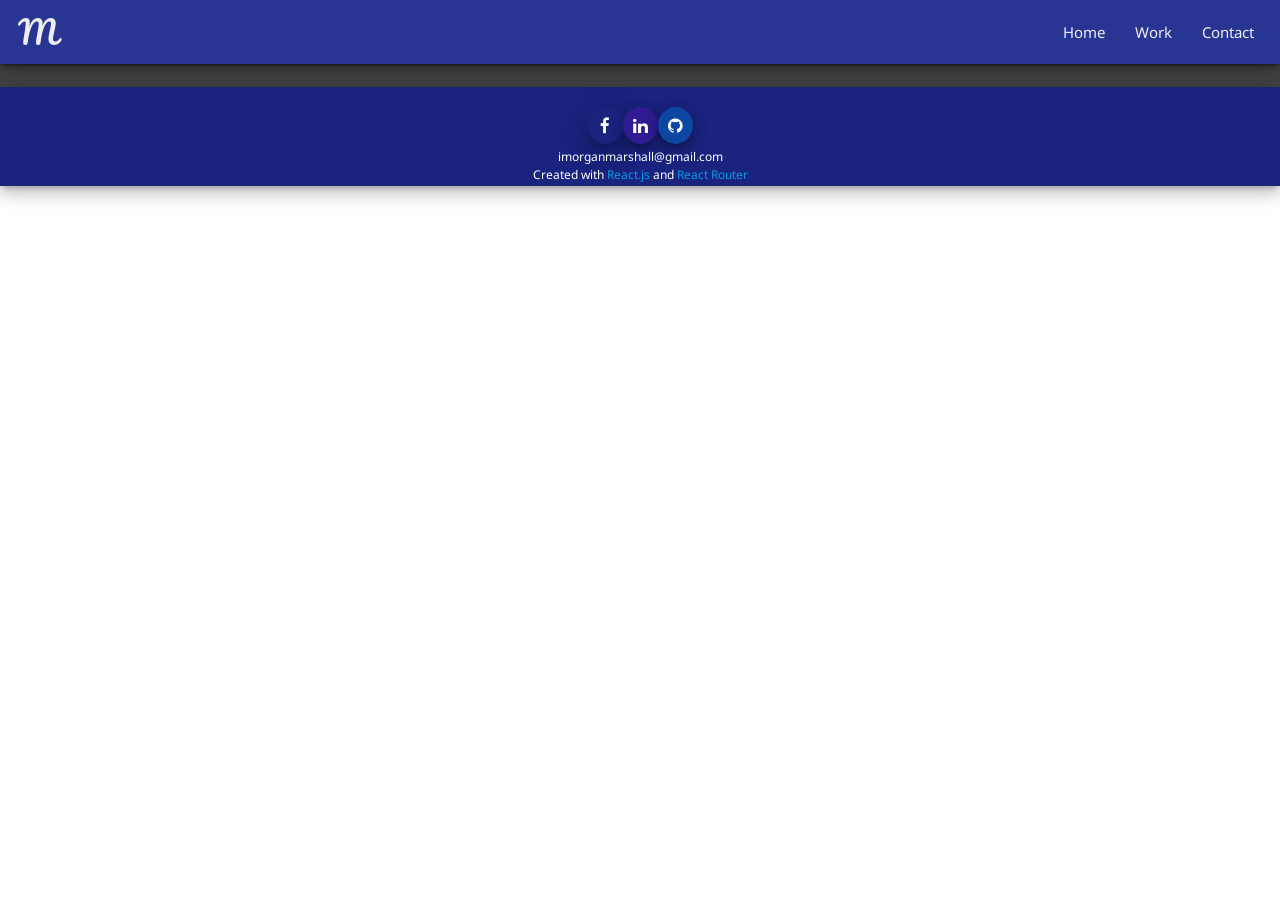
==== index.html @ 318e2a08 "first commit" ====
<!DOCTYPE html><html lang="en"><head><meta charset="utf-8"><meta name="viewport" content="width=device-width,initial-scale=1,shrink-to-fit=no"><meta name="theme-color" content="#000000"><link rel="manifest" href="/manifest.json"><link rel="shortcut icon" href="/favicon.ico"><link rel="canonical" href="https://www.morganmarshall.me"/><meta name="description" content="Morgan Marshall's Portfolio"/><link rel="preload" href="https://cdnjs.cloudflare.com/ajax/libs/font-awesome/4.7.0/css/font-awesome.min.css" as="style"><link rel="preload" href="https://fonts.googleapis.com/css?family=Noto+Sans" as="style"><link rel="preload" href="https://fonts.googleapis.com/css?family=Pacifico" as="style"><link rel="preload" href="https://fonts.googleapis.com/icon?family=Material+Icons" as="style"><link rel="stylesheet" href="https://cdnjs.cloudflare.com/ajax/libs/font-awesome/4.7.0/css/font-awesome.min.css"><link href="https://fonts.googleapis.com/css?family=Noto+Sans" rel="stylesheet"><link rel="stylesheet" href="https://fonts.googleapis.com/css?family=Pacifico"><link href="https://fonts.googleapis.com/icon?family=Material+Icons" rel="stylesheet"><title>Morgan Marshall</title><link href="/static/css/main.3ab31834.css" rel="stylesheet"></head><body><noscript>Created with React.js and React Router. Javascript must be enabled.</noscript><div id="root"></div><script type="text/javascript" src="/static/js/main.3909d231.js"></script></body></html>
---- static/css/main.3ab31834.css ----
body{margin:0;padding:0;font-family:Noto Sans,sans-serif}.fa{padding:10px;font-size:17px;width:35px;text-align:center;text-decoration:none;border-radius:50%}.fa-facebook{background:#1a237e;color:#fff}.fa-linkedin{background:#311b92;color:#fff}.fa-github{background:#0d47a1;color:#fff}#summary{font-size:17px}input,textarea{color:#fff}#profilepic{width:116px;height:116px}.myLogo{top:-2px;padding-left:18px}.mTwo,.myLogo{font-family:Pacifico}iframe{width:100%;background-color:#fff}.ftrtext{font-size:12px}/*!
 * Materialize v1.0.0-rc.2 (http://materializecss.com)
 * Copyright 2014-2017 Materialize
 * MIT License (https://raw.githubusercontent.com/Dogfalo/materialize/master/LICENSE)
 */.materialize-red{background-color:#e51c23!important}.materialize-red-text{color:#e51c23!important}.materialize-red.lighten-5{background-color:#fdeaeb!important}.materialize-red-text.text-lighten-5{color:#fdeaeb!important}.materialize-red.lighten-4{background-color:#f8c1c3!important}.materialize-red-text.text-lighten-4{color:#f8c1c3!important}.materialize-red.lighten-3{background-color:#f3989b!important}.materialize-red-text.text-lighten-3{color:#f3989b!important}.materialize-red.lighten-2{background-color:#ee6e73!important}.materialize-red-text.text-lighten-2{color:#ee6e73!important}.materialize-red.lighten-1{background-color:#ea454b!important}.materialize-red-text.text-lighten-1{color:#ea454b!important}.materialize-red.darken-1{background-color:#d0181e!important}.materialize-red-text.text-darken-1{color:#d0181e!important}.materialize-red.darken-2{background-color:#b9151b!important}.materialize-red-text.text-darken-2{color:#b9151b!important}.materialize-red.darken-3{background-color:#a21318!important}.materialize-red-text.text-darken-3{color:#a21318!important}.materialize-red.darken-4{background-color:#8b1014!important}.materialize-red-text.text-darken-4{color:#8b1014!important}.red{background-color:#f44336!important}.red-text{color:#f44336!important}.red.lighten-5{background-color:#ffebee!important}.red-text.text-lighten-5{color:#ffebee!important}.red.lighten-4{background-color:#ffcdd2!important}.red-text.text-lighten-4{color:#ffcdd2!important}.red.lighten-3{background-color:#ef9a9a!important}.red-text.text-lighten-3{color:#ef9a9a!important}.red.lighten-2{background-color:#e57373!important}.red-text.text-lighten-2{color:#e57373!important}.red.lighten-1{background-color:#ef5350!important}.red-text.text-lighten-1{color:#ef5350!important}.red.darken-1{background-color:#e53935!important}.red-text.text-darken-1{color:#e53935!important}.red.darken-2{background-color:#d32f2f!important}.red-text.text-darken-2{color:#d32f2f!important}.red.darken-3{background-color:#c62828!important}.red-text.text-darken-3{color:#c62828!important}.red.darken-4{background-color:#b71c1c!important}.red-text.text-darken-4{color:#b71c1c!important}.red.accent-1{background-color:#ff8a80!important}.red-text.text-accent-1{color:#ff8a80!important}.red.accent-2{background-color:#ff5252!important}.red-text.text-accent-2{color:#ff5252!important}.red.accent-3{background-color:#ff1744!important}.red-text.text-accent-3{color:#ff1744!important}.red.accent-4{background-color:#d50000!important}.red-text.text-accent-4{color:#d50000!important}.pink{background-color:#e91e63!important}.pink-text{color:#e91e63!important}.pink.lighten-5{background-color:#fce4ec!important}.pink-text.text-lighten-5{color:#fce4ec!important}.pink.lighten-4{background-color:#f8bbd0!important}.pink-text.text-lighten-4{color:#f8bbd0!important}.pink.lighten-3{background-color:#f48fb1!important}.pink-text.text-lighten-3{color:#f48fb1!important}.pink.lighten-2{background-color:#f06292!important}.pink-text.text-lighten-2{color:#f06292!important}.pink.lighten-1{background-color:#ec407a!important}.pink-text.text-lighten-1{color:#ec407a!important}.pink.darken-1{background-color:#d81b60!important}.pink-text.text-darken-1{color:#d81b60!important}.pink.darken-2{background-color:#c2185b!important}.pink-text.text-darken-2{color:#c2185b!important}.pink.darken-3{background-color:#ad1457!important}.pink-text.text-darken-3{color:#ad1457!important}.pink.darken-4{background-color:#880e4f!important}.pink-text.text-darken-4{color:#880e4f!important}.pink.accent-1{background-color:#ff80ab!important}.pink-text.text-accent-1{color:#ff80ab!important}.pink.accent-2{background-color:#ff4081!important}.pink-text.text-accent-2{color:#ff4081!important}.pink.accent-3{background-color:#f50057!important}.pink-text.text-accent-3{color:#f50057!important}.pink.accent-4{background-color:#c51162!important}.pink-text.text-accent-4{color:#c51162!important}.purple{background-color:#9c27b0!important}.purple-text{color:#9c27b0!important}.purple.lighten-5{background-color:#f3e5f5!important}.purple-text.text-lighten-5{color:#f3e5f5!important}.purple.lighten-4{background-color:#e1bee7!important}.purple-text.text-lighten-4{color:#e1bee7!important}.purple.lighten-3{background-color:#ce93d8!important}.purple-text.text-lighten-3{color:#ce93d8!important}.purple.lighten-2{background-color:#ba68c8!important}.purple-text.text-lighten-2{color:#ba68c8!important}.purple.lighten-1{background-color:#ab47bc!important}.purple-text.text-lighten-1{color:#ab47bc!important}.purple.darken-1{background-color:#8e24aa!important}.purple-text.text-darken-1{color:#8e24aa!important}.purple.darken-2{background-color:#7b1fa2!important}.purple-text.text-darken-2{color:#7b1fa2!important}.purple.darken-3{background-color:#6a1b9a!important}.purple-text.text-darken-3{color:#6a1b9a!important}.purple.darken-4{background-color:#4a148c!important}.purple-text.text-darken-4{color:#4a148c!important}.purple.accent-1{background-color:#ea80fc!important}.purple-text.text-accent-1{color:#ea80fc!important}.purple.accent-2{background-color:#e040fb!important}.purple-text.text-accent-2{color:#e040fb!important}.purple.accent-3{background-color:#d500f9!important}.purple-text.text-accent-3{color:#d500f9!important}.purple.accent-4{background-color:#a0f!important}.purple-text.text-accent-4{color:#a0f!important}.deep-purple{background-color:#673ab7!important}.deep-purple-text{color:#673ab7!important}.deep-purple.lighten-5{background-color:#ede7f6!important}.deep-purple-text.text-lighten-5{color:#ede7f6!important}.deep-purple.lighten-4{background-color:#d1c4e9!important}.deep-purple-text.text-lighten-4{color:#d1c4e9!important}.deep-purple.lighten-3{background-color:#b39ddb!important}.deep-purple-text.text-lighten-3{color:#b39ddb!important}.deep-purple.lighten-2{background-color:#9575cd!important}.deep-purple-text.text-lighten-2{color:#9575cd!important}.deep-purple.lighten-1{background-color:#7e57c2!important}.deep-purple-text.text-lighten-1{color:#7e57c2!important}.deep-purple.darken-1{background-color:#5e35b1!important}.deep-purple-text.text-darken-1{color:#5e35b1!important}.deep-purple.darken-2{background-color:#512da8!important}.deep-purple-text.text-darken-2{color:#512da8!important}.deep-purple.darken-3{background-color:#4527a0!important}.deep-purple-text.text-darken-3{color:#4527a0!important}.deep-purple.darken-4{background-color:#311b92!important}.deep-purple-text.text-darken-4{color:#311b92!important}.deep-purple.accent-1{background-color:#b388ff!important}.deep-purple-text.text-accent-1{color:#b388ff!important}.deep-purple.accent-2{background-color:#7c4dff!important}.deep-purple-text.text-accent-2{color:#7c4dff!important}.deep-purple.accent-3{background-color:#651fff!important}.deep-purple-text.text-accent-3{color:#651fff!important}.deep-purple.accent-4{background-color:#6200ea!important}.deep-purple-text.text-accent-4{color:#6200ea!important}.indigo{background-color:#3f51b5!important}.indigo-text{color:#3f51b5!important}.indigo.lighten-5{background-color:#e8eaf6!important}.indigo-text.text-lighten-5{color:#e8eaf6!important}.indigo.lighten-4{background-color:#c5cae9!important}.indigo-text.text-lighten-4{color:#c5cae9!important}.indigo.lighten-3{background-color:#9fa8da!important}.indigo-text.text-lighten-3{color:#9fa8da!important}.indigo.lighten-2{background-color:#7986cb!important}.indigo-text.text-lighten-2{color:#7986cb!important}.indigo.lighten-1{background-color:#5c6bc0!important}.indigo-text.text-lighten-1{color:#5c6bc0!important}.indigo.darken-1{background-color:#3949ab!important}.indigo-text.text-darken-1{color:#3949ab!important}.indigo.darken-2{background-color:#303f9f!important}.indigo-text.text-darken-2{color:#303f9f!important}.indigo.darken-3{background-color:#283593!important}.indigo-text.text-darken-3{color:#283593!important}.indigo.darken-4{background-color:#1a237e!important}.indigo-text.text-darken-4{color:#1a237e!important}.indigo.accent-1{background-color:#8c9eff!important}.indigo-text.text-accent-1{color:#8c9eff!important}.indigo.accent-2{background-color:#536dfe!important}.indigo-text.text-accent-2{color:#536dfe!important}.indigo.accent-3{background-color:#3d5afe!important}.indigo-text.text-accent-3{color:#3d5afe!important}.indigo.accent-4{background-color:#304ffe!important}.indigo-text.text-accent-4{color:#304ffe!important}.blue{background-color:#2196f3!important}.blue-text{color:#2196f3!important}.blue.lighten-5{background-color:#e3f2fd!important}.blue-text.text-lighten-5{color:#e3f2fd!important}.blue.lighten-4{background-color:#bbdefb!important}.blue-text.text-lighten-4{color:#bbdefb!important}.blue.lighten-3{background-color:#90caf9!important}.blue-text.text-lighten-3{color:#90caf9!important}.blue.lighten-2{background-color:#64b5f6!important}.blue-text.text-lighten-2{color:#64b5f6!important}.blue.lighten-1{background-color:#42a5f5!important}.blue-text.text-lighten-1{color:#42a5f5!important}.blue.darken-1{background-color:#1e88e5!important}.blue-text.text-darken-1{color:#1e88e5!important}.blue.darken-2{background-color:#1976d2!important}.blue-text.text-darken-2{color:#1976d2!important}.blue.darken-3{background-color:#1565c0!important}.blue-text.text-darken-3{color:#1565c0!important}.blue.darken-4{background-color:#0d47a1!important}.blue-text.text-darken-4{color:#0d47a1!important}.blue.accent-1{background-color:#82b1ff!important}.blue-text.text-accent-1{color:#82b1ff!important}.blue.accent-2{background-color:#448aff!important}.blue-text.text-accent-2{color:#448aff!important}.blue.accent-3{background-color:#2979ff!important}.blue-text.text-accent-3{color:#2979ff!important}.blue.accent-4{background-color:#2962ff!important}.blue-text.text-accent-4{color:#2962ff!important}.light-blue{background-color:#03a9f4!important}.light-blue-text{color:#03a9f4!important}.light-blue.lighten-5{background-color:#e1f5fe!important}.light-blue-text.text-lighten-5{color:#e1f5fe!important}.light-blue.lighten-4{background-color:#b3e5fc!important}.light-blue-text.text-lighten-4{color:#b3e5fc!important}.light-blue.lighten-3{background-color:#81d4fa!important}.light-blue-text.text-lighten-3{color:#81d4fa!important}.light-blue.lighten-2{background-color:#4fc3f7!important}.light-blue-text.text-lighten-2{color:#4fc3f7!important}.light-blue.lighten-1{background-color:#29b6f6!important}.light-blue-text.text-lighten-1{color:#29b6f6!important}.light-blue.darken-1{background-color:#039be5!important}.light-blue-text.text-darken-1{color:#039be5!important}.light-blue.darken-2{background-color:#0288d1!important}.light-blue-text.text-darken-2{color:#0288d1!important}.light-blue.darken-3{background-color:#0277bd!important}.light-blue-text.text-darken-3{color:#0277bd!important}.light-blue.darken-4{background-color:#01579b!important}.light-blue-text.text-darken-4{color:#01579b!important}.light-blue.accent-1{background-color:#80d8ff!important}.light-blue-text.text-accent-1{color:#80d8ff!important}.light-blue.accent-2{background-color:#40c4ff!important}.light-blue-text.text-accent-2{color:#40c4ff!important}.light-blue.accent-3{background-color:#00b0ff!important}.light-blue-text.text-accent-3{color:#00b0ff!important}.light-blue.accent-4{background-color:#0091ea!important}.light-blue-text.text-accent-4{color:#0091ea!important}.cyan{background-color:#00bcd4!important}.cyan-text{color:#00bcd4!important}.cyan.lighten-5{background-color:#e0f7fa!important}.cyan-text.text-lighten-5{color:#e0f7fa!important}.cyan.lighten-4{background-color:#b2ebf2!important}.cyan-text.text-lighten-4{color:#b2ebf2!important}.cyan.lighten-3{background-color:#80deea!important}.cyan-text.text-lighten-3{color:#80deea!important}.cyan.lighten-2{background-color:#4dd0e1!important}.cyan-text.text-lighten-2{color:#4dd0e1!important}.cyan.lighten-1{background-color:#26c6da!important}.cyan-text.text-lighten-1{color:#26c6da!important}.cyan.darken-1{background-color:#00acc1!important}.cyan-text.text-darken-1{color:#00acc1!important}.cyan.darken-2{background-color:#0097a7!important}.cyan-text.text-darken-2{color:#0097a7!important}.cyan.darken-3{background-color:#00838f!important}.cyan-text.text-darken-3{color:#00838f!important}.cyan.darken-4{background-color:#006064!important}.cyan-text.text-darken-4{color:#006064!important}.cyan.accent-1{background-color:#84ffff!important}.cyan-text.text-accent-1{color:#84ffff!important}.cyan.accent-2{background-color:#18ffff!important}.cyan-text.text-accent-2{color:#18ffff!important}.cyan.accent-3{background-color:#00e5ff!important}.cyan-text.text-accent-3{color:#00e5ff!important}.cyan.accent-4{background-color:#00b8d4!important}.cyan-text.text-accent-4{color:#00b8d4!important}.teal{background-color:#009688!important}.teal-text{color:#009688!important}.teal.lighten-5{background-color:#e0f2f1!important}.teal-text.text-lighten-5{color:#e0f2f1!important}.teal.lighten-4{background-color:#b2dfdb!important}.teal-text.text-lighten-4{color:#b2dfdb!important}.teal.lighten-3{background-color:#80cbc4!important}.teal-text.text-lighten-3{color:#80cbc4!important}.teal.lighten-2{background-color:#4db6ac!important}.teal-text.text-lighten-2{color:#4db6ac!important}.teal.lighten-1{background-color:#26a69a!important}.teal-text.text-lighten-1{color:#26a69a!important}.teal.darken-1{background-color:#00897b!important}.teal-text.text-darken-1{color:#00897b!important}.teal.darken-2{background-color:#00796b!important}.teal-text.text-darken-2{color:#00796b!important}.teal.darken-3{background-color:#00695c!important}.teal-text.text-darken-3{color:#00695c!important}.teal.darken-4{background-color:#004d40!important}.teal-text.text-darken-4{color:#004d40!important}.teal.accent-1{background-color:#a7ffeb!important}.teal-text.text-accent-1{color:#a7ffeb!important}.teal.accent-2{background-color:#64ffda!important}.teal-text.text-accent-2{color:#64ffda!important}.teal.accent-3{background-color:#1de9b6!important}.teal-text.text-accent-3{color:#1de9b6!important}.teal.accent-4{background-color:#00bfa5!important}.teal-text.text-accent-4{color:#00bfa5!important}.green{background-color:#4caf50!important}.green-text{color:#4caf50!important}.green.lighten-5{background-color:#e8f5e9!important}.green-text.text-lighten-5{color:#e8f5e9!important}.green.lighten-4{background-color:#c8e6c9!important}.green-text.text-lighten-4{color:#c8e6c9!important}.green.lighten-3{background-color:#a5d6a7!important}.green-text.text-lighten-3{color:#a5d6a7!important}.green.lighten-2{background-color:#81c784!important}.green-text.text-lighten-2{color:#81c784!important}.green.lighten-1{background-color:#66bb6a!important}.green-text.text-lighten-1{color:#66bb6a!important}.green.darken-1{background-color:#43a047!important}.green-text.text-darken-1{color:#43a047!important}.green.darken-2{background-color:#388e3c!important}.green-text.text-darken-2{color:#388e3c!important}.green.darken-3{background-color:#2e7d32!important}.green-text.text-darken-3{color:#2e7d32!important}.green.darken-4{background-color:#1b5e20!important}.green-text.text-darken-4{color:#1b5e20!important}.green.accent-1{background-color:#b9f6ca!important}.green-text.text-accent-1{color:#b9f6ca!important}.green.accent-2{background-color:#69f0ae!important}.green-text.text-accent-2{color:#69f0ae!important}.green.accent-3{background-color:#00e676!important}.green-text.text-accent-3{color:#00e676!important}.green.accent-4{background-color:#00c853!important}.green-text.text-accent-4{color:#00c853!important}.light-green{background-color:#8bc34a!important}.light-green-text{color:#8bc34a!important}.light-green.lighten-5{background-color:#f1f8e9!important}.light-green-text.text-lighten-5{color:#f1f8e9!important}.light-green.lighten-4{background-color:#dcedc8!important}.light-green-text.text-lighten-4{color:#dcedc8!important}.light-green.lighten-3{background-color:#c5e1a5!important}.light-green-text.text-lighten-3{color:#c5e1a5!important}.light-green.lighten-2{background-color:#aed581!important}.light-green-text.text-lighten-2{color:#aed581!important}.light-green.lighten-1{background-color:#9ccc65!important}.light-green-text.text-lighten-1{color:#9ccc65!important}.light-green.darken-1{background-color:#7cb342!important}.light-green-text.text-darken-1{color:#7cb342!important}.light-green.darken-2{background-color:#689f38!important}.light-green-text.text-darken-2{color:#689f38!important}.light-green.darken-3{background-color:#558b2f!important}.light-green-text.text-darken-3{color:#558b2f!important}.light-green.darken-4{background-color:#33691e!important}.light-green-text.text-darken-4{color:#33691e!important}.light-green.accent-1{background-color:#ccff90!important}.light-green-text.text-accent-1{color:#ccff90!important}.light-green.accent-2{background-color:#b2ff59!important}.light-green-text.text-accent-2{color:#b2ff59!important}.light-green.accent-3{background-color:#76ff03!important}.light-green-text.text-accent-3{color:#76ff03!important}.light-green.accent-4{background-color:#64dd17!important}.light-green-text.text-accent-4{color:#64dd17!important}.lime{background-color:#cddc39!important}.lime-text{color:#cddc39!important}.lime.lighten-5{background-color:#f9fbe7!important}.lime-text.text-lighten-5{color:#f9fbe7!important}.lime.lighten-4{background-color:#f0f4c3!important}.lime-text.text-lighten-4{color:#f0f4c3!important}.lime.lighten-3{background-color:#e6ee9c!important}.lime-text.text-lighten-3{color:#e6ee9c!important}.lime.lighten-2{background-color:#dce775!important}.lime-text.text-lighten-2{color:#dce775!important}.lime.lighten-1{background-color:#d4e157!important}.lime-text.text-lighten-1{color:#d4e157!important}.lime.darken-1{background-color:#c0ca33!important}.lime-text.text-darken-1{color:#c0ca33!important}.lime.darken-2{background-color:#afb42b!important}.lime-text.text-darken-2{color:#afb42b!important}.lime.darken-3{background-color:#9e9d24!important}.lime-text.text-darken-3{color:#9e9d24!important}.lime.darken-4{background-color:#827717!important}.lime-text.text-darken-4{color:#827717!important}.lime.accent-1{background-color:#f4ff81!important}.lime-text.text-accent-1{color:#f4ff81!important}.lime.accent-2{background-color:#eeff41!important}.lime-text.text-accent-2{color:#eeff41!important}.lime.accent-3{background-color:#c6ff00!important}.lime-text.text-accent-3{color:#c6ff00!important}.lime.accent-4{background-color:#aeea00!important}.lime-text.text-accent-4{color:#aeea00!important}.yellow{background-color:#ffeb3b!important}.yellow-text{color:#ffeb3b!important}.yellow.lighten-5{background-color:#fffde7!important}.yellow-text.text-lighten-5{color:#fffde7!important}.yellow.lighten-4{background-color:#fff9c4!important}.yellow-text.text-lighten-4{color:#fff9c4!important}.yellow.lighten-3{background-color:#fff59d!important}.yellow-text.text-lighten-3{color:#fff59d!important}.yellow.lighten-2{background-color:#fff176!important}.yellow-text.text-lighten-2{color:#fff176!important}.yellow.lighten-1{background-color:#ffee58!important}.yellow-text.text-lighten-1{color:#ffee58!important}.yellow.darken-1{background-color:#fdd835!important}.yellow-text.text-darken-1{color:#fdd835!important}.yellow.darken-2{background-color:#fbc02d!important}.yellow-text.text-darken-2{color:#fbc02d!important}.yellow.darken-3{background-color:#f9a825!important}.yellow-text.text-darken-3{color:#f9a825!important}.yellow.darken-4{background-color:#f57f17!important}.yellow-text.text-darken-4{color:#f57f17!important}.yellow.accent-1{background-color:#ffff8d!important}.yellow-text.text-accent-1{color:#ffff8d!important}.yellow.accent-2{background-color:#ff0!important}.yellow-text.text-accent-2{color:#ff0!important}.yellow.accent-3{background-color:#ffea00!important}.yellow-text.text-accent-3{color:#ffea00!important}.yellow.accent-4{background-color:#ffd600!important}.yellow-text.text-accent-4{color:#ffd600!important}.amber{background-color:#ffc107!important}.amber-text{color:#ffc107!important}.amber.lighten-5{background-color:#fff8e1!important}.amber-text.text-lighten-5{color:#fff8e1!important}.amber.lighten-4{background-color:#ffecb3!important}.amber-text.text-lighten-4{color:#ffecb3!important}.amber.lighten-3{background-color:#ffe082!important}.amber-text.text-lighten-3{color:#ffe082!important}.amber.lighten-2{background-color:#ffd54f!important}.amber-text.text-lighten-2{color:#ffd54f!important}.amber.lighten-1{background-color:#ffca28!important}.amber-text.text-lighten-1{color:#ffca28!important}.amber.darken-1{background-color:#ffb300!important}.amber-text.text-darken-1{color:#ffb300!important}.amber.darken-2{background-color:#ffa000!important}.amber-text.text-darken-2{color:#ffa000!important}.amber.darken-3{background-color:#ff8f00!important}.amber-text.text-darken-3{color:#ff8f00!important}.amber.darken-4{background-color:#ff6f00!important}.amber-text.text-darken-4{color:#ff6f00!important}.amber.accent-1{background-color:#ffe57f!important}.amber-text.text-accent-1{color:#ffe57f!important}.amber.accent-2{background-color:#ffd740!important}.amber-text.text-accent-2{color:#ffd740!important}.amber.accent-3{background-color:#ffc400!important}.amber-text.text-accent-3{color:#ffc400!important}.amber.accent-4{background-color:#ffab00!important}.amber-text.text-accent-4{color:#ffab00!important}.orange{background-color:#ff9800!important}.orange-text{color:#ff9800!important}.orange.lighten-5{background-color:#fff3e0!important}.orange-text.text-lighten-5{color:#fff3e0!important}.orange.lighten-4{background-color:#ffe0b2!important}.orange-text.text-lighten-4{color:#ffe0b2!important}.orange.lighten-3{background-color:#ffcc80!important}.orange-text.text-lighten-3{color:#ffcc80!important}.orange.lighten-2{background-color:#ffb74d!important}.orange-text.text-lighten-2{color:#ffb74d!important}.orange.lighten-1{background-color:#ffa726!important}.orange-text.text-lighten-1{color:#ffa726!important}.orange.darken-1{background-color:#fb8c00!important}.orange-text.text-darken-1{color:#fb8c00!important}.orange.darken-2{background-color:#f57c00!important}.orange-text.text-darken-2{color:#f57c00!important}.orange.darken-3{background-color:#ef6c00!important}.orange-text.text-darken-3{color:#ef6c00!important}.orange.darken-4{background-color:#e65100!important}.orange-text.text-darken-4{color:#e65100!important}.orange.accent-1{background-color:#ffd180!important}.orange-text.text-accent-1{color:#ffd180!important}.orange.accent-2{background-color:#ffab40!important}.orange-text.text-accent-2{color:#ffab40!important}.orange.accent-3{background-color:#ff9100!important}.orange-text.text-accent-3{color:#ff9100!important}.orange.accent-4{background-color:#ff6d00!important}.orange-text.text-accent-4{color:#ff6d00!important}.deep-orange{background-color:#ff5722!important}.deep-orange-text{color:#ff5722!important}.deep-orange.lighten-5{background-color:#fbe9e7!important}.deep-orange-text.text-lighten-5{color:#fbe9e7!important}.deep-orange.lighten-4{background-color:#ffccbc!important}.deep-orange-text.text-lighten-4{color:#ffccbc!important}.deep-orange.lighten-3{background-color:#ffab91!important}.deep-orange-text.text-lighten-3{color:#ffab91!important}.deep-orange.lighten-2{background-color:#ff8a65!important}.deep-orange-text.text-lighten-2{color:#ff8a65!important}.deep-orange.lighten-1{background-color:#ff7043!important}.deep-orange-text.text-lighten-1{color:#ff7043!important}.deep-orange.darken-1{background-color:#f4511e!important}.deep-orange-text.text-darken-1{color:#f4511e!important}.deep-orange.darken-2{background-color:#e64a19!important}.deep-orange-text.text-darken-2{color:#e64a19!important}.deep-orange.darken-3{background-color:#d84315!important}.deep-orange-text.text-darken-3{color:#d84315!important}.deep-orange.darken-4{background-color:#bf360c!important}.deep-orange-text.text-darken-4{color:#bf360c!important}.deep-orange.accent-1{background-color:#ff9e80!important}.deep-orange-text.text-accent-1{color:#ff9e80!important}.deep-orange.accent-2{background-color:#ff6e40!important}.deep-orange-text.text-accent-2{color:#ff6e40!important}.deep-orange.accent-3{background-color:#ff3d00!important}.deep-orange-text.text-accent-3{color:#ff3d00!important}.deep-orange.accent-4{background-color:#dd2c00!important}.deep-orange-text.text-accent-4{color:#dd2c00!important}.brown{background-color:#795548!important}.brown-text{color:#795548!important}.brown.lighten-5{background-color:#efebe9!important}.brown-text.text-lighten-5{color:#efebe9!important}.brown.lighten-4{background-color:#d7ccc8!important}.brown-text.text-lighten-4{color:#d7ccc8!important}.brown.lighten-3{background-color:#bcaaa4!important}.brown-text.text-lighten-3{color:#bcaaa4!important}.brown.lighten-2{background-color:#a1887f!important}.brown-text.text-lighten-2{color:#a1887f!important}.brown.lighten-1{background-color:#8d6e63!important}.brown-text.text-lighten-1{color:#8d6e63!important}.brown.darken-1{background-color:#6d4c41!important}.brown-text.text-darken-1{color:#6d4c41!important}.brown.darken-2{background-color:#5d4037!important}.brown-text.text-darken-2{color:#5d4037!important}.brown.darken-3{background-color:#4e342e!important}.brown-text.text-darken-3{color:#4e342e!important}.brown.darken-4{background-color:#3e2723!important}.brown-text.text-darken-4{color:#3e2723!important}.blue-grey{background-color:#607d8b!important}.blue-grey-text{color:#607d8b!important}.blue-grey.lighten-5{background-color:#eceff1!important}.blue-grey-text.text-lighten-5{color:#eceff1!important}.blue-grey.lighten-4{background-color:#cfd8dc!important}.blue-grey-text.text-lighten-4{color:#cfd8dc!important}.blue-grey.lighten-3{background-color:#b0bec5!important}.blue-grey-text.text-lighten-3{color:#b0bec5!important}.blue-grey.lighten-2{background-color:#90a4ae!important}.blue-grey-text.text-lighten-2{color:#90a4ae!important}.blue-grey.lighten-1{background-color:#78909c!important}.blue-grey-text.text-lighten-1{color:#78909c!important}.blue-grey.darken-1{background-color:#546e7a!important}.blue-grey-text.text-darken-1{color:#546e7a!important}.blue-grey.darken-2{background-color:#455a64!important}.blue-grey-text.text-darken-2{color:#455a64!important}.blue-grey.darken-3{background-color:#37474f!important}.blue-grey-text.text-darken-3{color:#37474f!important}.blue-grey.darken-4{background-color:#263238!important}.blue-grey-text.text-darken-4{color:#263238!important}.grey{background-color:#9e9e9e!important}.grey-text{color:#9e9e9e!important}.grey.lighten-5{background-color:#fafafa!important}.grey-text.text-lighten-5{color:#fafafa!important}.grey.lighten-4{background-color:#f5f5f5!important}.grey-text.text-lighten-4{color:#f5f5f5!important}.grey.lighten-3{background-color:#eee!important}.grey-text.text-lighten-3{color:#eee!important}.grey.lighten-2{background-color:#e0e0e0!important}.grey-text.text-lighten-2{color:#e0e0e0!important}.grey.lighten-1{background-color:#bdbdbd!important}.grey-text.text-lighten-1{color:#bdbdbd!important}.grey.darken-1{background-color:#757575!important}.grey-text.text-darken-1{color:#757575!important}.grey.darken-2{background-color:#616161!important}.grey-text.text-darken-2{color:#616161!important}.grey.darken-3{background-color:#424242!important}.grey-text.text-darken-3{color:#424242!important}.grey.darken-4{background-color:#212121!important}.grey-text.text-darken-4{color:#212121!important}.black{background-color:#000!important}.black-text{color:#000!important}.white{background-color:#fff!important}.white-text{color:#fff!important}.transparent{background-color:transparent!important}.transparent-text{color:transparent!important}/*! normalize.css v7.0.0 | MIT License | github.com/necolas/normalize.css */html{line-height:1.15;-ms-text-size-adjust:100%;-webkit-text-size-adjust:100%}body{margin:0}article,aside,footer,header,nav,section{display:block}h1{font-size:2em;margin:.67em 0}figcaption,figure,main{display:block}figure{margin:1em 40px}hr{-webkit-box-sizing:content-box;box-sizing:content-box;height:0;overflow:visible}pre{font-family:monospace,monospace;font-size:1em}a{background-color:transparent;-webkit-text-decoration-skip:objects}abbr[title]{border-bottom:none;text-decoration:underline;-webkit-text-decoration:underline dotted;text-decoration:underline dotted}b,strong{font-weight:inherit;font-weight:bolder}code,kbd,samp{font-family:monospace,monospace;font-size:1em}dfn{font-style:italic}mark{background-color:#ff0;color:#000}small{font-size:80%}sub,sup{font-size:75%;line-height:0;position:relative;vertical-align:baseline}sub{bottom:-.25em}sup{top:-.5em}audio,video{display:inline-block}audio:not([controls]){display:none;height:0}img{border-style:none}svg:not(:root){overflow:hidden}button,input,optgroup,select,textarea{font-family:sans-serif;font-size:100%;line-height:1.15;margin:0}button,input{overflow:visible}button,select{text-transform:none}[type=reset],[type=submit],button,html [type=button]{-webkit-appearance:button}[type=button]::-moz-focus-inner,[type=reset]::-moz-focus-inner,[type=submit]::-moz-focus-inner,button::-moz-focus-inner{border-style:none;padding:0}[type=button]:-moz-focusring,[type=reset]:-moz-focusring,[type=submit]:-moz-focusring,button:-moz-focusring{outline:1px dotted ButtonText}fieldset{padding:.35em .75em .625em}legend{-webkit-box-sizing:border-box;box-sizing:border-box;color:inherit;display:table;max-width:100%;padding:0;white-space:normal}progress{display:inline-block;vertical-align:baseline}textarea{overflow:auto}[type=checkbox],[type=radio]{-webkit-box-sizing:border-box;box-sizing:border-box;padding:0}[type=number]::-webkit-inner-spin-button,[type=number]::-webkit-outer-spin-button{height:auto}[type=search]{-webkit-appearance:textfield;outline-offset:-2px}[type=search]::-webkit-search-cancel-button,[type=search]::-webkit-search-decoration{-webkit-appearance:none}::-webkit-file-upload-button{-webkit-appearance:button;font:inherit}details,menu{display:block}summary{display:list-item}canvas{display:inline-block}[hidden],template{display:none}html{-webkit-box-sizing:border-box;box-sizing:border-box}*,:after,:before{-webkit-box-sizing:inherit;box-sizing:inherit}button,input,optgroup,select,textarea{font-family:-apple-system,BlinkMacSystemFont,Segoe UI,Roboto,Oxygen-Sans,Ubuntu,Cantarell,Helvetica Neue,sans-serif}ul:not(.browser-default){padding-left:0;list-style-type:none}ul:not(.browser-default)>li{list-style-type:none}a{color:#039be5;-webkit-tap-highlight-color:transparent}.valign-wrapper{display:-ms-flexbox;display:flex;-ms-flex-align:center;align-items:center}.clearfix{clear:both}.z-depth-0{-webkit-box-shadow:none!important;box-shadow:none!important}.btn,.btn-floating,.btn-large,.btn-small,.card,.card-panel,.collapsible,.dropdown-content,.sidenav,.toast,.z-depth-1,nav{-webkit-box-shadow:0 2px 2px 0 rgba(0,0,0,.14),0 3px 1px -2px rgba(0,0,0,.12),0 1px 5px 0 rgba(0,0,0,.2);box-shadow:0 2px 2px 0 rgba(0,0,0,.14),0 3px 1px -2px rgba(0,0,0,.12),0 1px 5px 0 rgba(0,0,0,.2)}.btn-floating:hover,.btn-large:hover,.btn-small:hover,.btn:hover,.z-depth-1-half{-webkit-box-shadow:0 3px 3px 0 rgba(0,0,0,.14),0 1px 7px 0 rgba(0,0,0,.12),0 3px 1px -1px rgba(0,0,0,.2);box-shadow:0 3px 3px 0 rgba(0,0,0,.14),0 1px 7px 0 rgba(0,0,0,.12),0 3px 1px -1px rgba(0,0,0,.2)}.z-depth-2{-webkit-box-shadow:0 4px 5px 0 rgba(0,0,0,.14),0 1px 10px 0 rgba(0,0,0,.12),0 2px 4px -1px rgba(0,0,0,.3);box-shadow:0 4px 5px 0 rgba(0,0,0,.14),0 1px 10px 0 rgba(0,0,0,.12),0 2px 4px -1px rgba(0,0,0,.3)}.z-depth-3{-webkit-box-shadow:0 8px 17px 2px rgba(0,0,0,.14),0 3px 14px 2px rgba(0,0,0,.12),0 5px 5px -3px rgba(0,0,0,.2);box-shadow:0 8px 17px 2px rgba(0,0,0,.14),0 3px 14px 2px rgba(0,0,0,.12),0 5px 5px -3px rgba(0,0,0,.2)}.z-depth-4{-webkit-box-shadow:0 16px 24px 2px rgba(0,0,0,.14),0 6px 30px 5px rgba(0,0,0,.12),0 8px 10px -7px rgba(0,0,0,.2);box-shadow:0 16px 24px 2px rgba(0,0,0,.14),0 6px 30px 5px rgba(0,0,0,.12),0 8px 10px -7px rgba(0,0,0,.2)}.modal,.z-depth-5{-webkit-box-shadow:0 24px 38px 3px rgba(0,0,0,.14),0 9px 46px 8px rgba(0,0,0,.12),0 11px 15px -7px rgba(0,0,0,.2);box-shadow:0 24px 38px 3px rgba(0,0,0,.14),0 9px 46px 8px rgba(0,0,0,.12),0 11px 15px -7px rgba(0,0,0,.2)}.hoverable{-webkit-transition:-webkit-box-shadow .25s;transition:-webkit-box-shadow .25s;-o-transition:box-shadow .25s;transition:box-shadow .25s;transition:box-shadow .25s,-webkit-box-shadow .25s}.hoverable:hover{-webkit-box-shadow:0 8px 17px 0 rgba(0,0,0,.2),0 6px 20px 0 rgba(0,0,0,.19);box-shadow:0 8px 17px 0 rgba(0,0,0,.2),0 6px 20px 0 rgba(0,0,0,.19)}.divider{height:1px;overflow:hidden;background-color:#e0e0e0}blockquote{margin:20px 0;padding-left:1.5rem;border-left:5px solid #ee6e73}i{line-height:inherit}i.left{float:left;margin-right:15px}i.right{float:right;margin-left:15px}i.tiny{font-size:1rem}i.small{font-size:2rem}i.medium{font-size:4rem}i.large{font-size:6rem}img.responsive-img,video.responsive-video{max-width:100%;height:auto}.pagination li{display:inline-block;border-radius:2px;text-align:center;vertical-align:top;height:30px}.pagination li a{color:#444;display:inline-block;font-size:1.2rem;padding:0 10px;line-height:30px}.pagination li.active a{color:#fff}.pagination li.active{background-color:#ee6e73}.pagination li.disabled a{cursor:default;color:#999}.pagination li i{font-size:2rem}.pagination li.pages ul li{display:inline-block;float:none}@media only screen and (max-width:992px){.pagination{width:100%}.pagination li.next,.pagination li.prev{width:10%}.pagination li.pages{width:80%;overflow:hidden;white-space:nowrap}}.breadcrumb{font-size:18px;color:hsla(0,0%,100%,.7)}.breadcrumb [class*=mdi-],.breadcrumb [class^=mdi-],.breadcrumb i,.breadcrumb i.material-icons{display:inline-block;float:left;font-size:24px}.breadcrumb:before{content:"\E5CC";color:hsla(0,0%,100%,.7);vertical-align:top;display:inline-block;font-family:Material Icons;font-weight:400;font-style:normal;font-size:25px;margin:0 10px 0 8px;-webkit-font-smoothing:antialiased}.breadcrumb:first-child:before{display:none}.breadcrumb:last-child{color:#fff}.parallax-container{position:relative;overflow:hidden;height:500px}.parallax-container .parallax{position:absolute;top:0;left:0;right:0;bottom:0;z-index:-1}.parallax-container .parallax img{opacity:0;position:absolute;left:50%;bottom:0;min-width:100%;min-height:100%;-webkit-transform:translateZ(0);transform:translateZ(0);-webkit-transform:translateX(-50%);-ms-transform:translateX(-50%);transform:translateX(-50%)}.pin-bottom,.pin-top{position:relative}.pinned{position:fixed!important}.fade-in,ul.staggered-list li{opacity:0}.fade-in{-webkit-transform-origin:0 50%;-ms-transform-origin:0 50%;transform-origin:0 50%}@media only screen and (max-width:600px){.hide-on-small-and-down,.hide-on-small-only{display:none!important}}@media only screen and (max-width:992px){.hide-on-med-and-down{display:none!important}}@media only screen and (min-width:601px){.hide-on-med-and-up{display:none!important}}@media only screen and (min-width:600px) and (max-width:992px){.hide-on-med-only{display:none!important}}@media only screen and (min-width:993px){.hide-on-large-only{display:none!important}}@media only screen and (min-width:1201px){.hide-on-extra-large-only{display:none!important}}@media only screen and (min-width:1201px){.show-on-extra-large{display:block!important}}@media only screen and (min-width:993px){.show-on-large{display:block!important}}@media only screen and (min-width:600px) and (max-width:992px){.show-on-medium{display:block!important}}@media only screen and (max-width:600px){.show-on-small{display:block!important}}@media only screen and (min-width:601px){.show-on-medium-and-up{display:block!important}}@media only screen and (max-width:992px){.show-on-medium-and-down{display:block!important}}@media only screen and (max-width:600px){.center-on-small-only{text-align:center}}.page-footer{padding-top:20px;color:#fff;background-color:#ee6e73}.page-footer .footer-copyright{overflow:hidden;min-height:50px;display:-ms-flexbox;display:flex;-ms-flex-align:center;align-items:center;-ms-flex-pack:justify;justify-content:space-between;padding:10px 0;color:hsla(0,0%,100%,.8);background-color:rgba(51,51,51,.08)}table,td,th{border:none}table{width:100%;display:table;border-collapse:collapse;border-spacing:0}table.striped tr{border-bottom:none}table.striped>tbody>tr:nth-child(odd){background-color:hsla(0,0%,95%,.5)}table.striped>tbody>tr>td{border-radius:0}table.highlight>tbody>tr{-webkit-transition:background-color .25s ease;-o-transition:background-color .25s ease;transition:background-color .25s ease}table.highlight>tbody>tr:hover{background-color:hsla(0,0%,95%,.5)}table.centered tbody tr td,table.centered thead tr th{text-align:center}tr{border-bottom:1px solid rgba(0,0,0,.12)}td,th{padding:15px 5px;display:table-cell;text-align:left;vertical-align:middle;border-radius:2px}@media only screen and (max-width:992px){table.responsive-table{width:100%;border-collapse:collapse;border-spacing:0;display:block;position:relative}table.responsive-table td:empty:before{content:"\A0"}table.responsive-table td,table.responsive-table th{margin:0;vertical-align:top}table.responsive-table th{text-align:left}table.responsive-table thead{display:block;float:left}table.responsive-table thead tr{display:block;padding:0 10px 0 0}table.responsive-table thead tr th:before{content:"\A0"}table.responsive-table tbody{display:block;width:auto;position:relative;overflow-x:auto;white-space:nowrap}table.responsive-table tbody tr{display:inline-block;vertical-align:top}table.responsive-table th{display:block;text-align:right}table.responsive-table td{display:block;min-height:1.25em;text-align:left}table.responsive-table tr{border-bottom:none;padding:0 10px}table.responsive-table thead{border:0;border-right:1px solid rgba(0,0,0,.12)}}.collection{margin:.5rem 0 1rem;border:1px solid #e0e0e0;border-radius:2px;overflow:hidden;position:relative}.collection .collection-item{background-color:#fff;line-height:1.5rem;padding:10px 20px;margin:0;border-bottom:1px solid #e0e0e0}.collection .collection-item.avatar{min-height:84px;padding-left:72px;position:relative}.collection .collection-item.avatar:not(.circle-clipper)>.circle,.collection .collection-item.avatar :not(.circle-clipper)>.circle{position:absolute;width:42px;height:42px;overflow:hidden;left:15px;display:inline-block;vertical-align:middle}.collection .collection-item.avatar i.circle{font-size:18px;line-height:42px;color:#fff;background-color:#999;text-align:center}.collection .collection-item.avatar .title{font-size:16px}.collection .collection-item.avatar p{margin:0}.collection .collection-item.avatar .secondary-content{position:absolute;top:16px;right:16px}.collection .collection-item:last-child{border-bottom:none}.collection .collection-item.active{background-color:#26a69a;color:#eafaf9}.collection .collection-item.active .secondary-content{color:#fff}.collection a.collection-item{display:block;-webkit-transition:.25s;-o-transition:.25s;transition:.25s;color:#26a69a}.collection a.collection-item:not(.active):hover{background-color:#ddd}.collection.with-header .collection-header{background-color:#fff;border-bottom:1px solid #e0e0e0;padding:10px 20px}.collection.with-header .collection-item{padding-left:30px}.collection.with-header .collection-item.avatar{padding-left:72px}.secondary-content{float:right;color:#26a69a}.collapsible .collection{margin:0;border:none}.video-container{position:relative;padding-bottom:56.25%;height:0;overflow:hidden}.video-container embed,.video-container iframe,.video-container object{position:absolute;top:0;left:0;width:100%;height:100%}.progress{position:relative;height:4px;display:block;width:100%;background-color:#acece6;border-radius:2px;margin:.5rem 0 1rem;overflow:hidden}.progress .determinate{position:absolute;top:0;left:0;bottom:0;-webkit-transition:width .3s linear;-o-transition:width .3s linear;transition:width .3s linear}.progress .determinate,.progress .indeterminate{background-color:#26a69a}.progress .indeterminate:before{-webkit-animation:indeterminate 2.1s cubic-bezier(.65,.815,.735,.395) infinite;animation:indeterminate 2.1s cubic-bezier(.65,.815,.735,.395) infinite}.progress .indeterminate:after,.progress .indeterminate:before{content:"";position:absolute;background-color:inherit;top:0;left:0;bottom:0;will-change:left,right}.progress .indeterminate:after{-webkit-animation:indeterminate-short 2.1s cubic-bezier(.165,.84,.44,1) infinite;animation:indeterminate-short 2.1s cubic-bezier(.165,.84,.44,1) infinite;-webkit-animation-delay:1.15s;animation-delay:1.15s}@-webkit-keyframes indeterminate{0%{left:-35%;right:100%}60%{left:100%;right:-90%}to{left:100%;right:-90%}}@keyframes indeterminate{0%{left:-35%;right:100%}60%{left:100%;right:-90%}to{left:100%;right:-90%}}@-webkit-keyframes indeterminate-short{0%{left:-200%;right:100%}60%{left:107%;right:-8%}to{left:107%;right:-8%}}@keyframes indeterminate-short{0%{left:-200%;right:100%}60%{left:107%;right:-8%}to{left:107%;right:-8%}}.hide{display:none!important}.left-align{text-align:left}.right-align{text-align:right}.center,.center-align{text-align:center}.left{float:left!important}.right{float:right!important}.no-select,input[type=range],input[type=range]+.thumb{-webkit-user-select:none;-moz-user-select:none;-ms-user-select:none;user-select:none}.circle{border-radius:50%}.center-block{display:block;margin-left:auto;margin-right:auto}.truncate{display:block;white-space:nowrap;overflow:hidden;-o-text-overflow:ellipsis;text-overflow:ellipsis}.no-padding{padding:0!important}span.badge{min-width:3rem;padding:0 6px;margin-left:14px;text-align:center;font-size:1rem;line-height:22px;height:22px;color:#757575;float:right;-webkit-box-sizing:border-box;box-sizing:border-box}span.badge.new{font-weight:300;font-size:.8rem;color:#fff;background-color:#26a69a;border-radius:2px}span.badge.new:after{content:" new"}span.badge[data-badge-caption]:after{content:" " attr(data-badge-caption)}nav ul a span.badge{display:inline-block;float:none;margin-left:4px;line-height:22px;height:22px;-webkit-font-smoothing:auto}.collection-item span.badge{margin-top:calc(.75rem - 11px)}.collapsible span.badge{margin-left:auto}.sidenav span.badge{margin-top:13px}table span.badge{display:inline-block;float:none;margin-left:auto}.material-icons{text-rendering:optimizeLegibility;-webkit-font-feature-settings:"liga";font-feature-settings:"liga"}.container{margin:0 auto;max-width:1280px;width:90%}@media only screen and (min-width:601px){.container{width:85%}}@media only screen and (min-width:993px){.container{width:70%}}.col .row{margin-left:-.75rem;margin-right:-.75rem}.section{padding-top:1rem;padding-bottom:1rem}.section.no-pad{padding:0}.section.no-pad-bot{padding-bottom:0}.section.no-pad-top{padding-top:0}.row{margin-left:auto;margin-right:auto;margin-bottom:20px}.row:after{content:"";display:table;clear:both}.row .col{float:left;-webkit-box-sizing:border-box;box-sizing:border-box;padding:0 .75rem;min-height:1px}.row .col[class*=pull-],.row .col[class*=push-]{position:relative}.row .col.s1{width:8.3333333333%}.row .col.s1,.row .col.s2{margin-left:auto;left:auto;right:auto}.row .col.s2{width:16.6666666667%}.row .col.s3{width:25%}.row .col.s3,.row .col.s4{margin-left:auto;left:auto;right:auto}.row .col.s4{width:33.3333333333%}.row .col.s5{width:41.6666666667%}.row .col.s5,.row .col.s6{margin-left:auto;left:auto;right:auto}.row .col.s6{width:50%}.row .col.s7{width:58.3333333333%}.row .col.s7,.row .col.s8{margin-left:auto;left:auto;right:auto}.row .col.s8{width:66.6666666667%}.row .col.s9{width:75%}.row .col.s9,.row .col.s10{margin-left:auto;left:auto;right:auto}.row .col.s10{width:83.3333333333%}.row .col.s11{width:91.6666666667%}.row .col.s11,.row .col.s12{margin-left:auto;left:auto;right:auto}.row .col.s12{width:100%}.row .col.offset-s1{margin-left:8.3333333333%}.row .col.pull-s1{right:8.3333333333%}.row .col.push-s1{left:8.3333333333%}.row .col.offset-s2{margin-left:16.6666666667%}.row .col.pull-s2{right:16.6666666667%}.row .col.push-s2{left:16.6666666667%}.row .col.offset-s3{margin-left:25%}.row .col.pull-s3{right:25%}.row .col.push-s3{left:25%}.row .col.offset-s4{margin-left:33.3333333333%}.row .col.pull-s4{right:33.3333333333%}.row .col.push-s4{left:33.3333333333%}.row .col.offset-s5{margin-left:41.6666666667%}.row .col.pull-s5{right:41.6666666667%}.row .col.push-s5{left:41.6666666667%}.row .col.offset-s6{margin-left:50%}.row .col.pull-s6{right:50%}.row .col.push-s6{left:50%}.row .col.offset-s7{margin-left:58.3333333333%}.row .col.pull-s7{right:58.3333333333%}.row .col.push-s7{left:58.3333333333%}.row .col.offset-s8{margin-left:66.6666666667%}.row .col.pull-s8{right:66.6666666667%}.row .col.push-s8{left:66.6666666667%}.row .col.offset-s9{margin-left:75%}.row .col.pull-s9{right:75%}.row .col.push-s9{left:75%}.row .col.offset-s10{margin-left:83.3333333333%}.row .col.pull-s10{right:83.3333333333%}.row .col.push-s10{left:83.3333333333%}.row .col.offset-s11{margin-left:91.6666666667%}.row .col.pull-s11{right:91.6666666667%}.row .col.push-s11{left:91.6666666667%}.row .col.offset-s12{margin-left:100%}.row .col.pull-s12{right:100%}.row .col.push-s12{left:100%}@media only screen and (min-width:601px){.row .col.m1{width:8.3333333333%}.row .col.m1,.row .col.m2{margin-left:auto;left:auto;right:auto}.row .col.m2{width:16.6666666667%}.row .col.m3{width:25%}.row .col.m3,.row .col.m4{margin-left:auto;left:auto;right:auto}.row .col.m4{width:33.3333333333%}.row .col.m5{width:41.6666666667%}.row .col.m5,.row .col.m6{margin-left:auto;left:auto;right:auto}.row .col.m6{width:50%}.row .col.m7{width:58.3333333333%}.row .col.m7,.row .col.m8{margin-left:auto;left:auto;right:auto}.row .col.m8{width:66.6666666667%}.row .col.m9{width:75%}.row .col.m9,.row .col.m10{margin-left:auto;left:auto;right:auto}.row .col.m10{width:83.3333333333%}.row .col.m11{width:91.6666666667%}.row .col.m11,.row .col.m12{margin-left:auto;left:auto;right:auto}.row .col.m12{width:100%}.row .col.offset-m1{margin-left:8.3333333333%}.row .col.pull-m1{right:8.3333333333%}.row .col.push-m1{left:8.3333333333%}.row .col.offset-m2{margin-left:16.6666666667%}.row .col.pull-m2{right:16.6666666667%}.row .col.push-m2{left:16.6666666667%}.row .col.offset-m3{margin-left:25%}.row .col.pull-m3{right:25%}.row .col.push-m3{left:25%}.row .col.offset-m4{margin-left:33.3333333333%}.row .col.pull-m4{right:33.3333333333%}.row .col.push-m4{left:33.3333333333%}.row .col.offset-m5{margin-left:41.6666666667%}.row .col.pull-m5{right:41.6666666667%}.row .col.push-m5{left:41.6666666667%}.row .col.offset-m6{margin-left:50%}.row .col.pull-m6{right:50%}.row .col.push-m6{left:50%}.row .col.offset-m7{margin-left:58.3333333333%}.row .col.pull-m7{right:58.3333333333%}.row .col.push-m7{left:58.3333333333%}.row .col.offset-m8{margin-left:66.6666666667%}.row .col.pull-m8{right:66.6666666667%}.row .col.push-m8{left:66.6666666667%}.row .col.offset-m9{margin-left:75%}.row .col.pull-m9{right:75%}.row .col.push-m9{left:75%}.row .col.offset-m10{margin-left:83.3333333333%}.row .col.pull-m10{right:83.3333333333%}.row .col.push-m10{left:83.3333333333%}.row .col.offset-m11{margin-left:91.6666666667%}.row .col.pull-m11{right:91.6666666667%}.row .col.push-m11{left:91.6666666667%}.row .col.offset-m12{margin-left:100%}.row .col.pull-m12{right:100%}.row .col.push-m12{left:100%}}@media only screen and (min-width:993px){.row .col.l1{width:8.3333333333%}.row .col.l1,.row .col.l2{margin-left:auto;left:auto;right:auto}.row .col.l2{width:16.6666666667%}.row .col.l3{width:25%}.row .col.l3,.row .col.l4{margin-left:auto;left:auto;right:auto}.row .col.l4{width:33.3333333333%}.row .col.l5{width:41.6666666667%}.row .col.l5,.row .col.l6{margin-left:auto;left:auto;right:auto}.row .col.l6{width:50%}.row .col.l7{width:58.3333333333%}.row .col.l7,.row .col.l8{margin-left:auto;left:auto;right:auto}.row .col.l8{width:66.6666666667%}.row .col.l9{width:75%}.row .col.l9,.row .col.l10{margin-left:auto;left:auto;right:auto}.row .col.l10{width:83.3333333333%}.row .col.l11{width:91.6666666667%}.row .col.l11,.row .col.l12{margin-left:auto;left:auto;right:auto}.row .col.l12{width:100%}.row .col.offset-l1{margin-left:8.3333333333%}.row .col.pull-l1{right:8.3333333333%}.row .col.push-l1{left:8.3333333333%}.row .col.offset-l2{margin-left:16.6666666667%}.row .col.pull-l2{right:16.6666666667%}.row .col.push-l2{left:16.6666666667%}.row .col.offset-l3{margin-left:25%}.row .col.pull-l3{right:25%}.row .col.push-l3{left:25%}.row .col.offset-l4{margin-left:33.3333333333%}.row .col.pull-l4{right:33.3333333333%}.row .col.push-l4{left:33.3333333333%}.row .col.offset-l5{margin-left:41.6666666667%}.row .col.pull-l5{right:41.6666666667%}.row .col.push-l5{left:41.6666666667%}.row .col.offset-l6{margin-left:50%}.row .col.pull-l6{right:50%}.row .col.push-l6{left:50%}.row .col.offset-l7{margin-left:58.3333333333%}.row .col.pull-l7{right:58.3333333333%}.row .col.push-l7{left:58.3333333333%}.row .col.offset-l8{margin-left:66.6666666667%}.row .col.pull-l8{right:66.6666666667%}.row .col.push-l8{left:66.6666666667%}.row .col.offset-l9{margin-left:75%}.row .col.pull-l9{right:75%}.row .col.push-l9{left:75%}.row .col.offset-l10{margin-left:83.3333333333%}.row .col.pull-l10{right:83.3333333333%}.row .col.push-l10{left:83.3333333333%}.row .col.offset-l11{margin-left:91.6666666667%}.row .col.pull-l11{right:91.6666666667%}.row .col.push-l11{left:91.6666666667%}.row .col.offset-l12{margin-left:100%}.row .col.pull-l12{right:100%}.row .col.push-l12{left:100%}}@media only screen and (min-width:1201px){.row .col.xl1{width:8.3333333333%}.row .col.xl1,.row .col.xl2{margin-left:auto;left:auto;right:auto}.row .col.xl2{width:16.6666666667%}.row .col.xl3{width:25%}.row .col.xl3,.row .col.xl4{margin-left:auto;left:auto;right:auto}.row .col.xl4{width:33.3333333333%}.row .col.xl5{width:41.6666666667%}.row .col.xl5,.row .col.xl6{margin-left:auto;left:auto;right:auto}.row .col.xl6{width:50%}.row .col.xl7{width:58.3333333333%}.row .col.xl7,.row .col.xl8{margin-left:auto;left:auto;right:auto}.row .col.xl8{width:66.6666666667%}.row .col.xl9{width:75%}.row .col.xl9,.row .col.xl10{margin-left:auto;left:auto;right:auto}.row .col.xl10{width:83.3333333333%}.row .col.xl11{width:91.6666666667%}.row .col.xl11,.row .col.xl12{margin-left:auto;left:auto;right:auto}.row .col.xl12{width:100%}.row .col.offset-xl1{margin-left:8.3333333333%}.row .col.pull-xl1{right:8.3333333333%}.row .col.push-xl1{left:8.3333333333%}.row .col.offset-xl2{margin-left:16.6666666667%}.row .col.pull-xl2{right:16.6666666667%}.row .col.push-xl2{left:16.6666666667%}.row .col.offset-xl3{margin-left:25%}.row .col.pull-xl3{right:25%}.row .col.push-xl3{left:25%}.row .col.offset-xl4{margin-left:33.3333333333%}.row .col.pull-xl4{right:33.3333333333%}.row .col.push-xl4{left:33.3333333333%}.row .col.offset-xl5{margin-left:41.6666666667%}.row .col.pull-xl5{right:41.6666666667%}.row .col.push-xl5{left:41.6666666667%}.row .col.offset-xl6{margin-left:50%}.row .col.pull-xl6{right:50%}.row .col.push-xl6{left:50%}.row .col.offset-xl7{margin-left:58.3333333333%}.row .col.pull-xl7{right:58.3333333333%}.row .col.push-xl7{left:58.3333333333%}.row .col.offset-xl8{margin-left:66.6666666667%}.row .col.pull-xl8{right:66.6666666667%}.row .col.push-xl8{left:66.6666666667%}.row .col.offset-xl9{margin-left:75%}.row .col.pull-xl9{right:75%}.row .col.push-xl9{left:75%}.row .col.offset-xl10{margin-left:83.3333333333%}.row .col.pull-xl10{right:83.3333333333%}.row .col.push-xl10{left:83.3333333333%}.row .col.offset-xl11{margin-left:91.6666666667%}.row .col.pull-xl11{right:91.6666666667%}.row .col.push-xl11{left:91.6666666667%}.row .col.offset-xl12{margin-left:100%}.row .col.pull-xl12{right:100%}.row .col.push-xl12{left:100%}}nav{color:#fff;background-color:#ee6e73;width:100%;height:56px;line-height:56px}nav.nav-extended{height:auto}nav.nav-extended .nav-wrapper{min-height:56px;height:auto}nav.nav-extended .nav-content{position:relative;line-height:normal}nav a{color:#fff}nav [class*=mdi-],nav [class^=mdi-],nav i,nav i.material-icons{display:block;font-size:24px;height:56px;line-height:56px}nav .nav-wrapper{position:relative;height:100%}@media only screen and (min-width:993px){nav a.sidenav-trigger{display:none}}nav .sidenav-trigger{float:left;position:relative;z-index:1;height:56px;margin:0 18px}nav .sidenav-trigger i{height:56px;line-height:56px}nav .brand-logo{position:absolute;color:#fff;display:inline-block;font-size:2.1rem;padding:0}nav .brand-logo.center{left:50%;-webkit-transform:translateX(-50%);-ms-transform:translateX(-50%);transform:translateX(-50%)}@media only screen and (max-width:992px){nav .brand-logo{left:50%;-webkit-transform:translateX(-50%);-ms-transform:translateX(-50%);transform:translateX(-50%)}nav .brand-logo.left,nav .brand-logo.right{padding:0;-webkit-transform:none;-ms-transform:none;transform:none}nav .brand-logo.left{left:.5rem}nav .brand-logo.right{right:.5rem;left:auto}}nav .brand-logo.right{right:.5rem;padding:0}nav .brand-logo [class*=mdi-],nav .brand-logo [class^=mdi-],nav .brand-logo i,nav .brand-logo i.material-icons{float:left;margin-right:15px}nav .nav-title{display:inline-block;font-size:32px;padding:28px 0}nav ul{margin:0}nav ul li{-webkit-transition:background-color .3s;-o-transition:background-color .3s;transition:background-color .3s;float:left;padding:0}nav ul li.active{background-color:rgba(0,0,0,.1)}nav ul a{-webkit-transition:background-color .3s;-o-transition:background-color .3s;transition:background-color .3s;font-size:1rem;color:#fff;display:block;padding:0 15px;cursor:pointer}nav ul a.btn,nav ul a.btn-flat,nav ul a.btn-floating,nav ul a.btn-large,nav ul a.btn-small{margin-top:-2px;margin-left:15px;margin-right:15px}nav ul a.btn-flat>.material-icons,nav ul a.btn-floating>.material-icons,nav ul a.btn-large>.material-icons,nav ul a.btn-small>.material-icons,nav ul a.btn>.material-icons{height:inherit;line-height:inherit}nav ul a:hover{background-color:rgba(0,0,0,.1)}nav ul.left{float:left}nav form{height:100%}nav .input-field{margin:0;height:100%}nav .input-field input{height:100%;font-size:1.2rem;border:none;padding-left:2rem}nav .input-field input:focus,nav .input-field input[type=date]:valid,nav .input-field input[type=email]:valid,nav .input-field input[type=password]:valid,nav .input-field input[type=text]:valid,nav .input-field input[type=url]:valid{border:none;-webkit-box-shadow:none;box-shadow:none}nav .input-field label{top:0;left:0}nav .input-field label i{color:hsla(0,0%,100%,.7);-webkit-transition:color .3s;-o-transition:color .3s;transition:color .3s}nav .input-field label.active i{color:#fff}.navbar-fixed{position:relative;height:56px;z-index:997}.navbar-fixed nav{position:fixed}@media only screen and (min-width:601px){nav.nav-extended .nav-wrapper{min-height:64px}nav,nav .nav-wrapper i,nav a.sidenav-trigger,nav a.sidenav-trigger i{height:64px;line-height:64px}.navbar-fixed{height:64px}}a{text-decoration:none}html{line-height:1.5;font-family:-apple-system,BlinkMacSystemFont,Segoe UI,Roboto,Oxygen-Sans,Ubuntu,Cantarell,Helvetica Neue,sans-serif;font-weight:400;color:rgba(0,0,0,.87)}@media only screen and (min-width:0){html{font-size:14px}}@media only screen and (min-width:992px){html{font-size:14.5px}}@media only screen and (min-width:1200px){html{font-size:15px}}h1,h2,h3,h4,h5,h6{font-weight:400;line-height:1.3}h1 a,h2 a,h3 a,h4 a,h5 a,h6 a{font-weight:inherit}h1{font-size:4.2rem;margin:2.8rem 0 1.68rem}h1,h2{line-height:110%}h2{font-size:3.56rem;margin:2.3733333333rem 0 1.424rem}h3{font-size:2.92rem;margin:1.9466666667rem 0 1.168rem}h3,h4{line-height:110%}h4{font-size:2.28rem;margin:1.52rem 0 .912rem}h5{font-size:1.64rem;margin:1.0933333333rem 0 .656rem}h5,h6{line-height:110%}h6{font-size:1.15rem;margin:.7666666667rem 0 .46rem}em{font-style:italic}strong{font-weight:500}small{font-size:75%}.light{font-weight:300}.thin{font-weight:200}@media only screen and (min-width:360px){.flow-text{font-size:1.2rem}}@media only screen and (min-width:390px){.flow-text{font-size:1.224rem}}@media only screen and (min-width:420px){.flow-text{font-size:1.248rem}}@media only screen and (min-width:450px){.flow-text{font-size:1.272rem}}@media only screen and (min-width:480px){.flow-text{font-size:1.296rem}}@media only screen and (min-width:510px){.flow-text{font-size:1.32rem}}@media only screen and (min-width:540px){.flow-text{font-size:1.344rem}}@media only screen and (min-width:570px){.flow-text{font-size:1.368rem}}@media only screen and (min-width:600px){.flow-text{font-size:1.392rem}}@media only screen and (min-width:630px){.flow-text{font-size:1.416rem}}@media only screen and (min-width:660px){.flow-text{font-size:1.44rem}}@media only screen and (min-width:690px){.flow-text{font-size:1.464rem}}@media only screen and (min-width:720px){.flow-text{font-size:1.488rem}}@media only screen and (min-width:750px){.flow-text{font-size:1.512rem}}@media only screen and (min-width:780px){.flow-text{font-size:1.536rem}}@media only screen and (min-width:810px){.flow-text{font-size:1.56rem}}@media only screen and (min-width:840px){.flow-text{font-size:1.584rem}}@media only screen and (min-width:870px){.flow-text{font-size:1.608rem}}@media only screen and (min-width:900px){.flow-text{font-size:1.632rem}}@media only screen and (min-width:930px){.flow-text{font-size:1.656rem}}@media only screen and (min-width:960px){.flow-text{font-size:1.68rem}}@media only screen and (max-width:360px){.flow-text{font-size:1.2rem}}.scale-transition{-webkit-transition:-webkit-transform .3s cubic-bezier(.53,.01,.36,1.63)!important;transition:-webkit-transform .3s cubic-bezier(.53,.01,.36,1.63)!important;-o-transition:transform .3s cubic-bezier(.53,.01,.36,1.63)!important;transition:transform .3s cubic-bezier(.53,.01,.36,1.63)!important;transition:transform .3s cubic-bezier(.53,.01,.36,1.63),-webkit-transform .3s cubic-bezier(.53,.01,.36,1.63)!important}.scale-transition.scale-out{-webkit-transform:scale(0);-ms-transform:scale(0);transform:scale(0);-webkit-transition:-webkit-transform .2s!important;transition:-webkit-transform .2s!important;-o-transition:transform .2s!important;transition:transform .2s!important;transition:transform .2s,-webkit-transform .2s!important}.scale-transition.scale-in{-webkit-transform:scale(1);-ms-transform:scale(1);transform:scale(1)}.card-panel{padding:24px}.card,.card-panel{-webkit-transition:-webkit-box-shadow .25s;transition:-webkit-box-shadow .25s;-o-transition:box-shadow .25s;transition:box-shadow .25s;transition:box-shadow .25s,-webkit-box-shadow .25s;margin:.5rem 0 1rem;border-radius:2px;background-color:#fff}.card{position:relative}.card .card-title{font-size:24px;font-weight:300}.card .card-title.activator{cursor:pointer}.card.large,.card.medium,.card.small{position:relative}.card.large .card-image,.card.medium .card-image,.card.small .card-image{max-height:60%;overflow:hidden}.card.large .card-image+.card-content,.card.medium .card-image+.card-content,.card.small .card-image+.card-content{max-height:40%}.card.large .card-content,.card.medium .card-content,.card.small .card-content{max-height:100%;overflow:hidden}.card.large .card-action,.card.medium .card-action,.card.small .card-action{position:absolute;bottom:0;left:0;right:0}.card.small{height:300px}.card.medium{height:400px}.card.large{height:500px}.card.horizontal{display:-ms-flexbox;display:flex}.card.horizontal.large .card-image,.card.horizontal.medium .card-image,.card.horizontal.small .card-image{height:100%;max-height:none;overflow:visible}.card.horizontal.large .card-image img,.card.horizontal.medium .card-image img,.card.horizontal.small .card-image img{height:100%}.card.horizontal .card-image{max-width:50%}.card.horizontal .card-image img{border-radius:2px 0 0 2px;max-width:100%;width:auto}.card.horizontal .card-stacked{display:-ms-flexbox;display:flex;-ms-flex-direction:column;flex-direction:column;-ms-flex:1;flex:1 1;position:relative}.card.horizontal .card-stacked .card-content{-ms-flex-positive:1;flex-grow:1}.card.sticky-action .card-action{z-index:2}.card.sticky-action .card-reveal{z-index:1;padding-bottom:64px}.card .card-image{position:relative}.card .card-image img{display:block;border-radius:2px 2px 0 0;position:relative;left:0;right:0;top:0;bottom:0;width:100%}.card .card-image .card-title{color:#fff;position:absolute;bottom:0;left:0;max-width:100%;padding:24px}.card .card-content{padding:24px;border-radius:0 0 2px 2px}.card .card-content p{margin:0}.card .card-content .card-title{display:block;line-height:32px;margin-bottom:8px}.card .card-content .card-title i{line-height:32px}.card .card-action{background-color:inherit;border-top:1px solid hsla(0,0%,63%,.2);position:relative;padding:16px 24px}.card .card-action:last-child{border-radius:0 0 2px 2px}.card .card-action a:not(.btn):not(.btn-large):not(.btn-small):not(.btn-large):not(.btn-floating){color:#ffab40;margin-right:24px;-webkit-transition:color .3s ease;-o-transition:color .3s ease;transition:color .3s ease;text-transform:uppercase}.card .card-action a:not(.btn):not(.btn-large):not(.btn-small):not(.btn-large):not(.btn-floating):hover{color:#ffd8a6}.card .card-reveal{padding:24px;position:absolute;background-color:#fff;width:100%;overflow-y:auto;left:0;top:100%;height:100%;z-index:3;display:none}.card .card-reveal .card-title{cursor:pointer;display:block}#toast-container{display:block;position:fixed;z-index:10000}@media only screen and (max-width:600px){#toast-container{min-width:100%;bottom:0}}@media only screen and (min-width:601px) and (max-width:992px){#toast-container{left:5%;bottom:7%;max-width:90%}}@media only screen and (min-width:993px){#toast-container{top:10%;right:7%;max-width:86%}}.toast{border-radius:2px;top:35px;width:auto;margin-top:10px;position:relative;max-width:100%;height:auto;min-height:48px;line-height:1.5em;background-color:#323232;padding:10px 25px;font-size:1.1rem;font-weight:300;color:#fff;display:-ms-flexbox;display:flex;-ms-flex-align:center;align-items:center;-ms-flex-pack:justify;justify-content:space-between;cursor:default}.toast .toast-action{color:#eeff41;font-weight:500;margin-right:-25px;margin-left:3rem}.toast.rounded{border-radius:24px}@media only screen and (max-width:600px){.toast{width:100%;border-radius:0}}.tabs{position:relative;overflow-x:auto;overflow-y:hidden;height:48px;width:100%;background-color:#fff;margin:0 auto;white-space:nowrap}.tabs.tabs-transparent{background-color:transparent}.tabs.tabs-transparent .tab.disabled a,.tabs.tabs-transparent .tab.disabled a:hover,.tabs.tabs-transparent .tab a{color:hsla(0,0%,100%,.7)}.tabs.tabs-transparent .tab a.active,.tabs.tabs-transparent .tab a:hover{color:#fff}.tabs.tabs-transparent .indicator{background-color:#fff}.tabs.tabs-fixed-width{display:-ms-flexbox;display:flex}.tabs.tabs-fixed-width .tab{-ms-flex-positive:1;flex-grow:1}.tabs .tab{display:inline-block;text-align:center;line-height:48px;height:48px;padding:0;margin:0;text-transform:uppercase}.tabs .tab a{color:rgba(238,110,115,.7);display:block;width:100%;height:100%;padding:0 24px;font-size:14px;-o-text-overflow:ellipsis;text-overflow:ellipsis;overflow:hidden;-webkit-transition:color .28s ease,background-color .28s ease;-o-transition:color .28s ease,background-color .28s ease;transition:color .28s ease,background-color .28s ease}.tabs .tab a:focus,.tabs .tab a:focus.active{background-color:rgba(246,178,181,.2);outline:none}.tabs .tab a.active,.tabs .tab a:hover{background-color:transparent;color:#ee6e73}.tabs .tab.disabled a,.tabs .tab.disabled a:hover{color:rgba(238,110,115,.4);cursor:default}.tabs .indicator{position:absolute;bottom:0;height:2px;background-color:#f6b2b5;will-change:left,right}@media only screen and (max-width:992px){.tabs{display:-ms-flexbox;display:flex}.tabs .tab{-ms-flex-positive:1;flex-grow:1}.tabs .tab a{padding:0 12px}}.material-tooltip{padding:10px 8px;font-size:1rem;z-index:2000;background-color:transparent;border-radius:2px;color:#fff;min-height:36px;line-height:120%;text-align:center;max-width:calc(100% - 4px);overflow:hidden;left:0;top:0;pointer-events:none}.backdrop,.material-tooltip{opacity:0;position:absolute;visibility:hidden;background-color:#323232}.backdrop{height:7px;width:14px;border-radius:0 0 50% 50%;z-index:-1;-webkit-transform-origin:50% 0;-ms-transform-origin:50% 0;transform-origin:50% 0}.btn,.btn-flat,.btn-large,.btn-small{border:none;border-radius:2px;display:inline-block;height:36px;line-height:36px;padding:0 16px;text-transform:uppercase;vertical-align:middle;-webkit-tap-highlight-color:transparent}.btn-flat.disabled,.btn-flat:disabled,.btn-flat[disabled],.btn-floating.disabled,.btn-floating:disabled,.btn-floating[disabled],.btn-large.disabled,.btn-large:disabled,.btn-large[disabled],.btn-small.disabled,.btn-small:disabled,.btn-small[disabled],.btn.disabled,.btn:disabled,.btn[disabled],.disabled.btn-large,.disabled.btn-small{pointer-events:none;background-color:#dfdfdf!important;-webkit-box-shadow:none;box-shadow:none;color:#9f9f9f!important;cursor:default}.btn-flat.disabled:hover,.btn-flat:disabled:hover,.btn-flat[disabled]:hover,.btn-floating.disabled:hover,.btn-floating:disabled:hover,.btn-floating[disabled]:hover,.btn-large.disabled:hover,.btn-large:disabled:hover,.btn-large[disabled]:hover,.btn-small.disabled:hover,.btn-small:disabled:hover,.btn-small[disabled]:hover,.btn.disabled:hover,.btn:disabled:hover,.btn[disabled]:hover,.disabled.btn-large:hover,.disabled.btn-small:hover{background-color:#dfdfdf!important;color:#9f9f9f!important}.btn,.btn-flat,.btn-floating,.btn-large,.btn-small{font-size:14px;outline:0}.btn-flat i,.btn-floating i,.btn-large i,.btn-small i,.btn i{font-size:1.3rem;line-height:inherit}.btn-floating:focus,.btn-large:focus,.btn-small:focus,.btn:focus{background-color:#1d7d74}.btn,.btn-large,.btn-small{text-decoration:none;color:#fff;background-color:#26a69a;text-align:center;letter-spacing:.5px;-webkit-transition:background-color .2s ease-out;-o-transition:background-color .2s ease-out;transition:background-color .2s ease-out;cursor:pointer}.btn-large:hover,.btn-small:hover,.btn:hover{background-color:#2bbbad}.btn-floating{display:inline-block;color:#fff;position:relative;overflow:hidden;z-index:1;width:40px;height:40px;line-height:40px;padding:0;border-radius:50%;-webkit-transition:background-color .3s;-o-transition:background-color .3s;transition:background-color .3s;cursor:pointer;vertical-align:middle}.btn-floating,.btn-floating:hover{background-color:#26a69a}.btn-floating:before{border-radius:0}.btn-floating.btn-large{width:56px;height:56px;padding:0}.btn-floating.btn-large.halfway-fab{bottom:-28px}.btn-floating.btn-large i{line-height:56px}.btn-floating.btn-small{width:32.4px;height:32.4px}.btn-floating.btn-small.halfway-fab{bottom:-16.2px}.btn-floating.btn-small i{line-height:32.4px}.btn-floating.halfway-fab{position:absolute;right:24px;bottom:-20px}.btn-floating.halfway-fab.left{right:auto;left:24px}.btn-floating i{width:inherit;display:inline-block;text-align:center;color:#fff;font-size:1.6rem;line-height:40px}button.btn-floating{border:none}.fixed-action-btn{position:fixed;right:23px;bottom:23px;padding-top:15px;margin-bottom:0;z-index:997}.fixed-action-btn.active ul{visibility:visible}.fixed-action-btn.direction-left,.fixed-action-btn.direction-right{padding:0 0 0 15px}.fixed-action-btn.direction-left ul,.fixed-action-btn.direction-right ul{text-align:right;right:64px;top:50%;-webkit-transform:translateY(-50%);-ms-transform:translateY(-50%);transform:translateY(-50%);height:100%;left:auto;width:500px}.fixed-action-btn.direction-left ul li,.fixed-action-btn.direction-right ul li{display:inline-block;margin:7.5px 15px 0 0}.fixed-action-btn.direction-right{padding:0 15px 0 0}.fixed-action-btn.direction-right ul{text-align:left;direction:rtl;left:64px;right:auto}.fixed-action-btn.direction-right ul li{margin:7.5px 0 0 15px}.fixed-action-btn.direction-bottom{padding:0 0 15px}.fixed-action-btn.direction-bottom ul{top:64px;bottom:auto;display:-ms-flexbox;display:flex;-ms-flex-direction:column-reverse;flex-direction:column-reverse}.fixed-action-btn.direction-bottom ul li{margin:15px 0 0}.fixed-action-btn.toolbar{padding:0;height:56px}.fixed-action-btn.toolbar.active>a i{opacity:0}.fixed-action-btn.toolbar ul{display:-ms-flexbox;display:flex;top:0;bottom:0;z-index:1}.fixed-action-btn.toolbar ul li{-ms-flex:1;flex:1 1;display:inline-block;margin:0;height:100%;-webkit-transition:none;-o-transition:none;transition:none}.fixed-action-btn.toolbar ul li a{display:block;overflow:hidden;position:relative;width:100%;height:100%;background-color:transparent;-webkit-box-shadow:none;box-shadow:none;color:#fff;line-height:56px;z-index:1}.fixed-action-btn.toolbar ul li a i{line-height:inherit}.fixed-action-btn ul{left:0;right:0;text-align:center;position:absolute;bottom:64px;margin:0;visibility:hidden}.fixed-action-btn ul li{margin-bottom:15px}.fixed-action-btn ul a.btn-floating{opacity:0}.fixed-action-btn .fab-backdrop{position:absolute;top:0;left:0;z-index:-1;width:40px;height:40px;background-color:#26a69a;border-radius:50%;-webkit-transform:scale(0);-ms-transform:scale(0);transform:scale(0)}.btn-flat{background-color:transparent;color:#343434;cursor:pointer;-webkit-transition:background-color .2s;-o-transition:background-color .2s;transition:background-color .2s}.btn-flat,.btn-flat:focus,.btn-flat:hover{-webkit-box-shadow:none;box-shadow:none}.btn-flat:focus{background-color:rgba(0,0,0,.1)}.btn-flat.btn-flat[disabled],.btn-flat.disabled{background-color:transparent!important;color:#b3b2b2!important;cursor:default}.btn-large{height:54px;line-height:54px;font-size:15px;padding:0 28px}.btn-large i{font-size:1.6rem}.btn-small{height:32.4px;line-height:32.4px;font-size:13px}.btn-small i{font-size:1.2rem}.btn-block{display:block}.dropdown-content{background-color:#fff;margin:0;display:none;min-width:100px;overflow-y:auto;opacity:0;position:absolute;left:0;top:0;z-index:9999;-webkit-transform-origin:0 0;-ms-transform-origin:0 0;transform-origin:0 0}.dropdown-content:focus{outline:0}.dropdown-content li{clear:both;color:rgba(0,0,0,.87);cursor:pointer;min-height:50px;line-height:1.5rem;width:100%;text-align:left}.dropdown-content li.active,.dropdown-content li:hover{background-color:#eee}.dropdown-content li:focus{outline:none}.dropdown-content li.divider{min-height:0;height:1px}.dropdown-content li>a,.dropdown-content li>span{font-size:16px;color:#26a69a;display:block;line-height:22px;padding:14px 16px}.dropdown-content li>span>label{top:1px;left:0;height:18px}.dropdown-content li>a>i{height:inherit;line-height:inherit;float:left;margin:0 24px 0 0;width:24px}body.keyboard-focused .dropdown-content li:focus{background-color:#dadada}.input-field.col .dropdown-content [type=checkbox]+label{top:1px;left:0;height:18px;-webkit-transform:none;-ms-transform:none;transform:none}/*!
 * Waves v0.6.0
 * http://fian.my.id/Waves
 *
 * Copyright 2014 Alfiana E. Sibuea and other contributors
 * Released under the MIT license
 * https://github.com/fians/Waves/blob/master/LICENSE
 */.dropdown-trigger,.waves-effect{cursor:pointer}.waves-effect{position:relative;display:inline-block;overflow:hidden;-webkit-user-select:none;-moz-user-select:none;-ms-user-select:none;user-select:none;-webkit-tap-highlight-color:transparent;vertical-align:middle;z-index:1;-webkit-transition:.3s ease-out;-o-transition:.3s ease-out;transition:.3s ease-out}.waves-effect .waves-ripple{position:absolute;border-radius:50%;width:20px;height:20px;margin-top:-10px;margin-left:-10px;opacity:0;background:rgba(0,0,0,.2);-webkit-transition:all .7s ease-out;-o-transition:all .7s ease-out;transition:all .7s ease-out;-webkit-transition-property:opacity,-webkit-transform;transition-property:opacity,-webkit-transform;-o-transition-property:transform,opacity;transition-property:transform,opacity;transition-property:transform,opacity,-webkit-transform;-webkit-transform:scale(0);-ms-transform:scale(0);transform:scale(0);pointer-events:none}.waves-effect.waves-light .waves-ripple{background-color:hsla(0,0%,100%,.45)}.waves-effect.waves-red .waves-ripple{background-color:rgba(244,67,54,.7)}.waves-effect.waves-yellow .waves-ripple{background-color:rgba(255,235,59,.7)}.waves-effect.waves-orange .waves-ripple{background-color:rgba(255,152,0,.7)}.waves-effect.waves-purple .waves-ripple{background-color:rgba(156,39,176,.7)}.waves-effect.waves-green .waves-ripple{background-color:rgba(76,175,80,.7)}.waves-effect.waves-teal .waves-ripple{background-color:rgba(0,150,136,.7)}.waves-effect input[type=button],.waves-effect input[type=reset],.waves-effect input[type=submit]{border:0;font-style:normal;font-size:inherit;text-transform:inherit;background:none}.waves-effect img{position:relative;z-index:-1}.waves-notransition{-webkit-transition:none!important;-o-transition:none!important;transition:none!important}.waves-circle{-webkit-transform:translateZ(0);transform:translateZ(0);-webkit-mask-image:-webkit-radial-gradient(circle,#fff 100%,#000 0)}.waves-input-wrapper{border-radius:.2em;vertical-align:bottom}.waves-input-wrapper .waves-button-input{position:relative;top:0;left:0;z-index:1}.waves-circle{text-align:center;width:2.5em;height:2.5em;line-height:2.5em;border-radius:50%;-webkit-mask-image:none}.waves-block{display:block}.waves-effect .waves-ripple{z-index:-1}.modal{display:none;position:fixed;left:0;right:0;background-color:#fafafa;padding:0;max-height:70%;width:55%;margin:auto;overflow-y:auto;border-radius:2px;will-change:top,opacity}.modal:focus{outline:none}@media only screen and (max-width:992px){.modal{width:80%}}.modal h1,.modal h2,.modal h3,.modal h4{margin-top:0}.modal .modal-content{padding:24px}.modal .modal-close{cursor:pointer}.modal .modal-footer{border-radius:0 0 2px 2px;background-color:#fafafa;padding:4px 6px;height:56px;width:100%;text-align:right}.modal .modal-footer .btn,.modal .modal-footer .btn-flat,.modal .modal-footer .btn-large,.modal .modal-footer .btn-small{margin:6px 0}.modal-overlay{position:fixed;z-index:999;top:-25%;left:0;bottom:0;right:0;height:125%;width:100%;background:#000;display:none;will-change:opacity}.modal.modal-fixed-footer{padding:0;height:70%}.modal.modal-fixed-footer .modal-content{position:absolute;height:calc(100% - 56px);max-height:100%;width:100%;overflow-y:auto}.modal.modal-fixed-footer .modal-footer{border-top:1px solid rgba(0,0,0,.1);position:absolute;bottom:0}.modal.bottom-sheet{top:auto;bottom:-100%;margin:0;width:100%;max-height:45%;border-radius:0;will-change:bottom,opacity}.collapsible{border-top:1px solid #ddd;border-right:1px solid #ddd;border-left:1px solid #ddd;margin:.5rem 0 1rem}.collapsible-header{display:-ms-flexbox;display:flex;cursor:pointer;-webkit-tap-highlight-color:transparent;line-height:1.5;padding:1rem;background-color:#fff;border-bottom:1px solid #ddd}.collapsible-header:focus{outline:0}.collapsible-header i{width:2rem;font-size:1.6rem;display:inline-block;text-align:center;margin-right:1rem}.keyboard-focused .collapsible-header:focus{background-color:#eee}.collapsible-body{display:none;border-bottom:1px solid #ddd;-webkit-box-sizing:border-box;box-sizing:border-box;padding:2rem}.sidenav .collapsible,.sidenav.fixed .collapsible{border:none;-webkit-box-shadow:none;box-shadow:none}.sidenav .collapsible li,.sidenav.fixed .collapsible li{padding:0}.sidenav .collapsible-header,.sidenav.fixed .collapsible-header{background-color:transparent;border:none;line-height:inherit;height:inherit;padding:0 16px}.sidenav .collapsible-header:hover,.sidenav.fixed .collapsible-header:hover{background-color:rgba(0,0,0,.05)}.sidenav .collapsible-header i,.sidenav.fixed .collapsible-header i{line-height:inherit}.sidenav .collapsible-body,.sidenav.fixed .collapsible-body{border:0;background-color:#fff}.sidenav .collapsible-body li a,.sidenav.fixed .collapsible-body li a{padding:0 23.5px 0 31px}.collapsible.popout{border:none;-webkit-box-shadow:none;box-shadow:none}.collapsible.popout>li{-webkit-box-shadow:0 2px 5px 0 rgba(0,0,0,.16),0 2px 10px 0 rgba(0,0,0,.12);box-shadow:0 2px 5px 0 rgba(0,0,0,.16),0 2px 10px 0 rgba(0,0,0,.12);margin:0 24px;-webkit-transition:margin .35s cubic-bezier(.25,.46,.45,.94);-o-transition:margin .35s cubic-bezier(.25,.46,.45,.94);transition:margin .35s cubic-bezier(.25,.46,.45,.94)}.collapsible.popout>li.active{-webkit-box-shadow:0 5px 11px 0 rgba(0,0,0,.18),0 4px 15px 0 rgba(0,0,0,.15);box-shadow:0 5px 11px 0 rgba(0,0,0,.18),0 4px 15px 0 rgba(0,0,0,.15);margin:16px 0}.chip{display:inline-block;height:32px;font-size:13px;font-weight:500;color:rgba(0,0,0,.6);line-height:32px;padding:0 12px;border-radius:16px;background-color:#e4e4e4;margin-bottom:5px;margin-right:5px}.chip:focus{outline:none;background-color:#26a69a;color:#fff}.chip>img{float:left;margin:0 8px 0 -12px;height:32px;width:32px;border-radius:50%}.chip .close{cursor:pointer;float:right;font-size:16px;line-height:32px;padding-left:8px}.chips{border:none;border-bottom:1px solid #9e9e9e;-webkit-box-shadow:none;box-shadow:none;margin:0 0 8px;min-height:45px;outline:none;-webkit-transition:all .3s;-o-transition:all .3s;transition:all .3s}.chips.focus{border-bottom:1px solid #26a69a;-webkit-box-shadow:0 1px 0 0 #26a69a;box-shadow:0 1px 0 0 #26a69a}.chips:hover{cursor:text}.chips .input{background:none;border:0;color:rgba(0,0,0,.6);display:inline-block;font-size:16px;height:3rem;line-height:32px;outline:0;margin:0;padding:0!important;width:120px!important}.chips .input:focus{border:0!important;-webkit-box-shadow:none!important;box-shadow:none!important}.chips .autocomplete-content{margin-top:0;margin-bottom:0}.prefix~.chips{margin-left:3rem;width:92%;width:calc(100% - 3rem)}.chips:empty~label{font-size:.8rem;-webkit-transform:translateY(-140%);-ms-transform:translateY(-140%);transform:translateY(-140%)}.materialboxed{display:block;cursor:-webkit-zoom-in;cursor:zoom-in;position:relative;-webkit-transition:opacity .4s;-o-transition:opacity .4s;transition:opacity .4s;-webkit-backface-visibility:hidden}.materialboxed:hover:not(.active){opacity:.8}.materialboxed.active{cursor:-webkit-zoom-out;cursor:zoom-out}#materialbox-overlay{top:0;right:0;background-color:#292929;will-change:opacity}#materialbox-overlay,.materialbox-caption{position:fixed;bottom:0;left:0;z-index:1000}.materialbox-caption{display:none;color:#fff;line-height:50px;width:100%;text-align:center;padding:0 15%;height:50px;-webkit-font-smoothing:antialiased}select:focus{outline:1px solid #c9f3ef}button:focus{outline:none;background-color:#2ab7a9}label{font-size:.8rem;color:#9e9e9e}::-webkit-input-placeholder{color:#d1d1d1}:-ms-input-placeholder,::-ms-input-placeholder{color:#d1d1d1}::placeholder{color:#d1d1d1}input:not([type]),input[type=date]:not(.browser-default),input[type=datetime-local]:not(.browser-default),input[type=datetime]:not(.browser-default),input[type=email]:not(.browser-default),input[type=number]:not(.browser-default),input[type=password]:not(.browser-default),input[type=search]:not(.browser-default),input[type=tel]:not(.browser-default),input[type=text]:not(.browser-default),input[type=time]:not(.browser-default),input[type=url]:not(.browser-default),textarea.materialize-textarea{background-color:transparent;border:none;border-bottom:1px solid #9e9e9e;border-radius:0;outline:none;height:3rem;width:100%;font-size:16px;margin:0 0 8px;padding:0;-webkit-box-shadow:none;box-shadow:none;-webkit-box-sizing:content-box;box-sizing:content-box;-webkit-transition:border .3s,-webkit-box-shadow .3s;transition:border .3s,-webkit-box-shadow .3s;-o-transition:box-shadow .3s,border .3s;transition:box-shadow .3s,border .3s;transition:box-shadow .3s,border .3s,-webkit-box-shadow .3s}input:not([type]):disabled,input:not([type])[readonly=readonly],input[type=date]:not(.browser-default):disabled,input[type=date]:not(.browser-default)[readonly=readonly],input[type=datetime-local]:not(.browser-default):disabled,input[type=datetime-local]:not(.browser-default)[readonly=readonly],input[type=datetime]:not(.browser-default):disabled,input[type=datetime]:not(.browser-default)[readonly=readonly],input[type=email]:not(.browser-default):disabled,input[type=email]:not(.browser-default)[readonly=readonly],input[type=number]:not(.browser-default):disabled,input[type=number]:not(.browser-default)[readonly=readonly],input[type=password]:not(.browser-default):disabled,input[type=password]:not(.browser-default)[readonly=readonly],input[type=search]:not(.browser-default):disabled,input[type=search]:not(.browser-default)[readonly=readonly],input[type=tel]:not(.browser-default):disabled,input[type=tel]:not(.browser-default)[readonly=readonly],input[type=text]:not(.browser-default):disabled,input[type=text]:not(.browser-default)[readonly=readonly],input[type=time]:not(.browser-default):disabled,input[type=time]:not(.browser-default)[readonly=readonly],input[type=url]:not(.browser-default):disabled,input[type=url]:not(.browser-default)[readonly=readonly],textarea.materialize-textarea:disabled,textarea.materialize-textarea[readonly=readonly]{color:rgba(0,0,0,.42);border-bottom:1px dotted rgba(0,0,0,.42)}input:not([type]):disabled+label,input:not([type])[readonly=readonly]+label,input[type=date]:not(.browser-default):disabled+label,input[type=date]:not(.browser-default)[readonly=readonly]+label,input[type=datetime-local]:not(.browser-default):disabled+label,input[type=datetime-local]:not(.browser-default)[readonly=readonly]+label,input[type=datetime]:not(.browser-default):disabled+label,input[type=datetime]:not(.browser-default)[readonly=readonly]+label,input[type=email]:not(.browser-default):disabled+label,input[type=email]:not(.browser-default)[readonly=readonly]+label,input[type=number]:not(.browser-default):disabled+label,input[type=number]:not(.browser-default)[readonly=readonly]+label,input[type=password]:not(.browser-default):disabled+label,input[type=password]:not(.browser-default)[readonly=readonly]+label,input[type=search]:not(.browser-default):disabled+label,input[type=search]:not(.browser-default)[readonly=readonly]+label,input[type=tel]:not(.browser-default):disabled+label,input[type=tel]:not(.browser-default)[readonly=readonly]+label,input[type=text]:not(.browser-default):disabled+label,input[type=text]:not(.browser-default)[readonly=readonly]+label,input[type=time]:not(.browser-default):disabled+label,input[type=time]:not(.browser-default)[readonly=readonly]+label,input[type=url]:not(.browser-default):disabled+label,input[type=url]:not(.browser-default)[readonly=readonly]+label,textarea.materialize-textarea:disabled+label,textarea.materialize-textarea[readonly=readonly]+label{color:rgba(0,0,0,.42)}input:not([type]):focus:not([readonly]),input[type=date]:not(.browser-default):focus:not([readonly]),input[type=datetime-local]:not(.browser-default):focus:not([readonly]),input[type=datetime]:not(.browser-default):focus:not([readonly]),input[type=email]:not(.browser-default):focus:not([readonly]),input[type=number]:not(.browser-default):focus:not([readonly]),input[type=password]:not(.browser-default):focus:not([readonly]),input[type=search]:not(.browser-default):focus:not([readonly]),input[type=tel]:not(.browser-default):focus:not([readonly]),input[type=text]:not(.browser-default):focus:not([readonly]),input[type=time]:not(.browser-default):focus:not([readonly]),input[type=url]:not(.browser-default):focus:not([readonly]),textarea.materialize-textarea:focus:not([readonly]){border-bottom:1px solid #26a69a;-webkit-box-shadow:0 1px 0 0 #26a69a;box-shadow:0 1px 0 0 #26a69a}input:not([type]):focus:not([readonly])+label,input[type=date]:not(.browser-default):focus:not([readonly])+label,input[type=datetime-local]:not(.browser-default):focus:not([readonly])+label,input[type=datetime]:not(.browser-default):focus:not([readonly])+label,input[type=email]:not(.browser-default):focus:not([readonly])+label,input[type=number]:not(.browser-default):focus:not([readonly])+label,input[type=password]:not(.browser-default):focus:not([readonly])+label,input[type=search]:not(.browser-default):focus:not([readonly])+label,input[type=tel]:not(.browser-default):focus:not([readonly])+label,input[type=text]:not(.browser-default):focus:not([readonly])+label,input[type=time]:not(.browser-default):focus:not([readonly])+label,input[type=url]:not(.browser-default):focus:not([readonly])+label,textarea.materialize-textarea:focus:not([readonly])+label{color:#26a69a}input:not([type]):focus.valid~label,input[type=date]:not(.browser-default):focus.valid~label,input[type=datetime-local]:not(.browser-default):focus.valid~label,input[type=datetime]:not(.browser-default):focus.valid~label,input[type=email]:not(.browser-default):focus.valid~label,input[type=number]:not(.browser-default):focus.valid~label,input[type=password]:not(.browser-default):focus.valid~label,input[type=search]:not(.browser-default):focus.valid~label,input[type=tel]:not(.browser-default):focus.valid~label,input[type=text]:not(.browser-default):focus.valid~label,input[type=time]:not(.browser-default):focus.valid~label,input[type=url]:not(.browser-default):focus.valid~label,textarea.materialize-textarea:focus.valid~label{color:#4caf50}input:not([type]):focus.invalid~label,input[type=date]:not(.browser-default):focus.invalid~label,input[type=datetime-local]:not(.browser-default):focus.invalid~label,input[type=datetime]:not(.browser-default):focus.invalid~label,input[type=email]:not(.browser-default):focus.invalid~label,input[type=number]:not(.browser-default):focus.invalid~label,input[type=password]:not(.browser-default):focus.invalid~label,input[type=search]:not(.browser-default):focus.invalid~label,input[type=tel]:not(.browser-default):focus.invalid~label,input[type=text]:not(.browser-default):focus.invalid~label,input[type=time]:not(.browser-default):focus.invalid~label,input[type=url]:not(.browser-default):focus.invalid~label,textarea.materialize-textarea:focus.invalid~label{color:#f44336}input:not([type]).validate+label,input[type=date]:not(.browser-default).validate+label,input[type=datetime-local]:not(.browser-default).validate+label,input[type=datetime]:not(.browser-default).validate+label,input[type=email]:not(.browser-default).validate+label,input[type=number]:not(.browser-default).validate+label,input[type=password]:not(.browser-default).validate+label,input[type=search]:not(.browser-default).validate+label,input[type=tel]:not(.browser-default).validate+label,input[type=text]:not(.browser-default).validate+label,input[type=time]:not(.browser-default).validate+label,input[type=url]:not(.browser-default).validate+label,textarea.materialize-textarea.validate+label{width:100%}.select-wrapper.valid>input.select-dropdown,input.valid:not([type]),input.valid:not([type]):focus,input.valid[type=date]:not(.browser-default),input.valid[type=date]:not(.browser-default):focus,input.valid[type=datetime-local]:not(.browser-default),input.valid[type=datetime-local]:not(.browser-default):focus,input.valid[type=datetime]:not(.browser-default),input.valid[type=datetime]:not(.browser-default):focus,input.valid[type=email]:not(.browser-default),input.valid[type=email]:not(.browser-default):focus,input.valid[type=number]:not(.browser-default),input.valid[type=number]:not(.browser-default):focus,input.valid[type=password]:not(.browser-default),input.valid[type=password]:not(.browser-default):focus,input.valid[type=search]:not(.browser-default),input.valid[type=search]:not(.browser-default):focus,input.valid[type=tel]:not(.browser-default),input.valid[type=tel]:not(.browser-default):focus,input.valid[type=text]:not(.browser-default),input.valid[type=text]:not(.browser-default):focus,input.valid[type=time]:not(.browser-default),input.valid[type=time]:not(.browser-default):focus,input.valid[type=url]:not(.browser-default),input.valid[type=url]:not(.browser-default):focus,textarea.materialize-textarea.valid,textarea.materialize-textarea.valid:focus{border-bottom:1px solid #4caf50;-webkit-box-shadow:0 1px 0 0 #4caf50;box-shadow:0 1px 0 0 #4caf50}.select-wrapper.invalid>input.select-dropdown,.select-wrapper.invalid>input.select-dropdown:focus,input.invalid:not([type]),input.invalid:not([type]):focus,input.invalid[type=date]:not(.browser-default),input.invalid[type=date]:not(.browser-default):focus,input.invalid[type=datetime-local]:not(.browser-default),input.invalid[type=datetime-local]:not(.browser-default):focus,input.invalid[type=datetime]:not(.browser-default),input.invalid[type=datetime]:not(.browser-default):focus,input.invalid[type=email]:not(.browser-default),input.invalid[type=email]:not(.browser-default):focus,input.invalid[type=number]:not(.browser-default),input.invalid[type=number]:not(.browser-default):focus,input.invalid[type=password]:not(.browser-default),input.invalid[type=password]:not(.browser-default):focus,input.invalid[type=search]:not(.browser-default),input.invalid[type=search]:not(.browser-default):focus,input.invalid[type=tel]:not(.browser-default),input.invalid[type=tel]:not(.browser-default):focus,input.invalid[type=text]:not(.browser-default),input.invalid[type=text]:not(.browser-default):focus,input.invalid[type=time]:not(.browser-default),input.invalid[type=time]:not(.browser-default):focus,input.invalid[type=url]:not(.browser-default),input.invalid[type=url]:not(.browser-default):focus,textarea.materialize-textarea.invalid,textarea.materialize-textarea.invalid:focus{border-bottom:1px solid #f44336;-webkit-box-shadow:0 1px 0 0 #f44336;box-shadow:0 1px 0 0 #f44336}.select-wrapper.invalid~.helper-text[data-error],.select-wrapper.valid .helper-text[data-success],input:not([type]).invalid~.helper-text[data-error],input:not([type]).valid~.helper-text[data-success],input:not([type]):focus.invalid~.helper-text[data-error],input:not([type]):focus.valid~.helper-text[data-success],input[type=date]:not(.browser-default).invalid~.helper-text[data-error],input[type=date]:not(.browser-default).valid~.helper-text[data-success],input[type=date]:not(.browser-default):focus.invalid~.helper-text[data-error],input[type=date]:not(.browser-default):focus.valid~.helper-text[data-success],input[type=datetime-local]:not(.browser-default).invalid~.helper-text[data-error],input[type=datetime-local]:not(.browser-default).valid~.helper-text[data-success],input[type=datetime-local]:not(.browser-default):focus.invalid~.helper-text[data-error],input[type=datetime-local]:not(.browser-default):focus.valid~.helper-text[data-success],input[type=datetime]:not(.browser-default).invalid~.helper-text[data-error],input[type=datetime]:not(.browser-default).valid~.helper-text[data-success],input[type=datetime]:not(.browser-default):focus.invalid~.helper-text[data-error],input[type=datetime]:not(.browser-default):focus.valid~.helper-text[data-success],input[type=email]:not(.browser-default).invalid~.helper-text[data-error],input[type=email]:not(.browser-default).valid~.helper-text[data-success],input[type=email]:not(.browser-default):focus.invalid~.helper-text[data-error],input[type=email]:not(.browser-default):focus.valid~.helper-text[data-success],input[type=number]:not(.browser-default).invalid~.helper-text[data-error],input[type=number]:not(.browser-default).valid~.helper-text[data-success],input[type=number]:not(.browser-default):focus.invalid~.helper-text[data-error],input[type=number]:not(.browser-default):focus.valid~.helper-text[data-success],input[type=password]:not(.browser-default).invalid~.helper-text[data-error],input[type=password]:not(.browser-default).valid~.helper-text[data-success],input[type=password]:not(.browser-default):focus.invalid~.helper-text[data-error],input[type=password]:not(.browser-default):focus.valid~.helper-text[data-success],input[type=search]:not(.browser-default).invalid~.helper-text[data-error],input[type=search]:not(.browser-default).valid~.helper-text[data-success],input[type=search]:not(.browser-default):focus.invalid~.helper-text[data-error],input[type=search]:not(.browser-default):focus.valid~.helper-text[data-success],input[type=tel]:not(.browser-default).invalid~.helper-text[data-error],input[type=tel]:not(.browser-default).valid~.helper-text[data-success],input[type=tel]:not(.browser-default):focus.invalid~.helper-text[data-error],input[type=tel]:not(.browser-default):focus.valid~.helper-text[data-success],input[type=text]:not(.browser-default).invalid~.helper-text[data-error],input[type=text]:not(.browser-default).valid~.helper-text[data-success],input[type=text]:not(.browser-default):focus.invalid~.helper-text[data-error],input[type=text]:not(.browser-default):focus.valid~.helper-text[data-success],input[type=time]:not(.browser-default).invalid~.helper-text[data-error],input[type=time]:not(.browser-default).valid~.helper-text[data-success],input[type=time]:not(.browser-default):focus.invalid~.helper-text[data-error],input[type=time]:not(.browser-default):focus.valid~.helper-text[data-success],input[type=url]:not(.browser-default).invalid~.helper-text[data-error],input[type=url]:not(.browser-default).valid~.helper-text[data-success],input[type=url]:not(.browser-default):focus.invalid~.helper-text[data-error],input[type=url]:not(.browser-default):focus.valid~.helper-text[data-success],textarea.materialize-textarea.invalid~.helper-text[data-error],textarea.materialize-textarea.valid~.helper-text[data-success],textarea.materialize-textarea:focus.invalid~.helper-text[data-error],textarea.materialize-textarea:focus.valid~.helper-text[data-success]{color:transparent;-webkit-user-select:none;-moz-user-select:none;-ms-user-select:none;user-select:none;pointer-events:none}.select-wrapper.valid~.helper-text:after,input:not([type]).valid~.helper-text:after,input:not([type]):focus.valid~.helper-text:after,input[type=date]:not(.browser-default).valid~.helper-text:after,input[type=date]:not(.browser-default):focus.valid~.helper-text:after,input[type=datetime-local]:not(.browser-default).valid~.helper-text:after,input[type=datetime-local]:not(.browser-default):focus.valid~.helper-text:after,input[type=datetime]:not(.browser-default).valid~.helper-text:after,input[type=datetime]:not(.browser-default):focus.valid~.helper-text:after,input[type=email]:not(.browser-default).valid~.helper-text:after,input[type=email]:not(.browser-default):focus.valid~.helper-text:after,input[type=number]:not(.browser-default).valid~.helper-text:after,input[type=number]:not(.browser-default):focus.valid~.helper-text:after,input[type=password]:not(.browser-default).valid~.helper-text:after,input[type=password]:not(.browser-default):focus.valid~.helper-text:after,input[type=search]:not(.browser-default).valid~.helper-text:after,input[type=search]:not(.browser-default):focus.valid~.helper-text:after,input[type=tel]:not(.browser-default).valid~.helper-text:after,input[type=tel]:not(.browser-default):focus.valid~.helper-text:after,input[type=text]:not(.browser-default).valid~.helper-text:after,input[type=text]:not(.browser-default):focus.valid~.helper-text:after,input[type=time]:not(.browser-default).valid~.helper-text:after,input[type=time]:not(.browser-default):focus.valid~.helper-text:after,input[type=url]:not(.browser-default).valid~.helper-text:after,input[type=url]:not(.browser-default):focus.valid~.helper-text:after,textarea.materialize-textarea.valid~.helper-text:after,textarea.materialize-textarea:focus.valid~.helper-text:after{content:attr(data-success);color:#4caf50}.select-wrapper.invalid~.helper-text:after,input:not([type]).invalid~.helper-text:after,input:not([type]):focus.invalid~.helper-text:after,input[type=date]:not(.browser-default).invalid~.helper-text:after,input[type=date]:not(.browser-default):focus.invalid~.helper-text:after,input[type=datetime-local]:not(.browser-default).invalid~.helper-text:after,input[type=datetime-local]:not(.browser-default):focus.invalid~.helper-text:after,input[type=datetime]:not(.browser-default).invalid~.helper-text:after,input[type=datetime]:not(.browser-default):focus.invalid~.helper-text:after,input[type=email]:not(.browser-default).invalid~.helper-text:after,input[type=email]:not(.browser-default):focus.invalid~.helper-text:after,input[type=number]:not(.browser-default).invalid~.helper-text:after,input[type=number]:not(.browser-default):focus.invalid~.helper-text:after,input[type=password]:not(.browser-default).invalid~.helper-text:after,input[type=password]:not(.browser-default):focus.invalid~.helper-text:after,input[type=search]:not(.browser-default).invalid~.helper-text:after,input[type=search]:not(.browser-default):focus.invalid~.helper-text:after,input[type=tel]:not(.browser-default).invalid~.helper-text:after,input[type=tel]:not(.browser-default):focus.invalid~.helper-text:after,input[type=text]:not(.browser-default).invalid~.helper-text:after,input[type=text]:not(.browser-default):focus.invalid~.helper-text:after,input[type=time]:not(.browser-default).invalid~.helper-text:after,input[type=time]:not(.browser-default):focus.invalid~.helper-text:after,input[type=url]:not(.browser-default).invalid~.helper-text:after,input[type=url]:not(.browser-default):focus.invalid~.helper-text:after,textarea.materialize-textarea.invalid~.helper-text:after,textarea.materialize-textarea:focus.invalid~.helper-text:after{content:attr(data-error);color:#f44336}.select-wrapper+label:after,input:not([type])+label:after,input[type=date]:not(.browser-default)+label:after,input[type=datetime-local]:not(.browser-default)+label:after,input[type=datetime]:not(.browser-default)+label:after,input[type=email]:not(.browser-default)+label:after,input[type=number]:not(.browser-default)+label:after,input[type=password]:not(.browser-default)+label:after,input[type=search]:not(.browser-default)+label:after,input[type=tel]:not(.browser-default)+label:after,input[type=text]:not(.browser-default)+label:after,input[type=time]:not(.browser-default)+label:after,input[type=url]:not(.browser-default)+label:after,textarea.materialize-textarea+label:after{display:block;content:"";position:absolute;top:100%;left:0;opacity:0;-webkit-transition:opacity .2s ease-out,color .2s ease-out;-o-transition:.2s opacity ease-out,.2s color ease-out;transition:opacity .2s ease-out,color .2s ease-out}.input-field{position:relative;margin-top:1rem;margin-bottom:1rem}.input-field.inline{display:inline-block;vertical-align:middle;margin-left:5px}.input-field.inline .select-dropdown,.input-field.inline input{margin-bottom:1rem}.input-field.col label{left:.75rem}.input-field.col .prefix~.validate~label,.input-field.col .prefix~label{width:calc(100% - 3rem - 1.5rem)}.input-field>label{color:#9e9e9e;position:absolute;top:0;left:0;font-size:1rem;cursor:text;-webkit-transition:color .2s ease-out,-webkit-transform .2s ease-out;transition:color .2s ease-out,-webkit-transform .2s ease-out;-o-transition:transform .2s ease-out,color .2s ease-out;transition:transform .2s ease-out,color .2s ease-out;transition:transform .2s ease-out,color .2s ease-out,-webkit-transform .2s ease-out;-webkit-transform-origin:0 100%;-ms-transform-origin:0 100%;transform-origin:0 100%;text-align:initial;-webkit-transform:translateY(12px);-ms-transform:translateY(12px);transform:translateY(12px)}.input-field>label:not(.label-icon).active{-webkit-transform:translateY(-14px) scale(.8);-ms-transform:translateY(-14px) scale(.8);transform:translateY(-14px) scale(.8);-webkit-transform-origin:0 0;-ms-transform-origin:0 0;transform-origin:0 0}.input-field>input[type=date]:not(.browser-default)+label,.input-field>input[type=time]:not(.browser-default)+label,.input-field>input[type]:-webkit-autofill:not(.browser-default)+label{-webkit-transform:translateY(-14px) scale(.8);transform:translateY(-14px) scale(.8);-webkit-transform-origin:0 0;transform-origin:0 0}.input-field .helper-text{position:relative;min-height:18px;display:block;font-size:12px;color:rgba(0,0,0,.54)}.input-field .helper-text:after{opacity:1;position:absolute;top:0;left:0}.input-field .prefix{position:absolute;width:3rem;font-size:2rem;-webkit-transition:color .2s;-o-transition:color .2s;transition:color .2s;top:.5rem}.input-field .prefix.active{color:#26a69a}.input-field .prefix~.autocomplete-content,.input-field .prefix~.helper-text,.input-field .prefix~.validate~label,.input-field .prefix~input,.input-field .prefix~label,.input-field .prefix~textarea{margin-left:3rem;width:92%;width:calc(100% - 3rem)}.input-field .prefix~label{margin-left:3rem}@media only screen and (max-width:992px){.input-field .prefix~input{width:86%;width:calc(100% - 3rem)}}@media only screen and (max-width:600px){.input-field .prefix~input{width:80%;width:calc(100% - 3rem)}}.input-field input[type=search]{display:block;line-height:inherit;-webkit-transition:background-color .3s;-o-transition:.3s background-color;transition:background-color .3s}.nav-wrapper .input-field input[type=search]{height:inherit;padding-left:4rem;width:calc(100% - 4rem);border:0;-webkit-box-shadow:none;box-shadow:none}.input-field input[type=search]:focus:not(.browser-default){background-color:#fff;border:0;-webkit-box-shadow:none;box-shadow:none;color:#444}.input-field input[type=search]:focus:not(.browser-default)+label i,.input-field input[type=search]:focus:not(.browser-default)~.material-icons,.input-field input[type=search]:focus:not(.browser-default)~.mdi-navigation-close{color:#444}.input-field input[type=search]+.label-icon{-webkit-transform:none;-ms-transform:none;transform:none;left:1rem}.input-field input[type=search]~.material-icons,.input-field input[type=search]~.mdi-navigation-close{position:absolute;top:0;right:1rem;color:transparent;cursor:pointer;font-size:2rem;-webkit-transition:color .3s;-o-transition:.3s color;transition:color .3s}textarea{width:100%;height:3rem;background-color:transparent}textarea.materialize-textarea{line-height:normal;overflow-y:hidden;padding:.8rem 0;resize:none;min-height:3rem;-webkit-box-sizing:border-box;box-sizing:border-box}.hiddendiv{visibility:hidden;white-space:pre-wrap;word-wrap:break-word;overflow-wrap:break-word;padding-top:1.2rem;position:absolute;top:0;z-index:-1}.autocomplete-content li .highlight{color:#444}.autocomplete-content li img{height:40px;width:40px;margin:5px 15px}.character-counter{min-height:18px}[type=radio]:checked,[type=radio]:not(:checked){position:absolute;opacity:0;pointer-events:none}[type=radio]:checked+span,[type=radio]:not(:checked)+span{position:relative;padding-left:35px;cursor:pointer;display:inline-block;height:25px;line-height:25px;font-size:1rem;-webkit-transition:.28s ease;-o-transition:.28s ease;transition:.28s ease;-webkit-user-select:none;-moz-user-select:none;-ms-user-select:none;user-select:none}[type=radio]+span:after,[type=radio]+span:before{content:"";position:absolute;left:0;top:0;margin:4px;width:16px;height:16px;z-index:0;-webkit-transition:.28s ease;-o-transition:.28s ease;transition:.28s ease}[type=radio].with-gap:checked+span:after,[type=radio].with-gap:checked+span:before,[type=radio]:checked+span:after,[type=radio]:checked+span:before,[type=radio]:not(:checked)+span:after,[type=radio]:not(:checked)+span:before{border-radius:50%}[type=radio]:not(:checked)+span:after,[type=radio]:not(:checked)+span:before{border:2px solid #5a5a5a}[type=radio]:not(:checked)+span:after{-webkit-transform:scale(0);-ms-transform:scale(0);transform:scale(0)}[type=radio]:checked+span:before{border:2px solid transparent}[type=radio].with-gap:checked+span:after,[type=radio].with-gap:checked+span:before,[type=radio]:checked+span:after{border:2px solid #26a69a}[type=radio].with-gap:checked+span:after,[type=radio]:checked+span:after{background-color:#26a69a}[type=radio]:checked+span:after{-webkit-transform:scale(1.02);-ms-transform:scale(1.02);transform:scale(1.02)}[type=radio].with-gap:checked+span:after{-webkit-transform:scale(.5);-ms-transform:scale(.5);transform:scale(.5)}[type=radio].tabbed:focus+span:before{-webkit-box-shadow:0 0 0 10px rgba(0,0,0,.1);box-shadow:0 0 0 10px rgba(0,0,0,.1)}[type=radio].with-gap:disabled:checked+span:before{border:2px solid rgba(0,0,0,.42)}[type=radio].with-gap:disabled:checked+span:after{border:none;background-color:rgba(0,0,0,.42)}[type=radio]:disabled:checked+span:before,[type=radio]:disabled:not(:checked)+span:before{background-color:transparent;border-color:rgba(0,0,0,.42)}[type=radio]:disabled+span{color:rgba(0,0,0,.42)}[type=radio]:disabled:not(:checked)+span:before{border-color:rgba(0,0,0,.42)}[type=radio]:disabled:checked+span:after{background-color:rgba(0,0,0,.42);border-color:#949494}[type=checkbox]:checked,[type=checkbox]:not(:checked){position:absolute;opacity:0;pointer-events:none}[type=checkbox]+span:not(.lever){position:relative;padding-left:35px;cursor:pointer;display:inline-block;height:25px;line-height:25px;font-size:1rem;-webkit-user-select:none;-moz-user-select:none;-ms-user-select:none;user-select:none}[type=checkbox]+span:not(.lever):before,[type=checkbox]:not(.filled-in)+span:not(.lever):after{content:"";position:absolute;top:0;left:0;width:18px;height:18px;z-index:0;border:2px solid #5a5a5a;border-radius:1px;margin-top:3px;-webkit-transition:.2s;-o-transition:.2s;transition:.2s}[type=checkbox]:not(.filled-in)+span:not(.lever):after{border:0;-webkit-transform:scale(0);-ms-transform:scale(0);transform:scale(0)}[type=checkbox]:not(:checked):disabled+span:not(.lever):before{border:none;background-color:rgba(0,0,0,.42)}[type=checkbox].tabbed:focus+span:not(.lever):after{-webkit-transform:scale(1);-ms-transform:scale(1);transform:scale(1);border:0;border-radius:50%;-webkit-box-shadow:0 0 0 10px rgba(0,0,0,.1);box-shadow:0 0 0 10px rgba(0,0,0,.1);background-color:rgba(0,0,0,.1)}[type=checkbox]:checked+span:not(.lever):before{top:-4px;left:-5px;width:12px;height:22px;border-top:2px solid transparent;border-left:2px solid transparent;border-right:2px solid #26a69a;border-bottom:2px solid #26a69a;-webkit-transform:rotate(40deg);-ms-transform:rotate(40deg);transform:rotate(40deg);-webkit-backface-visibility:hidden;backface-visibility:hidden;-webkit-transform-origin:100% 100%;-ms-transform-origin:100% 100%;transform-origin:100% 100%}[type=checkbox]:checked:disabled+span:before{border-right:2px solid rgba(0,0,0,.42);border-bottom:2px solid rgba(0,0,0,.42)}[type=checkbox]:indeterminate+span:not(.lever):before{top:-11px;left:-12px;width:10px;height:22px;border-top:none;border-left:none;border-right:2px solid #26a69a;border-bottom:none;-webkit-transform:rotate(90deg);-ms-transform:rotate(90deg);transform:rotate(90deg);-webkit-backface-visibility:hidden;backface-visibility:hidden;-webkit-transform-origin:100% 100%;-ms-transform-origin:100% 100%;transform-origin:100% 100%}[type=checkbox]:indeterminate:disabled+span:not(.lever):before{border-right:2px solid rgba(0,0,0,.42);background-color:transparent}[type=checkbox].filled-in+span:not(.lever):after{border-radius:2px}[type=checkbox].filled-in+span:not(.lever):after,[type=checkbox].filled-in+span:not(.lever):before{content:"";left:0;position:absolute;-webkit-transition:border .25s,background-color .25s,width .2s .1s,height .2s .1s,top .2s .1s,left .2s .1s;-o-transition:border .25s,background-color .25s,width .2s .1s,height .2s .1s,top .2s .1s,left .2s .1s;transition:border .25s,background-color .25s,width .2s .1s,height .2s .1s,top .2s .1s,left .2s .1s;z-index:1}[type=checkbox].filled-in:not(:checked)+span:not(.lever):before{width:0;height:0;border:3px solid transparent;left:6px;top:10px;-webkit-transform:rotate(37deg);-ms-transform:rotate(37deg);transform:rotate(37deg);-webkit-transform-origin:100% 100%;-ms-transform-origin:100% 100%;transform-origin:100% 100%}[type=checkbox].filled-in:not(:checked)+span:not(.lever):after{height:20px;width:20px;background-color:transparent;border:2px solid #5a5a5a;top:0;z-index:0}[type=checkbox].filled-in:checked+span:not(.lever):before{top:0;left:1px;width:8px;height:13px;border-top:2px solid transparent;border-left:2px solid transparent;border-right:2px solid #fff;border-bottom:2px solid #fff;-webkit-transform:rotate(37deg);-ms-transform:rotate(37deg);transform:rotate(37deg);-webkit-transform-origin:100% 100%;-ms-transform-origin:100% 100%;transform-origin:100% 100%}[type=checkbox].filled-in:checked+span:not(.lever):after{top:0;width:20px;height:20px;border:2px solid #26a69a;background-color:#26a69a;z-index:0}[type=checkbox].filled-in.tabbed:focus+span:not(.lever):after{border-radius:2px;border-color:#5a5a5a;background-color:rgba(0,0,0,.1)}[type=checkbox].filled-in.tabbed:checked:focus+span:not(.lever):after{border-radius:2px;background-color:#26a69a;border-color:#26a69a}[type=checkbox].filled-in:disabled:not(:checked)+span:not(.lever):before{background-color:transparent;border:2px solid transparent}[type=checkbox].filled-in:disabled:not(:checked)+span:not(.lever):after{border-color:transparent;background-color:#949494}[type=checkbox].filled-in:disabled:checked+span:not(.lever):before{background-color:transparent}[type=checkbox].filled-in:disabled:checked+span:not(.lever):after{background-color:#949494;border-color:#949494}.switch,.switch *{-webkit-tap-highlight-color:transparent;-webkit-user-select:none;-moz-user-select:none;-ms-user-select:none;user-select:none}.switch label{cursor:pointer}.switch label input[type=checkbox]{opacity:0;width:0;height:0}.switch label input[type=checkbox]:checked+.lever{background-color:#84c7c1}.switch label input[type=checkbox]:checked+.lever:after,.switch label input[type=checkbox]:checked+.lever:before{left:18px}.switch label input[type=checkbox]:checked+.lever:after{background-color:#26a69a}.switch label .lever{content:"";display:inline-block;position:relative;width:36px;height:14px;background-color:rgba(0,0,0,.38);border-radius:15px;margin-right:10px;-webkit-transition:background .3s ease;-o-transition:background .3s ease;transition:background .3s ease;vertical-align:middle;margin:0 16px}.switch label .lever:after,.switch label .lever:before{content:"";position:absolute;display:inline-block;width:20px;height:20px;border-radius:50%;left:0;top:-3px;-webkit-transition:left .3s ease,background .3s ease,-webkit-box-shadow .1s ease,-webkit-transform .1s ease;transition:left .3s ease,background .3s ease,-webkit-box-shadow .1s ease,-webkit-transform .1s ease;-o-transition:left .3s ease,background .3s ease,box-shadow .1s ease,transform .1s ease;transition:left .3s ease,background .3s ease,box-shadow .1s ease,transform .1s ease;transition:left .3s ease,background .3s ease,box-shadow .1s ease,transform .1s ease,-webkit-box-shadow .1s ease,-webkit-transform .1s ease}.switch label .lever:before{background-color:rgba(38,166,154,.15)}.switch label .lever:after{background-color:#f1f1f1;-webkit-box-shadow:0 3px 1px -2px rgba(0,0,0,.2),0 2px 2px 0 rgba(0,0,0,.14),0 1px 5px 0 rgba(0,0,0,.12);box-shadow:0 3px 1px -2px rgba(0,0,0,.2),0 2px 2px 0 rgba(0,0,0,.14),0 1px 5px 0 rgba(0,0,0,.12)}input[type=checkbox]:checked:not(:disabled).tabbed:focus~.lever:before,input[type=checkbox]:checked:not(:disabled)~.lever:active:before{-webkit-transform:scale(2.4);-ms-transform:scale(2.4);transform:scale(2.4);background-color:rgba(38,166,154,.15)}input[type=checkbox]:not(:disabled).tabbed:focus~.lever:before,input[type=checkbox]:not(:disabled)~.lever:active:before{-webkit-transform:scale(2.4);-ms-transform:scale(2.4);transform:scale(2.4);background-color:rgba(0,0,0,.08)}.switch input[type=checkbox][disabled]+.lever{cursor:default;background-color:rgba(0,0,0,.12)}.switch label input[type=checkbox][disabled]+.lever:after,.switch label input[type=checkbox][disabled]:checked+.lever:after{background-color:#949494}select{display:none}select.browser-default{display:block}select{background-color:hsla(0,0%,100%,.9);width:100%;padding:5px;border:1px solid #f2f2f2;border-radius:2px;height:3rem}.select-label{position:absolute}.select-wrapper{position:relative}.select-wrapper.invalid+label,.select-wrapper.valid+label{width:100%;pointer-events:none}.select-wrapper input.select-dropdown{position:relative;cursor:pointer;background-color:transparent;border:none;border-bottom:1px solid #9e9e9e;outline:none;height:3rem;line-height:3rem;width:100%;font-size:16px;margin:0 0 8px;padding:0;display:block;-webkit-user-select:none;-moz-user-select:none;-ms-user-select:none;user-select:none;z-index:1}.select-wrapper input.select-dropdown:focus{border-bottom:1px solid #26a69a}.select-wrapper .caret{position:absolute;right:0;top:0;bottom:0;margin:auto 0;z-index:0;fill:rgba(0,0,0,.87)}.select-wrapper+label{position:absolute;top:-26px;font-size:.8rem}.select-wrapper.disabled+label,select:disabled{color:rgba(0,0,0,.42)}.select-wrapper.disabled .caret{fill:rgba(0,0,0,.42)}.select-wrapper input.select-dropdown:disabled{color:rgba(0,0,0,.42);cursor:default;-webkit-user-select:none;-moz-user-select:none;-ms-user-select:none;user-select:none}.select-wrapper i{color:rgba(0,0,0,.3)}.select-dropdown li.disabled,.select-dropdown li.disabled>span,.select-dropdown li.optgroup{color:rgba(0,0,0,.3);background-color:transparent}.select-dropdown.dropdown-content li:hover,body.keyboard-focused .select-dropdown.dropdown-content li:focus{background-color:rgba(0,0,0,.08)}.select-dropdown.dropdown-content li.selected{background-color:rgba(0,0,0,.03)}.prefix~.select-wrapper{margin-left:3rem;width:92%;width:calc(100% - 3rem)}.prefix~label{margin-left:3rem}.select-dropdown li img{height:40px;width:40px;margin:5px 15px;float:right}.select-dropdown li.optgroup{border-top:1px solid #eee}.select-dropdown li.optgroup.selected>span{color:rgba(0,0,0,.7)}.select-dropdown li.optgroup>span{color:rgba(0,0,0,.4)}.select-dropdown li.optgroup~li.optgroup-option{padding-left:1rem}.file-field{position:relative}.file-field .file-path-wrapper{overflow:hidden;padding-left:10px}.file-field input.file-path{width:100%}.file-field .btn,.file-field .btn-large,.file-field .btn-small{float:left;height:3rem;line-height:3rem}.file-field span{cursor:pointer}.file-field input[type=file]{position:absolute;top:0;right:0;left:0;bottom:0;width:100%;margin:0;padding:0;font-size:20px;cursor:pointer;opacity:0;filter:alpha(opacity=0)}.file-field input[type=file]::-webkit-file-upload-button{display:none}.range-field{position:relative}input[type=range],input[type=range]+.thumb{cursor:pointer}input[type=range]{position:relative;background-color:transparent;border:none;outline:none;width:100%;margin:15px 0;padding:0}input[type=range]:focus{outline:none}input[type=range]+.thumb{position:absolute;top:10px;left:0;border:none;height:0;width:0;border-radius:50%;background-color:#26a69a;margin-left:7px;-webkit-transform-origin:50% 50%;-ms-transform-origin:50% 50%;transform-origin:50% 50%;-webkit-transform:rotate(-45deg);-ms-transform:rotate(-45deg);transform:rotate(-45deg)}input[type=range]+.thumb .value{display:block;width:30px;text-align:center;color:#26a69a;font-size:0;-webkit-transform:rotate(45deg);-ms-transform:rotate(45deg);transform:rotate(45deg)}input[type=range]+.thumb.active{border-radius:50% 50% 50% 0}input[type=range]+.thumb.active .value{color:#fff;margin-left:-1px;margin-top:8px;font-size:10px}input[type=range]{-webkit-appearance:none}input[type=range]::-webkit-slider-runnable-track{height:3px;background:#c2c0c2;border:none}input[type=range]::-webkit-slider-thumb{border:none;height:14px;width:14px;border-radius:50%;background:#26a69a;-webkit-transition:-webkit-box-shadow .3s;transition:-webkit-box-shadow .3s;-o-transition:box-shadow .3s;transition:box-shadow .3s;transition:box-shadow .3s,-webkit-box-shadow .3s;-webkit-appearance:none;background-color:#26a69a;-webkit-transform-origin:50% 50%;transform-origin:50% 50%;margin:-5px 0 0}.keyboard-focused input[type=range]:focus:not(.active)::-webkit-slider-thumb{-webkit-box-shadow:0 0 0 10px rgba(38,166,154,.26);box-shadow:0 0 0 10px rgba(38,166,154,.26)}input[type=range]{border:1px solid #fff}input[type=range]::-moz-range-track{height:3px;background:#c2c0c2;border:none}input[type=range]::-moz-focus-inner{border:0}input[type=range]::-moz-range-thumb{border:none;height:14px;width:14px;border-radius:50%;background:#26a69a;-webkit-transition:-webkit-box-shadow .3s;transition:-webkit-box-shadow .3s;-o-transition:box-shadow .3s;transition:box-shadow .3s;transition:box-shadow .3s,-webkit-box-shadow .3s;margin-top:-5px}input[type=range]:-moz-focusring{outline:1px solid #fff;outline-offset:-1px}.keyboard-focused input[type=range]:focus:not(.active)::-moz-range-thumb{box-shadow:0 0 0 10px rgba(38,166,154,.26)}input[type=range]::-ms-track{height:3px;background:transparent;border-color:transparent;border-width:6px 0;color:transparent}input[type=range]::-ms-fill-lower{background:#777}input[type=range]::-ms-fill-upper{background:#ddd}input[type=range]::-ms-thumb{border:none;height:14px;width:14px;border-radius:50%;background:#26a69a;-webkit-transition:-webkit-box-shadow .3s;transition:-webkit-box-shadow .3s;-o-transition:box-shadow .3s;transition:box-shadow .3s;transition:box-shadow .3s,-webkit-box-shadow .3s}.keyboard-focused input[type=range]:focus:not(.active)::-ms-thumb{box-shadow:0 0 0 10px rgba(38,166,154,.26)}.table-of-contents.fixed{position:fixed}.table-of-contents li{padding:2px 0}.table-of-contents a{font-weight:300;color:#757575;padding-left:16px;height:1.5rem;line-height:1.5rem;letter-spacing:.4;display:inline-block}.table-of-contents a:hover{color:#a8a8a8;padding-left:15px;border-left:1px solid #ee6e73}.table-of-contents a.active{font-weight:500;padding-left:14px;border-left:2px solid #ee6e73}.sidenav{position:fixed;width:300px;left:0;top:0;margin:0;-webkit-transform:translateX(-100%);-ms-transform:translateX(-100%);transform:translateX(-100%);height:calc(100% + 60px);height:100%;padding-bottom:60px;background-color:#fff;z-index:999;overflow-y:auto;will-change:transform;-webkit-backface-visibility:hidden;backface-visibility:hidden;-webkit-transform:translateX(-105%);-ms-transform:translateX(-105%);transform:translateX(-105%)}.sidenav.right-aligned{right:0;-webkit-transform:translateX(105%);-ms-transform:translateX(105%);transform:translateX(105%);left:auto;-webkit-transform:translateX(100%);-ms-transform:translateX(100%);transform:translateX(100%)}.sidenav .collapsible{margin:0}.sidenav li{float:none;line-height:48px}.sidenav li.active{background-color:rgba(0,0,0,.05)}.sidenav li>a{color:rgba(0,0,0,.87);display:block;font-size:14px;font-weight:500;height:48px;line-height:48px;padding:0 32px}.sidenav li>a:hover{background-color:rgba(0,0,0,.05)}.sidenav li>a.btn,.sidenav li>a.btn-flat,.sidenav li>a.btn-floating,.sidenav li>a.btn-large,.sidenav li>a.btn-small{margin:10px 15px}.sidenav li>a.btn,.sidenav li>a.btn-floating,.sidenav li>a.btn-large,.sidenav li>a.btn-small{color:#fff}.sidenav li>a.btn-flat{color:#343434}.sidenav li>a.btn-large:hover,.sidenav li>a.btn-small:hover,.sidenav li>a.btn:hover{background-color:#2bbbad}.sidenav li>a.btn-floating:hover{background-color:#26a69a}.sidenav li>a>[class^=mdi-],.sidenav li>a>i,.sidenav li>a>i.material-icons,.sidenav li>a li>a>[class*=mdi-]{float:left;height:48px;line-height:48px;margin:0 32px 0 0;width:24px;color:rgba(0,0,0,.54)}.sidenav .divider{margin:8px 0 0}.sidenav .subheader{cursor:auto;pointer-events:none;color:rgba(0,0,0,.54);font-size:14px;font-weight:500;line-height:48px}.sidenav .subheader:hover{background-color:transparent}.sidenav .user-view{position:relative;padding:32px 32px 0;margin-bottom:8px}.sidenav .user-view>a{height:auto;padding:0}.sidenav .user-view>a:hover{background-color:transparent}.sidenav .user-view .background{overflow:hidden;position:absolute;top:0;right:0;bottom:0;left:0;z-index:-1}.sidenav .user-view .circle,.sidenav .user-view .email,.sidenav .user-view .name{display:block}.sidenav .user-view .circle{height:64px;width:64px}.sidenav .user-view .email,.sidenav .user-view .name{font-size:14px;line-height:24px}.sidenav .user-view .name{margin-top:16px;font-weight:500}.sidenav .user-view .email{padding-bottom:16px;font-weight:400}.drag-target{height:100%;width:10px;position:fixed;top:0;z-index:998}.drag-target.right-aligned{right:0}.sidenav.sidenav-fixed{left:0;-webkit-transform:translateX(0);-ms-transform:translateX(0);transform:translateX(0);position:fixed}.sidenav.sidenav-fixed.right-aligned{right:0;left:auto}@media only screen and (max-width:992px){.sidenav.sidenav-fixed{-webkit-transform:translateX(-105%);-ms-transform:translateX(-105%);transform:translateX(-105%)}.sidenav.sidenav-fixed.right-aligned{-webkit-transform:translateX(105%);-ms-transform:translateX(105%);transform:translateX(105%)}.sidenav>a{padding:0 16px}.sidenav .user-view{padding:16px 16px 0}}.sidenav .collapsible-body>ul:not(.collapsible)>li.active,.sidenav.sidenav-fixed .collapsible-body>ul:not(.collapsible)>li.active{background-color:#ee6e73}.sidenav .collapsible-body>ul:not(.collapsible)>li.active a,.sidenav.sidenav-fixed .collapsible-body>ul:not(.collapsible)>li.active a{color:#fff}.sidenav .collapsible-body{padding:0}.sidenav-overlay{position:fixed;top:0;left:0;right:0;opacity:0;height:120vh;background-color:rgba(0,0,0,.5);z-index:997;display:none}.preloader-wrapper{display:inline-block;position:relative;width:50px;height:50px}.preloader-wrapper.small{width:36px;height:36px}.preloader-wrapper.big{width:64px;height:64px}.preloader-wrapper.active{-webkit-animation:container-rotate 1568ms linear infinite;animation:container-rotate 1568ms linear infinite}@-webkit-keyframes container-rotate{to{-webkit-transform:rotate(1turn)}}@keyframes container-rotate{to{-webkit-transform:rotate(1turn);transform:rotate(1turn)}}.spinner-layer{position:absolute;width:100%;height:100%;opacity:0;border-color:#26a69a}.spinner-blue,.spinner-blue-only{border-color:#4285f4}.spinner-red,.spinner-red-only{border-color:#db4437}.spinner-yellow,.spinner-yellow-only{border-color:#f4b400}.spinner-green,.spinner-green-only{border-color:#0f9d58}.active .spinner-layer.spinner-blue{-webkit-animation:fill-unfill-rotate 5332ms cubic-bezier(.4,0,.2,1) infinite both,blue-fade-in-out 5332ms cubic-bezier(.4,0,.2,1) infinite both;animation:fill-unfill-rotate 5332ms cubic-bezier(.4,0,.2,1) infinite both,blue-fade-in-out 5332ms cubic-bezier(.4,0,.2,1) infinite both}.active .spinner-layer.spinner-red{-webkit-animation:fill-unfill-rotate 5332ms cubic-bezier(.4,0,.2,1) infinite both,red-fade-in-out 5332ms cubic-bezier(.4,0,.2,1) infinite both;animation:fill-unfill-rotate 5332ms cubic-bezier(.4,0,.2,1) infinite both,red-fade-in-out 5332ms cubic-bezier(.4,0,.2,1) infinite both}.active .spinner-layer.spinner-yellow{-webkit-animation:fill-unfill-rotate 5332ms cubic-bezier(.4,0,.2,1) infinite both,yellow-fade-in-out 5332ms cubic-bezier(.4,0,.2,1) infinite both;animation:fill-unfill-rotate 5332ms cubic-bezier(.4,0,.2,1) infinite both,yellow-fade-in-out 5332ms cubic-bezier(.4,0,.2,1) infinite both}.active .spinner-layer.spinner-green{-webkit-animation:fill-unfill-rotate 5332ms cubic-bezier(.4,0,.2,1) infinite both,green-fade-in-out 5332ms cubic-bezier(.4,0,.2,1) infinite both;animation:fill-unfill-rotate 5332ms cubic-bezier(.4,0,.2,1) infinite both,green-fade-in-out 5332ms cubic-bezier(.4,0,.2,1) infinite both}.active .spinner-layer,.active .spinner-layer.spinner-blue-only,.active .spinner-layer.spinner-green-only,.active .spinner-layer.spinner-red-only,.active .spinner-layer.spinner-yellow-only{opacity:1;-webkit-animation:fill-unfill-rotate 5332ms cubic-bezier(.4,0,.2,1) infinite both;animation:fill-unfill-rotate 5332ms cubic-bezier(.4,0,.2,1) infinite both}@-webkit-keyframes fill-unfill-rotate{12.5%{-webkit-transform:rotate(135deg)}25%{-webkit-transform:rotate(270deg)}37.5%{-webkit-transform:rotate(405deg)}50%{-webkit-transform:rotate(540deg)}62.5%{-webkit-transform:rotate(675deg)}75%{-webkit-transform:rotate(810deg)}87.5%{-webkit-transform:rotate(945deg)}to{-webkit-transform:rotate(3turn)}}@keyframes fill-unfill-rotate{12.5%{-webkit-transform:rotate(135deg);transform:rotate(135deg)}25%{-webkit-transform:rotate(270deg);transform:rotate(270deg)}37.5%{-webkit-transform:rotate(405deg);transform:rotate(405deg)}50%{-webkit-transform:rotate(540deg);transform:rotate(540deg)}62.5%{-webkit-transform:rotate(675deg);transform:rotate(675deg)}75%{-webkit-transform:rotate(810deg);transform:rotate(810deg)}87.5%{-webkit-transform:rotate(945deg);transform:rotate(945deg)}to{-webkit-transform:rotate(3turn);transform:rotate(3turn)}}@-webkit-keyframes blue-fade-in-out{0%{opacity:1}25%{opacity:1}26%{opacity:0}89%{opacity:0}90%{opacity:1}to{opacity:1}}@keyframes blue-fade-in-out{0%{opacity:1}25%{opacity:1}26%{opacity:0}89%{opacity:0}90%{opacity:1}to{opacity:1}}@-webkit-keyframes red-fade-in-out{0%{opacity:0}15%{opacity:0}25%{opacity:1}50%{opacity:1}51%{opacity:0}}@keyframes red-fade-in-out{0%{opacity:0}15%{opacity:0}25%{opacity:1}50%{opacity:1}51%{opacity:0}}@-webkit-keyframes yellow-fade-in-out{0%{opacity:0}40%{opacity:0}50%{opacity:1}75%{opacity:1}76%{opacity:0}}@keyframes yellow-fade-in-out{0%{opacity:0}40%{opacity:0}50%{opacity:1}75%{opacity:1}76%{opacity:0}}@-webkit-keyframes green-fade-in-out{0%{opacity:0}65%{opacity:0}75%{opacity:1}90%{opacity:1}to{opacity:0}}@keyframes green-fade-in-out{0%{opacity:0}65%{opacity:0}75%{opacity:1}90%{opacity:1}to{opacity:0}}.gap-patch{position:absolute;top:0;left:45%;width:10%;height:100%;overflow:hidden;border-color:inherit}.gap-patch .circle{width:1000%;left:-450%}.circle-clipper{display:inline-block;position:relative;width:50%;height:100%;overflow:hidden;border-color:inherit}.circle-clipper .circle{width:200%;height:100%;border-width:3px;border-style:solid;border-color:inherit;border-bottom-color:transparent!important;border-radius:50%;-webkit-animation:none;animation:none;position:absolute;top:0;right:0;bottom:0}.circle-clipper.left .circle{left:0;border-right-color:transparent!important;-webkit-transform:rotate(129deg);-ms-transform:rotate(129deg);transform:rotate(129deg)}.circle-clipper.right .circle{left:-100%;border-left-color:transparent!important;-webkit-transform:rotate(-129deg);-ms-transform:rotate(-129deg);transform:rotate(-129deg)}.active .circle-clipper.left .circle{-webkit-animation:left-spin 1333ms cubic-bezier(.4,0,.2,1) infinite both;animation:left-spin 1333ms cubic-bezier(.4,0,.2,1) infinite both}.active .circle-clipper.right .circle{-webkit-animation:right-spin 1333ms cubic-bezier(.4,0,.2,1) infinite both;animation:right-spin 1333ms cubic-bezier(.4,0,.2,1) infinite both}@-webkit-keyframes left-spin{0%{-webkit-transform:rotate(130deg)}50%{-webkit-transform:rotate(-5deg)}to{-webkit-transform:rotate(130deg)}}@keyframes left-spin{0%{-webkit-transform:rotate(130deg);transform:rotate(130deg)}50%{-webkit-transform:rotate(-5deg);transform:rotate(-5deg)}to{-webkit-transform:rotate(130deg);transform:rotate(130deg)}}@-webkit-keyframes right-spin{0%{-webkit-transform:rotate(-130deg)}50%{-webkit-transform:rotate(5deg)}to{-webkit-transform:rotate(-130deg)}}@keyframes right-spin{0%{-webkit-transform:rotate(-130deg);transform:rotate(-130deg)}50%{-webkit-transform:rotate(5deg);transform:rotate(5deg)}to{-webkit-transform:rotate(-130deg);transform:rotate(-130deg)}}#spinnerContainer.cooldown{-webkit-animation:container-rotate 1568ms linear infinite,fade-out .4s cubic-bezier(.4,0,.2,1);animation:container-rotate 1568ms linear infinite,fade-out .4s cubic-bezier(.4,0,.2,1)}@-webkit-keyframes fade-out{0%{opacity:1}to{opacity:0}}@keyframes fade-out{0%{opacity:1}to{opacity:0}}.slider{position:relative;height:400px;width:100%}.slider.fullscreen{height:100%;width:100%;position:absolute;top:0;left:0;right:0;bottom:0}.slider.fullscreen ul.slides{height:100%}.slider.fullscreen ul.indicators{z-index:2;bottom:30px}.slider .slides{background-color:#9e9e9e;margin:0;height:400px}.slider .slides li{opacity:0;position:absolute;top:0;left:0;z-index:1;width:100%;height:inherit;overflow:hidden}.slider .slides li img{height:100%;width:100%;background-size:cover;background-position:50%}.slider .slides li .caption{color:#fff;position:absolute;top:15%;left:15%;width:70%;opacity:0}.slider .slides li .caption p{color:#e0e0e0}.slider .slides li.active{z-index:2}.slider .indicators{position:absolute;text-align:center;left:0;right:0;bottom:0;margin:0}.slider .indicators .indicator-item{display:inline-block;position:relative;cursor:pointer;height:16px;width:16px;margin:0 12px;background-color:#e0e0e0;-webkit-transition:background-color .3s;-o-transition:background-color .3s;transition:background-color .3s;border-radius:50%}.slider .indicators .indicator-item.active{background-color:#4caf50}.carousel{overflow:hidden;position:relative;width:100%;height:400px;-webkit-perspective:500px;perspective:500px;-webkit-transform-style:preserve-3d;transform-style:preserve-3d;-webkit-transform-origin:0 50%;-ms-transform-origin:0 50%;transform-origin:0 50%}.carousel.carousel-slider{top:0;left:0}.carousel.carousel-slider .carousel-fixed-item{position:absolute;left:0;right:0;bottom:20px;z-index:1}.carousel.carousel-slider .carousel-fixed-item.with-indicators{bottom:68px}.carousel.carousel-slider .carousel-item{width:100%;height:100%;min-height:400px;position:absolute;top:0;left:0}.carousel.carousel-slider .carousel-item h2{font-size:24px;font-weight:500;line-height:32px}.carousel.carousel-slider .carousel-item p{font-size:15px}.carousel .carousel-item{visibility:hidden;width:200px;height:200px;position:absolute;top:0;left:0}.carousel .carousel-item>img{width:100%}.carousel .indicators{position:absolute;text-align:center;left:0;right:0;bottom:0;margin:0}.carousel .indicators .indicator-item{display:inline-block;position:relative;cursor:pointer;height:8px;width:8px;margin:24px 4px;background-color:hsla(0,0%,100%,.5);-webkit-transition:background-color .3s;-o-transition:background-color .3s;transition:background-color .3s;border-radius:50%}.carousel .indicators .indicator-item.active{background-color:#fff}.carousel .carousel-item:not(.active) .materialboxed,.carousel.scrolling .carousel-item .materialboxed{pointer-events:none}.tap-target-wrapper{width:800px;height:800px;position:fixed;z-index:1000;visibility:hidden;-webkit-transition:visibility 0s .3s;-o-transition:visibility 0s .3s;transition:visibility 0s .3s}.tap-target-wrapper.open{visibility:visible;-webkit-transition:visibility 0s;-o-transition:visibility 0s;transition:visibility 0s}.tap-target-wrapper.open .tap-target{opacity:.95;-webkit-transition:opacity .3s ease-in-out,-webkit-transform .3s ease-in-out;transition:opacity .3s ease-in-out,-webkit-transform .3s ease-in-out;-o-transition:transform .3s ease-in-out,opacity .3s ease-in-out;transition:transform .3s ease-in-out,opacity .3s ease-in-out;transition:transform .3s ease-in-out,opacity .3s ease-in-out,-webkit-transform .3s ease-in-out}.tap-target-wrapper.open .tap-target,.tap-target-wrapper.open .tap-target-wave:before{-webkit-transform:scale(1);-ms-transform:scale(1);transform:scale(1)}.tap-target-wrapper.open .tap-target-wave:after{visibility:visible;-webkit-animation:pulse-animation 1s cubic-bezier(.24,0,.38,1) infinite;animation:pulse-animation 1s cubic-bezier(.24,0,.38,1) infinite;-webkit-transition:opacity .3s,visibility 0s 1s,-webkit-transform .3s;transition:opacity .3s,visibility 0s 1s,-webkit-transform .3s;-o-transition:opacity .3s,transform .3s,visibility 0s 1s;transition:opacity .3s,transform .3s,visibility 0s 1s;transition:opacity .3s,transform .3s,visibility 0s 1s,-webkit-transform .3s}.tap-target{position:absolute;font-size:1rem;border-radius:50%;background-color:#ee6e73;-webkit-box-shadow:0 20px 20px 0 rgba(0,0,0,.14),0 10px 50px 0 rgba(0,0,0,.12),0 30px 10px -20px rgba(0,0,0,.2);box-shadow:0 20px 20px 0 rgba(0,0,0,.14),0 10px 50px 0 rgba(0,0,0,.12),0 30px 10px -20px rgba(0,0,0,.2);width:100%;height:100%;opacity:0;-webkit-transform:scale(0);-ms-transform:scale(0);transform:scale(0);-webkit-transition:opacity .3s ease-in-out,-webkit-transform .3s ease-in-out;transition:opacity .3s ease-in-out,-webkit-transform .3s ease-in-out;-o-transition:transform .3s ease-in-out,opacity .3s ease-in-out;transition:transform .3s ease-in-out,opacity .3s ease-in-out;transition:transform .3s ease-in-out,opacity .3s ease-in-out,-webkit-transform .3s ease-in-out}.tap-target-content{position:relative;display:table-cell}.tap-target-wave{position:absolute;border-radius:50%;z-index:10001}.tap-target-wave:after,.tap-target-wave:before{content:"";display:block;position:absolute;width:100%;height:100%;border-radius:50%;background-color:#fff}.tap-target-wave:before{-webkit-transform:scale(0);-ms-transform:scale(0);transform:scale(0);-webkit-transition:-webkit-transform .3s;transition:-webkit-transform .3s;-o-transition:transform .3s;transition:transform .3s;transition:transform .3s,-webkit-transform .3s}.tap-target-wave:after{visibility:hidden;-webkit-transition:opacity .3s,visibility 0s,-webkit-transform .3s;transition:opacity .3s,visibility 0s,-webkit-transform .3s;-o-transition:opacity .3s,transform .3s,visibility 0s;transition:opacity .3s,transform .3s,visibility 0s;transition:opacity .3s,transform .3s,visibility 0s,-webkit-transform .3s;z-index:-1}.tap-target-origin{top:50%;left:50%;-webkit-transform:translate(-50%,-50%);-ms-transform:translate(-50%,-50%);transform:translate(-50%,-50%);z-index:10002;position:absolute!important}.tap-target-origin:not(.btn):not(.btn-large):not(.btn-small),.tap-target-origin:not(.btn):not(.btn-large):not(.btn-small):hover{background:none}@media only screen and (max-width:600px){.tap-target,.tap-target-wrapper{width:600px;height:600px}}.pulse{overflow:visible;position:relative}.pulse:before{content:"";display:block;position:absolute;width:100%;height:100%;top:0;left:0;background-color:inherit;border-radius:inherit;-webkit-transition:opacity .3s,-webkit-transform .3s;transition:opacity .3s,-webkit-transform .3s;-o-transition:opacity .3s,transform .3s;transition:opacity .3s,transform .3s;transition:opacity .3s,transform .3s,-webkit-transform .3s;-webkit-animation:pulse-animation 1s cubic-bezier(.24,0,.38,1) infinite;animation:pulse-animation 1s cubic-bezier(.24,0,.38,1) infinite;z-index:-1}@-webkit-keyframes pulse-animation{0%{opacity:1;-webkit-transform:scale(1);transform:scale(1)}50%{opacity:0;-webkit-transform:scale(1.5);transform:scale(1.5)}to{opacity:0;-webkit-transform:scale(1.5);transform:scale(1.5)}}@keyframes pulse-animation{0%{opacity:1;-webkit-transform:scale(1);transform:scale(1)}50%{opacity:0;-webkit-transform:scale(1.5);transform:scale(1.5)}to{opacity:0;-webkit-transform:scale(1.5);transform:scale(1.5)}}.datepicker-modal{max-width:325px;min-width:300px;max-height:none}.datepicker-container.modal-content{display:-ms-flexbox;display:flex;-ms-flex-direction:column;flex-direction:column;padding:0}.datepicker-controls{-ms-flex-pack:justify;justify-content:space-between;width:280px;margin:0 auto}.datepicker-controls,.datepicker-controls .selects-container{display:-ms-flexbox;display:flex}.datepicker-controls .select-wrapper input{border-bottom:none;text-align:center;margin:0}.datepicker-controls .select-wrapper input:focus{border-bottom:none}.datepicker-controls .select-wrapper .caret{display:none}.datepicker-controls .select-year input{width:50px}.datepicker-controls .select-month input{width:70px}.month-next,.month-prev{margin-top:4px;cursor:pointer;background-color:transparent;border:none}.datepicker-date-display{-ms-flex:1 auto;flex:1 1 auto;background-color:#26a69a;color:#fff;padding:20px 22px;font-weight:500}.datepicker-date-display .year-text{display:block;font-size:1.5rem;line-height:25px;color:hsla(0,0%,100%,.7)}.datepicker-date-display .date-text{display:block;font-size:2.8rem;line-height:47px;font-weight:500}.datepicker-calendar-container{-ms-flex:2.5 auto;flex:2.5 1 auto}.datepicker-table{width:280px;font-size:1rem;margin:0 auto}.datepicker-table thead{border-bottom:none}.datepicker-table th{padding:10px 5px;text-align:center}.datepicker-table tr{border:none}.datepicker-table abbr{text-decoration:none;color:#999}.datepicker-table td{border-radius:50%;padding:0}.datepicker-table td.is-today{color:#26a69a}.datepicker-table td.is-selected{background-color:#26a69a;color:#fff}.datepicker-table td.is-disabled,.datepicker-table td.is-outside-current-month{color:rgba(0,0,0,.3);pointer-events:none}.datepicker-day-button{background-color:transparent;border:none;line-height:38px;display:block;width:100%;border-radius:50%;padding:0 5px;cursor:pointer;color:inherit}.datepicker-day-button:focus{background-color:rgba(43,161,150,.25)}.datepicker-footer{width:280px;margin:0 auto;padding-bottom:5px;display:-ms-flexbox;display:flex;-ms-flex-pack:justify;justify-content:space-between}.datepicker-cancel,.datepicker-clear,.datepicker-done,.datepicker-today{color:#26a69a;padding:0 1rem}.datepicker-clear{color:#f44336}@media only screen and (min-width:601px){.datepicker-modal{max-width:625px}.datepicker-container.modal-content{-ms-flex-direction:row;flex-direction:row}.datepicker-date-display{-ms-flex:0 1 270px;flex:0 1 270px}.datepicker-controls,.datepicker-footer,.datepicker-table{width:320px}.datepicker-day-button{line-height:44px}}.timepicker-modal{max-width:325px;max-height:none}.timepicker-container.modal-content{display:-ms-flexbox;display:flex;-ms-flex-direction:column;flex-direction:column;padding:0}.text-primary{color:#fff}.timepicker-digital-display{-ms-flex:1 auto;flex:1 1 auto;background-color:#26a69a;padding:10px;font-weight:300}.timepicker-text-container{font-size:4rem;font-weight:700;text-align:center;color:hsla(0,0%,100%,.6);font-weight:400;position:relative;-webkit-user-select:none;-moz-user-select:none;-ms-user-select:none;user-select:none}.timepicker-span-am-pm div,.timepicker-span-hours,.timepicker-span-minutes{cursor:pointer}.timepicker-span-hours{margin-right:3px}.timepicker-span-minutes{margin-left:3px}.timepicker-display-am-pm{font-size:1.3rem;position:absolute;right:1rem;bottom:1rem;font-weight:400}.timepicker-analog-display{-ms-flex:2.5 auto;flex:2.5 1 auto}.timepicker-plate{background-color:#eee;border-radius:50%;width:270px;height:270px;overflow:visible;position:relative;margin:auto;margin-top:25px;margin-bottom:5px;-webkit-user-select:none;-moz-user-select:none;-ms-user-select:none;user-select:none}.timepicker-canvas,.timepicker-dial{position:absolute;left:0;right:0;top:0;bottom:0}.timepicker-minutes{visibility:hidden}.timepicker-tick{border-radius:50%;color:rgba(0,0,0,.87);line-height:40px;text-align:center;width:40px;height:40px;position:absolute;cursor:pointer;font-size:15px}.timepicker-tick.active,.timepicker-tick:hover{background-color:rgba(38,166,154,.25)}.timepicker-dial{-webkit-transition:opacity .35s,-webkit-transform .35s;transition:opacity .35s,-webkit-transform .35s;-o-transition:transform .35s,opacity .35s;transition:transform .35s,opacity .35s;transition:transform .35s,opacity .35s,-webkit-transform .35s}.timepicker-dial-out{opacity:0}.timepicker-dial-out.timepicker-hours{-webkit-transform:scale(1.1);-ms-transform:scale(1.1);transform:scale(1.1)}.timepicker-dial-out.timepicker-minutes{-webkit-transform:scale(.8);-ms-transform:scale(.8);transform:scale(.8)}.timepicker-canvas{-webkit-transition:opacity 175ms;-o-transition:opacity 175ms;transition:opacity 175ms}.timepicker-canvas line{stroke:#26a69a;stroke-width:4;stroke-linecap:round}.timepicker-canvas-out{opacity:.25}.timepicker-canvas-bearing,.timepicker-canvas-bg{stroke:none;fill:#26a69a}.timepicker-footer{margin:0 auto;padding:5px 1rem;display:-ms-flexbox;display:flex;-ms-flex-pack:justify;justify-content:space-between}.timepicker-clear{color:#f44336}.timepicker-close{color:#26a69a}.timepicker-clear,.timepicker-close{padding:0 20px}@media only screen and (min-width:601px){.timepicker-modal{max-width:600px}.timepicker-container.modal-content{-ms-flex-direction:row;flex-direction:row}.timepicker-text-container{top:32%}.timepicker-display-am-pm{position:relative;right:auto;bottom:auto;text-align:center;margin-top:1.2rem}}[data-aos][data-aos][data-aos-duration="50"],body[data-aos-duration="50"] [data-aos]{-webkit-transition-duration:50ms;-o-transition-duration:50ms;transition-duration:50ms}[data-aos][data-aos][data-aos-delay="50"],body[data-aos-delay="50"] [data-aos]{-webkit-transition-delay:0;-o-transition-delay:0;transition-delay:0}[data-aos][data-aos][data-aos-delay="50"].aos-animate,body[data-aos-delay="50"] [data-aos].aos-animate{-webkit-transition-delay:50ms;-o-transition-delay:50ms;transition-delay:50ms}[data-aos][data-aos][data-aos-duration="100"],body[data-aos-duration="100"] [data-aos]{-webkit-transition-duration:.1s;-o-transition-duration:.1s;transition-duration:.1s}[data-aos][data-aos][data-aos-delay="100"],body[data-aos-delay="100"] [data-aos]{-webkit-transition-delay:0;-o-transition-delay:0;transition-delay:0}[data-aos][data-aos][data-aos-delay="100"].aos-animate,body[data-aos-delay="100"] [data-aos].aos-animate{-webkit-transition-delay:.1s;-o-transition-delay:.1s;transition-delay:.1s}[data-aos][data-aos][data-aos-duration="150"],body[data-aos-duration="150"] [data-aos]{-webkit-transition-duration:.15s;-o-transition-duration:.15s;transition-duration:.15s}[data-aos][data-aos][data-aos-delay="150"],body[data-aos-delay="150"] [data-aos]{-webkit-transition-delay:0;-o-transition-delay:0;transition-delay:0}[data-aos][data-aos][data-aos-delay="150"].aos-animate,body[data-aos-delay="150"] [data-aos].aos-animate{-webkit-transition-delay:.15s;-o-transition-delay:.15s;transition-delay:.15s}[data-aos][data-aos][data-aos-duration="200"],body[data-aos-duration="200"] [data-aos]{-webkit-transition-duration:.2s;-o-transition-duration:.2s;transition-duration:.2s}[data-aos][data-aos][data-aos-delay="200"],body[data-aos-delay="200"] [data-aos]{-webkit-transition-delay:0;-o-transition-delay:0;transition-delay:0}[data-aos][data-aos][data-aos-delay="200"].aos-animate,body[data-aos-delay="200"] [data-aos].aos-animate{-webkit-transition-delay:.2s;-o-transition-delay:.2s;transition-delay:.2s}[data-aos][data-aos][data-aos-duration="250"],body[data-aos-duration="250"] [data-aos]{-webkit-transition-duration:.25s;-o-transition-duration:.25s;transition-duration:.25s}[data-aos][data-aos][data-aos-delay="250"],body[data-aos-delay="250"] [data-aos]{-webkit-transition-delay:0;-o-transition-delay:0;transition-delay:0}[data-aos][data-aos][data-aos-delay="250"].aos-animate,body[data-aos-delay="250"] [data-aos].aos-animate{-webkit-transition-delay:.25s;-o-transition-delay:.25s;transition-delay:.25s}[data-aos][data-aos][data-aos-duration="300"],body[data-aos-duration="300"] [data-aos]{-webkit-transition-duration:.3s;-o-transition-duration:.3s;transition-duration:.3s}[data-aos][data-aos][data-aos-delay="300"],body[data-aos-delay="300"] [data-aos]{-webkit-transition-delay:0;-o-transition-delay:0;transition-delay:0}[data-aos][data-aos][data-aos-delay="300"].aos-animate,body[data-aos-delay="300"] [data-aos].aos-animate{-webkit-transition-delay:.3s;-o-transition-delay:.3s;transition-delay:.3s}[data-aos][data-aos][data-aos-duration="350"],body[data-aos-duration="350"] [data-aos]{-webkit-transition-duration:.35s;-o-transition-duration:.35s;transition-duration:.35s}[data-aos][data-aos][data-aos-delay="350"],body[data-aos-delay="350"] [data-aos]{-webkit-transition-delay:0;-o-transition-delay:0;transition-delay:0}[data-aos][data-aos][data-aos-delay="350"].aos-animate,body[data-aos-delay="350"] [data-aos].aos-animate{-webkit-transition-delay:.35s;-o-transition-delay:.35s;transition-delay:.35s}[data-aos][data-aos][data-aos-duration="400"],body[data-aos-duration="400"] [data-aos]{-webkit-transition-duration:.4s;-o-transition-duration:.4s;transition-duration:.4s}[data-aos][data-aos][data-aos-delay="400"],body[data-aos-delay="400"] [data-aos]{-webkit-transition-delay:0;-o-transition-delay:0;transition-delay:0}[data-aos][data-aos][data-aos-delay="400"].aos-animate,body[data-aos-delay="400"] [data-aos].aos-animate{-webkit-transition-delay:.4s;-o-transition-delay:.4s;transition-delay:.4s}[data-aos][data-aos][data-aos-duration="450"],body[data-aos-duration="450"] [data-aos]{-webkit-transition-duration:.45s;-o-transition-duration:.45s;transition-duration:.45s}[data-aos][data-aos][data-aos-delay="450"],body[data-aos-delay="450"] [data-aos]{-webkit-transition-delay:0;-o-transition-delay:0;transition-delay:0}[data-aos][data-aos][data-aos-delay="450"].aos-animate,body[data-aos-delay="450"] [data-aos].aos-animate{-webkit-transition-delay:.45s;-o-transition-delay:.45s;transition-delay:.45s}[data-aos][data-aos][data-aos-duration="500"],body[data-aos-duration="500"] [data-aos]{-webkit-transition-duration:.5s;-o-transition-duration:.5s;transition-duration:.5s}[data-aos][data-aos][data-aos-delay="500"],body[data-aos-delay="500"] [data-aos]{-webkit-transition-delay:0;-o-transition-delay:0;transition-delay:0}[data-aos][data-aos][data-aos-delay="500"].aos-animate,body[data-aos-delay="500"] [data-aos].aos-animate{-webkit-transition-delay:.5s;-o-transition-delay:.5s;transition-delay:.5s}[data-aos][data-aos][data-aos-duration="550"],body[data-aos-duration="550"] [data-aos]{-webkit-transition-duration:.55s;-o-transition-duration:.55s;transition-duration:.55s}[data-aos][data-aos][data-aos-delay="550"],body[data-aos-delay="550"] [data-aos]{-webkit-transition-delay:0;-o-transition-delay:0;transition-delay:0}[data-aos][data-aos][data-aos-delay="550"].aos-animate,body[data-aos-delay="550"] [data-aos].aos-animate{-webkit-transition-delay:.55s;-o-transition-delay:.55s;transition-delay:.55s}[data-aos][data-aos][data-aos-duration="600"],body[data-aos-duration="600"] [data-aos]{-webkit-transition-duration:.6s;-o-transition-duration:.6s;transition-duration:.6s}[data-aos][data-aos][data-aos-delay="600"],body[data-aos-delay="600"] [data-aos]{-webkit-transition-delay:0;-o-transition-delay:0;transition-delay:0}[data-aos][data-aos][data-aos-delay="600"].aos-animate,body[data-aos-delay="600"] [data-aos].aos-animate{-webkit-transition-delay:.6s;-o-transition-delay:.6s;transition-delay:.6s}[data-aos][data-aos][data-aos-duration="650"],body[data-aos-duration="650"] [data-aos]{-webkit-transition-duration:.65s;-o-transition-duration:.65s;transition-duration:.65s}[data-aos][data-aos][data-aos-delay="650"],body[data-aos-delay="650"] [data-aos]{-webkit-transition-delay:0;-o-transition-delay:0;transition-delay:0}[data-aos][data-aos][data-aos-delay="650"].aos-animate,body[data-aos-delay="650"] [data-aos].aos-animate{-webkit-transition-delay:.65s;-o-transition-delay:.65s;transition-delay:.65s}[data-aos][data-aos][data-aos-duration="700"],body[data-aos-duration="700"] [data-aos]{-webkit-transition-duration:.7s;-o-transition-duration:.7s;transition-duration:.7s}[data-aos][data-aos][data-aos-delay="700"],body[data-aos-delay="700"] [data-aos]{-webkit-transition-delay:0;-o-transition-delay:0;transition-delay:0}[data-aos][data-aos][data-aos-delay="700"].aos-animate,body[data-aos-delay="700"] [data-aos].aos-animate{-webkit-transition-delay:.7s;-o-transition-delay:.7s;transition-delay:.7s}[data-aos][data-aos][data-aos-duration="750"],body[data-aos-duration="750"] [data-aos]{-webkit-transition-duration:.75s;-o-transition-duration:.75s;transition-duration:.75s}[data-aos][data-aos][data-aos-delay="750"],body[data-aos-delay="750"] [data-aos]{-webkit-transition-delay:0;-o-transition-delay:0;transition-delay:0}[data-aos][data-aos][data-aos-delay="750"].aos-animate,body[data-aos-delay="750"] [data-aos].aos-animate{-webkit-transition-delay:.75s;-o-transition-delay:.75s;transition-delay:.75s}[data-aos][data-aos][data-aos-duration="800"],body[data-aos-duration="800"] [data-aos]{-webkit-transition-duration:.8s;-o-transition-duration:.8s;transition-duration:.8s}[data-aos][data-aos][data-aos-delay="800"],body[data-aos-delay="800"] [data-aos]{-webkit-transition-delay:0;-o-transition-delay:0;transition-delay:0}[data-aos][data-aos][data-aos-delay="800"].aos-animate,body[data-aos-delay="800"] [data-aos].aos-animate{-webkit-transition-delay:.8s;-o-transition-delay:.8s;transition-delay:.8s}[data-aos][data-aos][data-aos-duration="850"],body[data-aos-duration="850"] [data-aos]{-webkit-transition-duration:.85s;-o-transition-duration:.85s;transition-duration:.85s}[data-aos][data-aos][data-aos-delay="850"],body[data-aos-delay="850"] [data-aos]{-webkit-transition-delay:0;-o-transition-delay:0;transition-delay:0}[data-aos][data-aos][data-aos-delay="850"].aos-animate,body[data-aos-delay="850"] [data-aos].aos-animate{-webkit-transition-delay:.85s;-o-transition-delay:.85s;transition-delay:.85s}[data-aos][data-aos][data-aos-duration="900"],body[data-aos-duration="900"] [data-aos]{-webkit-transition-duration:.9s;-o-transition-duration:.9s;transition-duration:.9s}[data-aos][data-aos][data-aos-delay="900"],body[data-aos-delay="900"] [data-aos]{-webkit-transition-delay:0;-o-transition-delay:0;transition-delay:0}[data-aos][data-aos][data-aos-delay="900"].aos-animate,body[data-aos-delay="900"] [data-aos].aos-animate{-webkit-transition-delay:.9s;-o-transition-delay:.9s;transition-delay:.9s}[data-aos][data-aos][data-aos-duration="950"],body[data-aos-duration="950"] [data-aos]{-webkit-transition-duration:.95s;-o-transition-duration:.95s;transition-duration:.95s}[data-aos][data-aos][data-aos-delay="950"],body[data-aos-delay="950"] [data-aos]{-webkit-transition-delay:0;-o-transition-delay:0;transition-delay:0}[data-aos][data-aos][data-aos-delay="950"].aos-animate,body[data-aos-delay="950"] [data-aos].aos-animate{-webkit-transition-delay:.95s;-o-transition-delay:.95s;transition-delay:.95s}[data-aos][data-aos][data-aos-duration="1000"],body[data-aos-duration="1000"] [data-aos]{-webkit-transition-duration:1s;-o-transition-duration:1s;transition-duration:1s}[data-aos][data-aos][data-aos-delay="1000"],body[data-aos-delay="1000"] [data-aos]{-webkit-transition-delay:0;-o-transition-delay:0;transition-delay:0}[data-aos][data-aos][data-aos-delay="1000"].aos-animate,body[data-aos-delay="1000"] [data-aos].aos-animate{-webkit-transition-delay:1s;-o-transition-delay:1s;transition-delay:1s}[data-aos][data-aos][data-aos-duration="1050"],body[data-aos-duration="1050"] [data-aos]{-webkit-transition-duration:1.05s;-o-transition-duration:1.05s;transition-duration:1.05s}[data-aos][data-aos][data-aos-delay="1050"],body[data-aos-delay="1050"] [data-aos]{-webkit-transition-delay:0;-o-transition-delay:0;transition-delay:0}[data-aos][data-aos][data-aos-delay="1050"].aos-animate,body[data-aos-delay="1050"] [data-aos].aos-animate{-webkit-transition-delay:1.05s;-o-transition-delay:1.05s;transition-delay:1.05s}[data-aos][data-aos][data-aos-duration="1100"],body[data-aos-duration="1100"] [data-aos]{-webkit-transition-duration:1.1s;-o-transition-duration:1.1s;transition-duration:1.1s}[data-aos][data-aos][data-aos-delay="1100"],body[data-aos-delay="1100"] [data-aos]{-webkit-transition-delay:0;-o-transition-delay:0;transition-delay:0}[data-aos][data-aos][data-aos-delay="1100"].aos-animate,body[data-aos-delay="1100"] [data-aos].aos-animate{-webkit-transition-delay:1.1s;-o-transition-delay:1.1s;transition-delay:1.1s}[data-aos][data-aos][data-aos-duration="1150"],body[data-aos-duration="1150"] [data-aos]{-webkit-transition-duration:1.15s;-o-transition-duration:1.15s;transition-duration:1.15s}[data-aos][data-aos][data-aos-delay="1150"],body[data-aos-delay="1150"] [data-aos]{-webkit-transition-delay:0;-o-transition-delay:0;transition-delay:0}[data-aos][data-aos][data-aos-delay="1150"].aos-animate,body[data-aos-delay="1150"] [data-aos].aos-animate{-webkit-transition-delay:1.15s;-o-transition-delay:1.15s;transition-delay:1.15s}[data-aos][data-aos][data-aos-duration="1200"],body[data-aos-duration="1200"] [data-aos]{-webkit-transition-duration:1.2s;-o-transition-duration:1.2s;transition-duration:1.2s}[data-aos][data-aos][data-aos-delay="1200"],body[data-aos-delay="1200"] [data-aos]{-webkit-transition-delay:0;-o-transition-delay:0;transition-delay:0}[data-aos][data-aos][data-aos-delay="1200"].aos-animate,body[data-aos-delay="1200"] [data-aos].aos-animate{-webkit-transition-delay:1.2s;-o-transition-delay:1.2s;transition-delay:1.2s}[data-aos][data-aos][data-aos-duration="1250"],body[data-aos-duration="1250"] [data-aos]{-webkit-transition-duration:1.25s;-o-transition-duration:1.25s;transition-duration:1.25s}[data-aos][data-aos][data-aos-delay="1250"],body[data-aos-delay="1250"] [data-aos]{-webkit-transition-delay:0;-o-transition-delay:0;transition-delay:0}[data-aos][data-aos][data-aos-delay="1250"].aos-animate,body[data-aos-delay="1250"] [data-aos].aos-animate{-webkit-transition-delay:1.25s;-o-transition-delay:1.25s;transition-delay:1.25s}[data-aos][data-aos][data-aos-duration="1300"],body[data-aos-duration="1300"] [data-aos]{-webkit-transition-duration:1.3s;-o-transition-duration:1.3s;transition-duration:1.3s}[data-aos][data-aos][data-aos-delay="1300"],body[data-aos-delay="1300"] [data-aos]{-webkit-transition-delay:0;-o-transition-delay:0;transition-delay:0}[data-aos][data-aos][data-aos-delay="1300"].aos-animate,body[data-aos-delay="1300"] [data-aos].aos-animate{-webkit-transition-delay:1.3s;-o-transition-delay:1.3s;transition-delay:1.3s}[data-aos][data-aos][data-aos-duration="1350"],body[data-aos-duration="1350"] [data-aos]{-webkit-transition-duration:1.35s;-o-transition-duration:1.35s;transition-duration:1.35s}[data-aos][data-aos][data-aos-delay="1350"],body[data-aos-delay="1350"] [data-aos]{-webkit-transition-delay:0;-o-transition-delay:0;transition-delay:0}[data-aos][data-aos][data-aos-delay="1350"].aos-animate,body[data-aos-delay="1350"] [data-aos].aos-animate{-webkit-transition-delay:1.35s;-o-transition-delay:1.35s;transition-delay:1.35s}[data-aos][data-aos][data-aos-duration="1400"],body[data-aos-duration="1400"] [data-aos]{-webkit-transition-duration:1.4s;-o-transition-duration:1.4s;transition-duration:1.4s}[data-aos][data-aos][data-aos-delay="1400"],body[data-aos-delay="1400"] [data-aos]{-webkit-transition-delay:0;-o-transition-delay:0;transition-delay:0}[data-aos][data-aos][data-aos-delay="1400"].aos-animate,body[data-aos-delay="1400"] [data-aos].aos-animate{-webkit-transition-delay:1.4s;-o-transition-delay:1.4s;transition-delay:1.4s}[data-aos][data-aos][data-aos-duration="1450"],body[data-aos-duration="1450"] [data-aos]{-webkit-transition-duration:1.45s;-o-transition-duration:1.45s;transition-duration:1.45s}[data-aos][data-aos][data-aos-delay="1450"],body[data-aos-delay="1450"] [data-aos]{-webkit-transition-delay:0;-o-transition-delay:0;transition-delay:0}[data-aos][data-aos][data-aos-delay="1450"].aos-animate,body[data-aos-delay="1450"] [data-aos].aos-animate{-webkit-transition-delay:1.45s;-o-transition-delay:1.45s;transition-delay:1.45s}[data-aos][data-aos][data-aos-duration="1500"],body[data-aos-duration="1500"] [data-aos]{-webkit-transition-duration:1.5s;-o-transition-duration:1.5s;transition-duration:1.5s}[data-aos][data-aos][data-aos-delay="1500"],body[data-aos-delay="1500"] [data-aos]{-webkit-transition-delay:0;-o-transition-delay:0;transition-delay:0}[data-aos][data-aos][data-aos-delay="1500"].aos-animate,body[data-aos-delay="1500"] [data-aos].aos-animate{-webkit-transition-delay:1.5s;-o-transition-delay:1.5s;transition-delay:1.5s}[data-aos][data-aos][data-aos-duration="1550"],body[data-aos-duration="1550"] [data-aos]{-webkit-transition-duration:1.55s;-o-transition-duration:1.55s;transition-duration:1.55s}[data-aos][data-aos][data-aos-delay="1550"],body[data-aos-delay="1550"] [data-aos]{-webkit-transition-delay:0;-o-transition-delay:0;transition-delay:0}[data-aos][data-aos][data-aos-delay="1550"].aos-animate,body[data-aos-delay="1550"] [data-aos].aos-animate{-webkit-transition-delay:1.55s;-o-transition-delay:1.55s;transition-delay:1.55s}[data-aos][data-aos][data-aos-duration="1600"],body[data-aos-duration="1600"] [data-aos]{-webkit-transition-duration:1.6s;-o-transition-duration:1.6s;transition-duration:1.6s}[data-aos][data-aos][data-aos-delay="1600"],body[data-aos-delay="1600"] [data-aos]{-webkit-transition-delay:0;-o-transition-delay:0;transition-delay:0}[data-aos][data-aos][data-aos-delay="1600"].aos-animate,body[data-aos-delay="1600"] [data-aos].aos-animate{-webkit-transition-delay:1.6s;-o-transition-delay:1.6s;transition-delay:1.6s}[data-aos][data-aos][data-aos-duration="1650"],body[data-aos-duration="1650"] [data-aos]{-webkit-transition-duration:1.65s;-o-transition-duration:1.65s;transition-duration:1.65s}[data-aos][data-aos][data-aos-delay="1650"],body[data-aos-delay="1650"] [data-aos]{-webkit-transition-delay:0;-o-transition-delay:0;transition-delay:0}[data-aos][data-aos][data-aos-delay="1650"].aos-animate,body[data-aos-delay="1650"] [data-aos].aos-animate{-webkit-transition-delay:1.65s;-o-transition-delay:1.65s;transition-delay:1.65s}[data-aos][data-aos][data-aos-duration="1700"],body[data-aos-duration="1700"] [data-aos]{-webkit-transition-duration:1.7s;-o-transition-duration:1.7s;transition-duration:1.7s}[data-aos][data-aos][data-aos-delay="1700"],body[data-aos-delay="1700"] [data-aos]{-webkit-transition-delay:0;-o-transition-delay:0;transition-delay:0}[data-aos][data-aos][data-aos-delay="1700"].aos-animate,body[data-aos-delay="1700"] [data-aos].aos-animate{-webkit-transition-delay:1.7s;-o-transition-delay:1.7s;transition-delay:1.7s}[data-aos][data-aos][data-aos-duration="1750"],body[data-aos-duration="1750"] [data-aos]{-webkit-transition-duration:1.75s;-o-transition-duration:1.75s;transition-duration:1.75s}[data-aos][data-aos][data-aos-delay="1750"],body[data-aos-delay="1750"] [data-aos]{-webkit-transition-delay:0;-o-transition-delay:0;transition-delay:0}[data-aos][data-aos][data-aos-delay="1750"].aos-animate,body[data-aos-delay="1750"] [data-aos].aos-animate{-webkit-transition-delay:1.75s;-o-transition-delay:1.75s;transition-delay:1.75s}[data-aos][data-aos][data-aos-duration="1800"],body[data-aos-duration="1800"] [data-aos]{-webkit-transition-duration:1.8s;-o-transition-duration:1.8s;transition-duration:1.8s}[data-aos][data-aos][data-aos-delay="1800"],body[data-aos-delay="1800"] [data-aos]{-webkit-transition-delay:0;-o-transition-delay:0;transition-delay:0}[data-aos][data-aos][data-aos-delay="1800"].aos-animate,body[data-aos-delay="1800"] [data-aos].aos-animate{-webkit-transition-delay:1.8s;-o-transition-delay:1.8s;transition-delay:1.8s}[data-aos][data-aos][data-aos-duration="1850"],body[data-aos-duration="1850"] [data-aos]{-webkit-transition-duration:1.85s;-o-transition-duration:1.85s;transition-duration:1.85s}[data-aos][data-aos][data-aos-delay="1850"],body[data-aos-delay="1850"] [data-aos]{-webkit-transition-delay:0;-o-transition-delay:0;transition-delay:0}[data-aos][data-aos][data-aos-delay="1850"].aos-animate,body[data-aos-delay="1850"] [data-aos].aos-animate{-webkit-transition-delay:1.85s;-o-transition-delay:1.85s;transition-delay:1.85s}[data-aos][data-aos][data-aos-duration="1900"],body[data-aos-duration="1900"] [data-aos]{-webkit-transition-duration:1.9s;-o-transition-duration:1.9s;transition-duration:1.9s}[data-aos][data-aos][data-aos-delay="1900"],body[data-aos-delay="1900"] [data-aos]{-webkit-transition-delay:0;-o-transition-delay:0;transition-delay:0}[data-aos][data-aos][data-aos-delay="1900"].aos-animate,body[data-aos-delay="1900"] [data-aos].aos-animate{-webkit-transition-delay:1.9s;-o-transition-delay:1.9s;transition-delay:1.9s}[data-aos][data-aos][data-aos-duration="1950"],body[data-aos-duration="1950"] [data-aos]{-webkit-transition-duration:1.95s;-o-transition-duration:1.95s;transition-duration:1.95s}[data-aos][data-aos][data-aos-delay="1950"],body[data-aos-delay="1950"] [data-aos]{-webkit-transition-delay:0;-o-transition-delay:0;transition-delay:0}[data-aos][data-aos][data-aos-delay="1950"].aos-animate,body[data-aos-delay="1950"] [data-aos].aos-animate{-webkit-transition-delay:1.95s;-o-transition-delay:1.95s;transition-delay:1.95s}[data-aos][data-aos][data-aos-duration="2000"],body[data-aos-duration="2000"] [data-aos]{-webkit-transition-duration:2s;-o-transition-duration:2s;transition-duration:2s}[data-aos][data-aos][data-aos-delay="2000"],body[data-aos-delay="2000"] [data-aos]{-webkit-transition-delay:0;-o-transition-delay:0;transition-delay:0}[data-aos][data-aos][data-aos-delay="2000"].aos-animate,body[data-aos-delay="2000"] [data-aos].aos-animate{-webkit-transition-delay:2s;-o-transition-delay:2s;transition-delay:2s}[data-aos][data-aos][data-aos-duration="2050"],body[data-aos-duration="2050"] [data-aos]{-webkit-transition-duration:2.05s;-o-transition-duration:2.05s;transition-duration:2.05s}[data-aos][data-aos][data-aos-delay="2050"],body[data-aos-delay="2050"] [data-aos]{-webkit-transition-delay:0;-o-transition-delay:0;transition-delay:0}[data-aos][data-aos][data-aos-delay="2050"].aos-animate,body[data-aos-delay="2050"] [data-aos].aos-animate{-webkit-transition-delay:2.05s;-o-transition-delay:2.05s;transition-delay:2.05s}[data-aos][data-aos][data-aos-duration="2100"],body[data-aos-duration="2100"] [data-aos]{-webkit-transition-duration:2.1s;-o-transition-duration:2.1s;transition-duration:2.1s}[data-aos][data-aos][data-aos-delay="2100"],body[data-aos-delay="2100"] [data-aos]{-webkit-transition-delay:0;-o-transition-delay:0;transition-delay:0}[data-aos][data-aos][data-aos-delay="2100"].aos-animate,body[data-aos-delay="2100"] [data-aos].aos-animate{-webkit-transition-delay:2.1s;-o-transition-delay:2.1s;transition-delay:2.1s}[data-aos][data-aos][data-aos-duration="2150"],body[data-aos-duration="2150"] [data-aos]{-webkit-transition-duration:2.15s;-o-transition-duration:2.15s;transition-duration:2.15s}[data-aos][data-aos][data-aos-delay="2150"],body[data-aos-delay="2150"] [data-aos]{-webkit-transition-delay:0;-o-transition-delay:0;transition-delay:0}[data-aos][data-aos][data-aos-delay="2150"].aos-animate,body[data-aos-delay="2150"] [data-aos].aos-animate{-webkit-transition-delay:2.15s;-o-transition-delay:2.15s;transition-delay:2.15s}[data-aos][data-aos][data-aos-duration="2200"],body[data-aos-duration="2200"] [data-aos]{-webkit-transition-duration:2.2s;-o-transition-duration:2.2s;transition-duration:2.2s}[data-aos][data-aos][data-aos-delay="2200"],body[data-aos-delay="2200"] [data-aos]{-webkit-transition-delay:0;-o-transition-delay:0;transition-delay:0}[data-aos][data-aos][data-aos-delay="2200"].aos-animate,body[data-aos-delay="2200"] [data-aos].aos-animate{-webkit-transition-delay:2.2s;-o-transition-delay:2.2s;transition-delay:2.2s}[data-aos][data-aos][data-aos-duration="2250"],body[data-aos-duration="2250"] [data-aos]{-webkit-transition-duration:2.25s;-o-transition-duration:2.25s;transition-duration:2.25s}[data-aos][data-aos][data-aos-delay="2250"],body[data-aos-delay="2250"] [data-aos]{-webkit-transition-delay:0;-o-transition-delay:0;transition-delay:0}[data-aos][data-aos][data-aos-delay="2250"].aos-animate,body[data-aos-delay="2250"] [data-aos].aos-animate{-webkit-transition-delay:2.25s;-o-transition-delay:2.25s;transition-delay:2.25s}[data-aos][data-aos][data-aos-duration="2300"],body[data-aos-duration="2300"] [data-aos]{-webkit-transition-duration:2.3s;-o-transition-duration:2.3s;transition-duration:2.3s}[data-aos][data-aos][data-aos-delay="2300"],body[data-aos-delay="2300"] [data-aos]{-webkit-transition-delay:0;-o-transition-delay:0;transition-delay:0}[data-aos][data-aos][data-aos-delay="2300"].aos-animate,body[data-aos-delay="2300"] [data-aos].aos-animate{-webkit-transition-delay:2.3s;-o-transition-delay:2.3s;transition-delay:2.3s}[data-aos][data-aos][data-aos-duration="2350"],body[data-aos-duration="2350"] [data-aos]{-webkit-transition-duration:2.35s;-o-transition-duration:2.35s;transition-duration:2.35s}[data-aos][data-aos][data-aos-delay="2350"],body[data-aos-delay="2350"] [data-aos]{-webkit-transition-delay:0;-o-transition-delay:0;transition-delay:0}[data-aos][data-aos][data-aos-delay="2350"].aos-animate,body[data-aos-delay="2350"] [data-aos].aos-animate{-webkit-transition-delay:2.35s;-o-transition-delay:2.35s;transition-delay:2.35s}[data-aos][data-aos][data-aos-duration="2400"],body[data-aos-duration="2400"] [data-aos]{-webkit-transition-duration:2.4s;-o-transition-duration:2.4s;transition-duration:2.4s}[data-aos][data-aos][data-aos-delay="2400"],body[data-aos-delay="2400"] [data-aos]{-webkit-transition-delay:0;-o-transition-delay:0;transition-delay:0}[data-aos][data-aos][data-aos-delay="2400"].aos-animate,body[data-aos-delay="2400"] [data-aos].aos-animate{-webkit-transition-delay:2.4s;-o-transition-delay:2.4s;transition-delay:2.4s}[data-aos][data-aos][data-aos-duration="2450"],body[data-aos-duration="2450"] [data-aos]{-webkit-transition-duration:2.45s;-o-transition-duration:2.45s;transition-duration:2.45s}[data-aos][data-aos][data-aos-delay="2450"],body[data-aos-delay="2450"] [data-aos]{-webkit-transition-delay:0;-o-transition-delay:0;transition-delay:0}[data-aos][data-aos][data-aos-delay="2450"].aos-animate,body[data-aos-delay="2450"] [data-aos].aos-animate{-webkit-transition-delay:2.45s;-o-transition-delay:2.45s;transition-delay:2.45s}[data-aos][data-aos][data-aos-duration="2500"],body[data-aos-duration="2500"] [data-aos]{-webkit-transition-duration:2.5s;-o-transition-duration:2.5s;transition-duration:2.5s}[data-aos][data-aos][data-aos-delay="2500"],body[data-aos-delay="2500"] [data-aos]{-webkit-transition-delay:0;-o-transition-delay:0;transition-delay:0}[data-aos][data-aos][data-aos-delay="2500"].aos-animate,body[data-aos-delay="2500"] [data-aos].aos-animate{-webkit-transition-delay:2.5s;-o-transition-delay:2.5s;transition-delay:2.5s}[data-aos][data-aos][data-aos-duration="2550"],body[data-aos-duration="2550"] [data-aos]{-webkit-transition-duration:2.55s;-o-transition-duration:2.55s;transition-duration:2.55s}[data-aos][data-aos][data-aos-delay="2550"],body[data-aos-delay="2550"] [data-aos]{-webkit-transition-delay:0;-o-transition-delay:0;transition-delay:0}[data-aos][data-aos][data-aos-delay="2550"].aos-animate,body[data-aos-delay="2550"] [data-aos].aos-animate{-webkit-transition-delay:2.55s;-o-transition-delay:2.55s;transition-delay:2.55s}[data-aos][data-aos][data-aos-duration="2600"],body[data-aos-duration="2600"] [data-aos]{-webkit-transition-duration:2.6s;-o-transition-duration:2.6s;transition-duration:2.6s}[data-aos][data-aos][data-aos-delay="2600"],body[data-aos-delay="2600"] [data-aos]{-webkit-transition-delay:0;-o-transition-delay:0;transition-delay:0}[data-aos][data-aos][data-aos-delay="2600"].aos-animate,body[data-aos-delay="2600"] [data-aos].aos-animate{-webkit-transition-delay:2.6s;-o-transition-delay:2.6s;transition-delay:2.6s}[data-aos][data-aos][data-aos-duration="2650"],body[data-aos-duration="2650"] [data-aos]{-webkit-transition-duration:2.65s;-o-transition-duration:2.65s;transition-duration:2.65s}[data-aos][data-aos][data-aos-delay="2650"],body[data-aos-delay="2650"] [data-aos]{-webkit-transition-delay:0;-o-transition-delay:0;transition-delay:0}[data-aos][data-aos][data-aos-delay="2650"].aos-animate,body[data-aos-delay="2650"] [data-aos].aos-animate{-webkit-transition-delay:2.65s;-o-transition-delay:2.65s;transition-delay:2.65s}[data-aos][data-aos][data-aos-duration="2700"],body[data-aos-duration="2700"] [data-aos]{-webkit-transition-duration:2.7s;-o-transition-duration:2.7s;transition-duration:2.7s}[data-aos][data-aos][data-aos-delay="2700"],body[data-aos-delay="2700"] [data-aos]{-webkit-transition-delay:0;-o-transition-delay:0;transition-delay:0}[data-aos][data-aos][data-aos-delay="2700"].aos-animate,body[data-aos-delay="2700"] [data-aos].aos-animate{-webkit-transition-delay:2.7s;-o-transition-delay:2.7s;transition-delay:2.7s}[data-aos][data-aos][data-aos-duration="2750"],body[data-aos-duration="2750"] [data-aos]{-webkit-transition-duration:2.75s;-o-transition-duration:2.75s;transition-duration:2.75s}[data-aos][data-aos][data-aos-delay="2750"],body[data-aos-delay="2750"] [data-aos]{-webkit-transition-delay:0;-o-transition-delay:0;transition-delay:0}[data-aos][data-aos][data-aos-delay="2750"].aos-animate,body[data-aos-delay="2750"] [data-aos].aos-animate{-webkit-transition-delay:2.75s;-o-transition-delay:2.75s;transition-delay:2.75s}[data-aos][data-aos][data-aos-duration="2800"],body[data-aos-duration="2800"] [data-aos]{-webkit-transition-duration:2.8s;-o-transition-duration:2.8s;transition-duration:2.8s}[data-aos][data-aos][data-aos-delay="2800"],body[data-aos-delay="2800"] [data-aos]{-webkit-transition-delay:0;-o-transition-delay:0;transition-delay:0}[data-aos][data-aos][data-aos-delay="2800"].aos-animate,body[data-aos-delay="2800"] [data-aos].aos-animate{-webkit-transition-delay:2.8s;-o-transition-delay:2.8s;transition-delay:2.8s}[data-aos][data-aos][data-aos-duration="2850"],body[data-aos-duration="2850"] [data-aos]{-webkit-transition-duration:2.85s;-o-transition-duration:2.85s;transition-duration:2.85s}[data-aos][data-aos][data-aos-delay="2850"],body[data-aos-delay="2850"] [data-aos]{-webkit-transition-delay:0;-o-transition-delay:0;transition-delay:0}[data-aos][data-aos][data-aos-delay="2850"].aos-animate,body[data-aos-delay="2850"] [data-aos].aos-animate{-webkit-transition-delay:2.85s;-o-transition-delay:2.85s;transition-delay:2.85s}[data-aos][data-aos][data-aos-duration="2900"],body[data-aos-duration="2900"] [data-aos]{-webkit-transition-duration:2.9s;-o-transition-duration:2.9s;transition-duration:2.9s}[data-aos][data-aos][data-aos-delay="2900"],body[data-aos-delay="2900"] [data-aos]{-webkit-transition-delay:0;-o-transition-delay:0;transition-delay:0}[data-aos][data-aos][data-aos-delay="2900"].aos-animate,body[data-aos-delay="2900"] [data-aos].aos-animate{-webkit-transition-delay:2.9s;-o-transition-delay:2.9s;transition-delay:2.9s}[data-aos][data-aos][data-aos-duration="2950"],body[data-aos-duration="2950"] [data-aos]{-webkit-transition-duration:2.95s;-o-transition-duration:2.95s;transition-duration:2.95s}[data-aos][data-aos][data-aos-delay="2950"],body[data-aos-delay="2950"] [data-aos]{-webkit-transition-delay:0;-o-transition-delay:0;transition-delay:0}[data-aos][data-aos][data-aos-delay="2950"].aos-animate,body[data-aos-delay="2950"] [data-aos].aos-animate{-webkit-transition-delay:2.95s;-o-transition-delay:2.95s;transition-delay:2.95s}[data-aos][data-aos][data-aos-duration="3000"],body[data-aos-duration="3000"] [data-aos]{-webkit-transition-duration:3s;-o-transition-duration:3s;transition-duration:3s}[data-aos][data-aos][data-aos-delay="3000"],body[data-aos-delay="3000"] [data-aos]{-webkit-transition-delay:0;-o-transition-delay:0;transition-delay:0}[data-aos][data-aos][data-aos-delay="3000"].aos-animate,body[data-aos-delay="3000"] [data-aos].aos-animate{-webkit-transition-delay:3s;-o-transition-delay:3s;transition-delay:3s}[data-aos][data-aos][data-aos-easing=linear],body[data-aos-easing=linear] [data-aos]{-webkit-transition-timing-function:cubic-bezier(.25,.25,.75,.75);-o-transition-timing-function:cubic-bezier(.25,.25,.75,.75);transition-timing-function:cubic-bezier(.25,.25,.75,.75)}[data-aos][data-aos][data-aos-easing=ease],body[data-aos-easing=ease] [data-aos]{-webkit-transition-timing-function:ease;-o-transition-timing-function:ease;transition-timing-function:ease}[data-aos][data-aos][data-aos-easing=ease-in],body[data-aos-easing=ease-in] [data-aos]{-webkit-transition-timing-function:ease-in;-o-transition-timing-function:ease-in;transition-timing-function:ease-in}[data-aos][data-aos][data-aos-easing=ease-out],body[data-aos-easing=ease-out] [data-aos]{-webkit-transition-timing-function:ease-out;-o-transition-timing-function:ease-out;transition-timing-function:ease-out}[data-aos][data-aos][data-aos-easing=ease-in-out],body[data-aos-easing=ease-in-out] [data-aos]{-webkit-transition-timing-function:ease-in-out;-o-transition-timing-function:ease-in-out;transition-timing-function:ease-in-out}[data-aos][data-aos][data-aos-easing=ease-in-back],body[data-aos-easing=ease-in-back] [data-aos]{-webkit-transition-timing-function:cubic-bezier(.6,-.28,.735,.045);-o-transition-timing-function:cubic-bezier(.6,-.28,.735,.045);transition-timing-function:cubic-bezier(.6,-.28,.735,.045)}[data-aos][data-aos][data-aos-easing=ease-out-back],body[data-aos-easing=ease-out-back] [data-aos]{-webkit-transition-timing-function:cubic-bezier(.175,.885,.32,1.275);-o-transition-timing-function:cubic-bezier(.175,.885,.32,1.275);transition-timing-function:cubic-bezier(.175,.885,.32,1.275)}[data-aos][data-aos][data-aos-easing=ease-in-out-back],body[data-aos-easing=ease-in-out-back] [data-aos]{-webkit-transition-timing-function:cubic-bezier(.68,-.55,.265,1.55);-o-transition-timing-function:cubic-bezier(.68,-.55,.265,1.55);transition-timing-function:cubic-bezier(.68,-.55,.265,1.55)}[data-aos][data-aos][data-aos-easing=ease-in-sine],body[data-aos-easing=ease-in-sine] [data-aos]{-webkit-transition-timing-function:cubic-bezier(.47,0,.745,.715);-o-transition-timing-function:cubic-bezier(.47,0,.745,.715);transition-timing-function:cubic-bezier(.47,0,.745,.715)}[data-aos][data-aos][data-aos-easing=ease-out-sine],body[data-aos-easing=ease-out-sine] [data-aos]{-webkit-transition-timing-function:cubic-bezier(.39,.575,.565,1);-o-transition-timing-function:cubic-bezier(.39,.575,.565,1);transition-timing-function:cubic-bezier(.39,.575,.565,1)}[data-aos][data-aos][data-aos-easing=ease-in-out-sine],body[data-aos-easing=ease-in-out-sine] [data-aos]{-webkit-transition-timing-function:cubic-bezier(.445,.05,.55,.95);-o-transition-timing-function:cubic-bezier(.445,.05,.55,.95);transition-timing-function:cubic-bezier(.445,.05,.55,.95)}[data-aos][data-aos][data-aos-easing=ease-in-quad],body[data-aos-easing=ease-in-quad] [data-aos]{-webkit-transition-timing-function:cubic-bezier(.55,.085,.68,.53);-o-transition-timing-function:cubic-bezier(.55,.085,.68,.53);transition-timing-function:cubic-bezier(.55,.085,.68,.53)}[data-aos][data-aos][data-aos-easing=ease-out-quad],body[data-aos-easing=ease-out-quad] [data-aos]{-webkit-transition-timing-function:cubic-bezier(.25,.46,.45,.94);-o-transition-timing-function:cubic-bezier(.25,.46,.45,.94);transition-timing-function:cubic-bezier(.25,.46,.45,.94)}[data-aos][data-aos][data-aos-easing=ease-in-out-quad],body[data-aos-easing=ease-in-out-quad] [data-aos]{-webkit-transition-timing-function:cubic-bezier(.455,.03,.515,.955);-o-transition-timing-function:cubic-bezier(.455,.03,.515,.955);transition-timing-function:cubic-bezier(.455,.03,.515,.955)}[data-aos][data-aos][data-aos-easing=ease-in-cubic],body[data-aos-easing=ease-in-cubic] [data-aos]{-webkit-transition-timing-function:cubic-bezier(.55,.085,.68,.53);-o-transition-timing-function:cubic-bezier(.55,.085,.68,.53);transition-timing-function:cubic-bezier(.55,.085,.68,.53)}[data-aos][data-aos][data-aos-easing=ease-out-cubic],body[data-aos-easing=ease-out-cubic] [data-aos]{-webkit-transition-timing-function:cubic-bezier(.25,.46,.45,.94);-o-transition-timing-function:cubic-bezier(.25,.46,.45,.94);transition-timing-function:cubic-bezier(.25,.46,.45,.94)}[data-aos][data-aos][data-aos-easing=ease-in-out-cubic],body[data-aos-easing=ease-in-out-cubic] [data-aos]{-webkit-transition-timing-function:cubic-bezier(.455,.03,.515,.955);-o-transition-timing-function:cubic-bezier(.455,.03,.515,.955);transition-timing-function:cubic-bezier(.455,.03,.515,.955)}[data-aos][data-aos][data-aos-easing=ease-in-quart],body[data-aos-easing=ease-in-quart] [data-aos]{-webkit-transition-timing-function:cubic-bezier(.55,.085,.68,.53);-o-transition-timing-function:cubic-bezier(.55,.085,.68,.53);transition-timing-function:cubic-bezier(.55,.085,.68,.53)}[data-aos][data-aos][data-aos-easing=ease-out-quart],body[data-aos-easing=ease-out-quart] [data-aos]{-webkit-transition-timing-function:cubic-bezier(.25,.46,.45,.94);-o-transition-timing-function:cubic-bezier(.25,.46,.45,.94);transition-timing-function:cubic-bezier(.25,.46,.45,.94)}[data-aos][data-aos][data-aos-easing=ease-in-out-quart],body[data-aos-easing=ease-in-out-quart] [data-aos]{-webkit-transition-timing-function:cubic-bezier(.455,.03,.515,.955);-o-transition-timing-function:cubic-bezier(.455,.03,.515,.955);transition-timing-function:cubic-bezier(.455,.03,.515,.955)}[data-aos^=fade][data-aos^=fade]{opacity:0;-webkit-transition-property:opacity,-webkit-transform;transition-property:opacity,-webkit-transform;-o-transition-property:opacity,transform;transition-property:opacity,transform;transition-property:opacity,transform,-webkit-transform}[data-aos^=fade][data-aos^=fade].aos-animate{opacity:1;-webkit-transform:translateZ(0);transform:translateZ(0)}[data-aos=fade-up]{-webkit-transform:translate3d(0,100px,0);transform:translate3d(0,100px,0)}[data-aos=fade-down]{-webkit-transform:translate3d(0,-100px,0);transform:translate3d(0,-100px,0)}[data-aos=fade-right]{-webkit-transform:translate3d(-100px,0,0);transform:translate3d(-100px,0,0)}[data-aos=fade-left]{-webkit-transform:translate3d(100px,0,0);transform:translate3d(100px,0,0)}[data-aos=fade-up-right]{-webkit-transform:translate3d(-100px,100px,0);transform:translate3d(-100px,100px,0)}[data-aos=fade-up-left]{-webkit-transform:translate3d(100px,100px,0);transform:translate3d(100px,100px,0)}[data-aos=fade-down-right]{-webkit-transform:translate3d(-100px,-100px,0);transform:translate3d(-100px,-100px,0)}[data-aos=fade-down-left]{-webkit-transform:translate3d(100px,-100px,0);transform:translate3d(100px,-100px,0)}[data-aos^=zoom][data-aos^=zoom]{opacity:0;-webkit-transition-property:opacity,-webkit-transform;transition-property:opacity,-webkit-transform;-o-transition-property:opacity,transform;transition-property:opacity,transform;transition-property:opacity,transform,-webkit-transform}[data-aos^=zoom][data-aos^=zoom].aos-animate{opacity:1;-webkit-transform:translateZ(0) scale(1);transform:translateZ(0) scale(1)}[data-aos=zoom-in]{-webkit-transform:scale(.6);-ms-transform:scale(.6);transform:scale(.6)}[data-aos=zoom-in-up]{-webkit-transform:translate3d(0,100px,0) scale(.6);transform:translate3d(0,100px,0) scale(.6)}[data-aos=zoom-in-down]{-webkit-transform:translate3d(0,-100px,0) scale(.6);transform:translate3d(0,-100px,0) scale(.6)}[data-aos=zoom-in-right]{-webkit-transform:translate3d(-100px,0,0) scale(.6);transform:translate3d(-100px,0,0) scale(.6)}[data-aos=zoom-in-left]{-webkit-transform:translate3d(100px,0,0) scale(.6);transform:translate3d(100px,0,0) scale(.6)}[data-aos=zoom-out]{-webkit-transform:scale(1.2);-ms-transform:scale(1.2);transform:scale(1.2)}[data-aos=zoom-out-up]{-webkit-transform:translate3d(0,100px,0) scale(1.2);transform:translate3d(0,100px,0) scale(1.2)}[data-aos=zoom-out-down]{-webkit-transform:translate3d(0,-100px,0) scale(1.2);transform:translate3d(0,-100px,0) scale(1.2)}[data-aos=zoom-out-right]{-webkit-transform:translate3d(-100px,0,0) scale(1.2);transform:translate3d(-100px,0,0) scale(1.2)}[data-aos=zoom-out-left]{-webkit-transform:translate3d(100px,0,0) scale(1.2);transform:translate3d(100px,0,0) scale(1.2)}[data-aos^=slide][data-aos^=slide]{-webkit-transition-property:-webkit-transform;transition-property:-webkit-transform;-o-transition-property:transform;transition-property:transform;transition-property:transform,-webkit-transform}[data-aos^=slide][data-aos^=slide].aos-animate{-webkit-transform:translateZ(0);transform:translateZ(0)}[data-aos=slide-up]{-webkit-transform:translate3d(0,100%,0);transform:translate3d(0,100%,0)}[data-aos=slide-down]{-webkit-transform:translate3d(0,-100%,0);transform:translate3d(0,-100%,0)}[data-aos=slide-right]{-webkit-transform:translate3d(-100%,0,0);transform:translate3d(-100%,0,0)}[data-aos=slide-left]{-webkit-transform:translate3d(100%,0,0);transform:translate3d(100%,0,0)}[data-aos^=flip][data-aos^=flip]{-webkit-backface-visibility:hidden;backface-visibility:hidden;-webkit-transition-property:-webkit-transform;transition-property:-webkit-transform;-o-transition-property:transform;transition-property:transform;transition-property:transform,-webkit-transform}[data-aos=flip-left]{-webkit-transform:perspective(2500px) rotateY(-100deg);transform:perspective(2500px) rotateY(-100deg)}[data-aos=flip-left].aos-animate{-webkit-transform:perspective(2500px) rotateY(0);transform:perspective(2500px) rotateY(0)}[data-aos=flip-right]{-webkit-transform:perspective(2500px) rotateY(100deg);transform:perspective(2500px) rotateY(100deg)}[data-aos=flip-right].aos-animate{-webkit-transform:perspective(2500px) rotateY(0);transform:perspective(2500px) rotateY(0)}[data-aos=flip-up]{-webkit-transform:perspective(2500px) rotateX(-100deg);transform:perspective(2500px) rotateX(-100deg)}[data-aos=flip-up].aos-animate{-webkit-transform:perspective(2500px) rotateX(0);transform:perspective(2500px) rotateX(0)}[data-aos=flip-down]{-webkit-transform:perspective(2500px) rotateX(100deg);transform:perspective(2500px) rotateX(100deg)}[data-aos=flip-down].aos-animate{-webkit-transform:perspective(2500px) rotateX(0);transform:perspective(2500px) rotateX(0)}
/*# sourceMappingURL=main.3ab31834.css.map*/
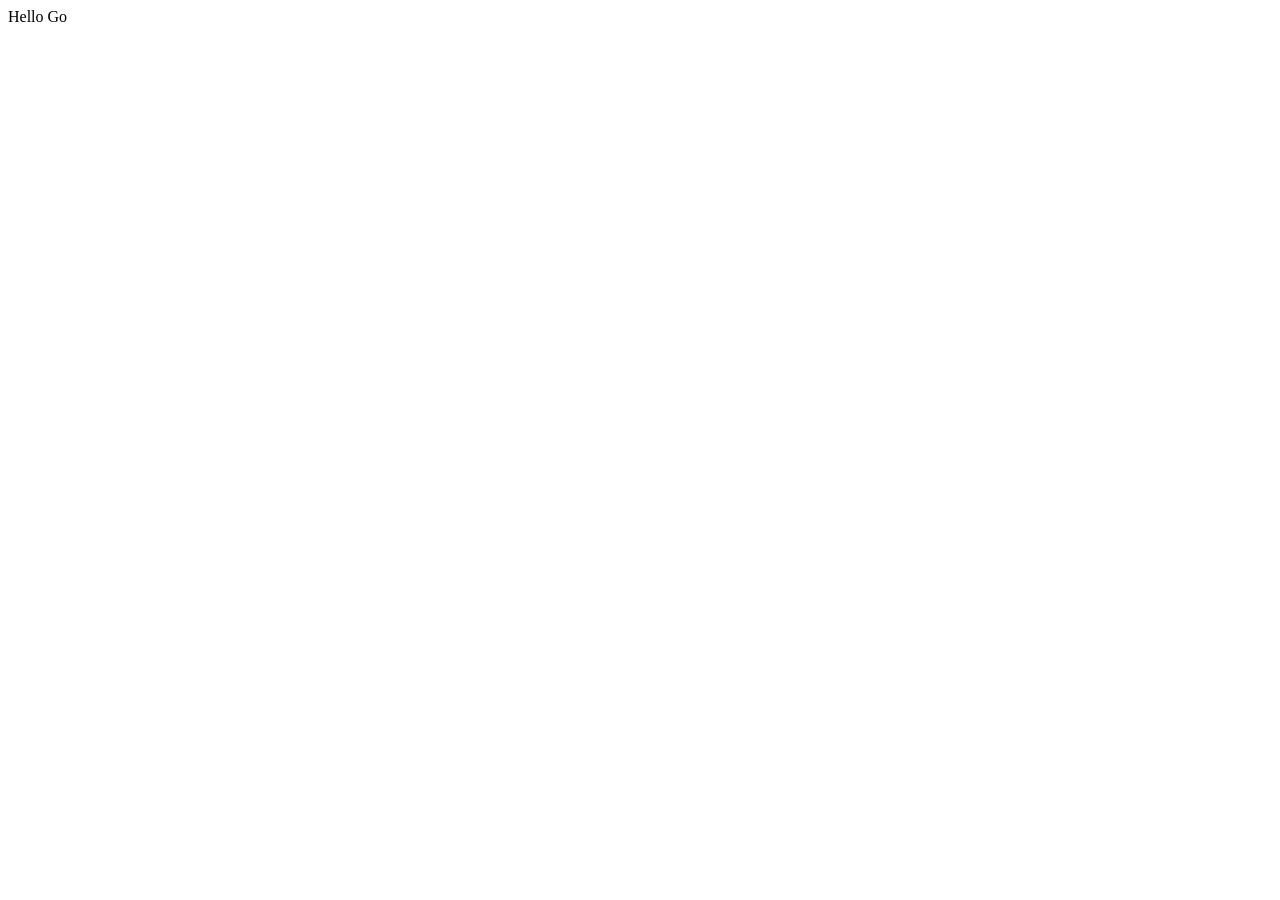
==== commit de7ce805: "testing" ====
--- a/index.html
+++ b/index.html
@@ -1 +1,12 @@
-<!DOCTYPE html><html lang="en"><head><meta charset="utf-8"><meta name="viewport" content="width=device-width,initial-scale=1,shrink-to-fit=no"><meta name="theme-color" content="#000000"><link rel="manifest" href="/manifest.json"><link rel="shortcut icon" href="/favicon.ico"><link rel="canonical" href="https://www.morganmarshall.me"/><meta name="description" content="Morgan Marshall's Portfolio"/><link rel="preload" href="https://cdnjs.cloudflare.com/ajax/libs/font-awesome/4.7.0/css/font-awesome.min.css" as="style"><link rel="preload" href="https://fonts.googleapis.com/css?family=Noto+Sans" as="style"><link rel="preload" href="https://fonts.googleapis.com/css?family=Pacifico" as="style"><link rel="preload" href="https://fonts.googleapis.com/icon?family=Material+Icons" as="style"><link rel="stylesheet" href="https://cdnjs.cloudflare.com/ajax/libs/font-awesome/4.7.0/css/font-awesome.min.css"><link href="https://fonts.googleapis.com/css?family=Noto+Sans" rel="stylesheet"><link rel="stylesheet" href="https://fonts.googleapis.com/css?family=Pacifico"><link href="https://fonts.googleapis.com/icon?family=Material+Icons" rel="stylesheet"><title>Morgan Marshall</title><link href="/static/css/main.3ab31834.css" rel="stylesheet"></head><body><noscript>Created with React.js and React Router. Javascript must be enabled.</noscript><div id="root"></div><script type="text/javascript" src="/static/js/main.3909d231.js"></script></body></html>+<!DOCTYPE html>
+<html lang="en">
+<head>
+    <meta charset="UTF-8">
+    <meta name="viewport" content="width=device-width, initial-scale=1.0">
+    <meta http-equiv="X-UA-Compatible" content="ie=edge">
+    <title>Document</title>
+</head>
+<body>
+    Hello Go
+</body>
+</html>
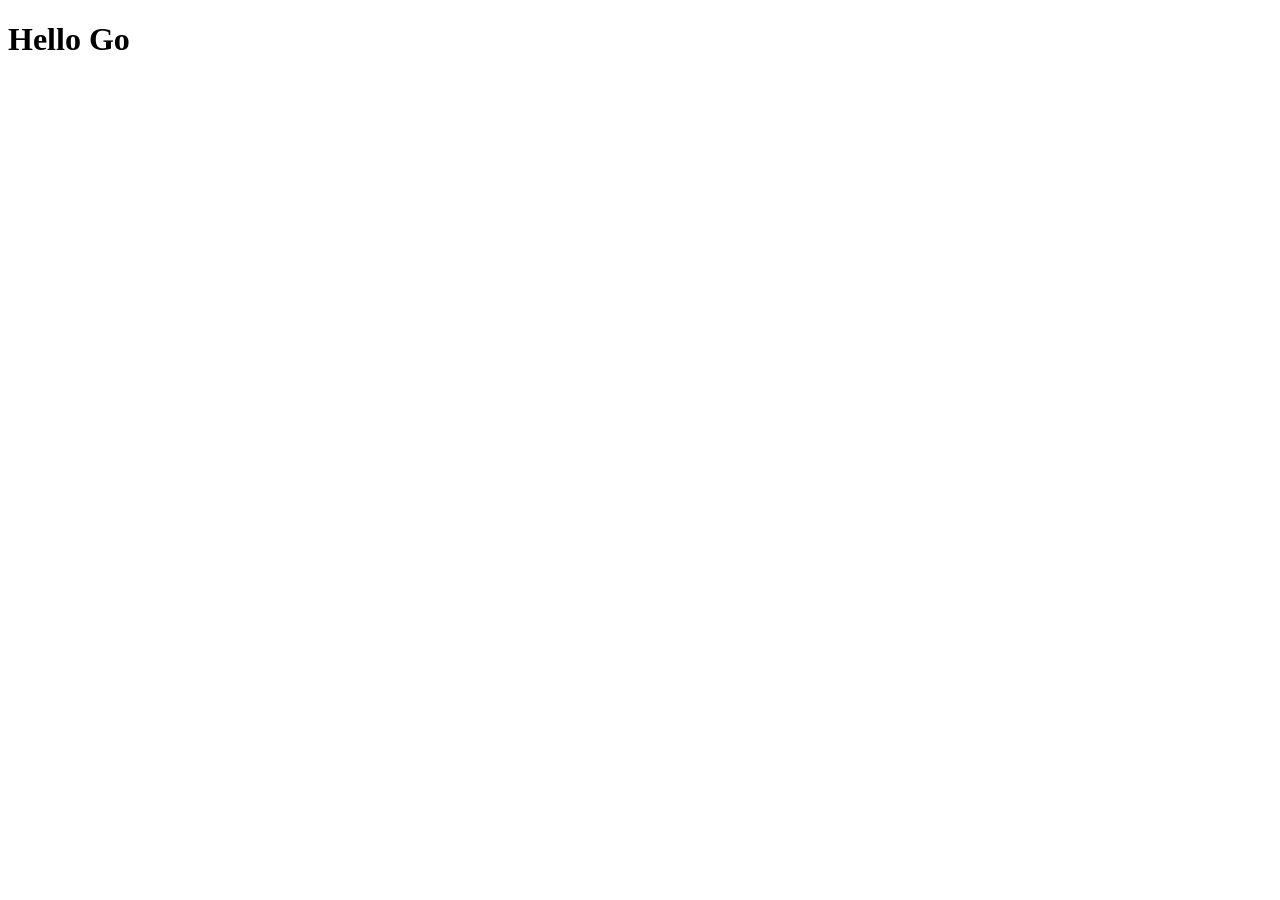
==== commit 5c1704b6: "add $" ====
--- a/index.html
+++ b/index.html
@@ -7,6 +7,6 @@
     <title>Document</title>
 </head>
 <body>
-    Hello Go
+  <h1>Hello Go</h1>
 </body>
 </html>
